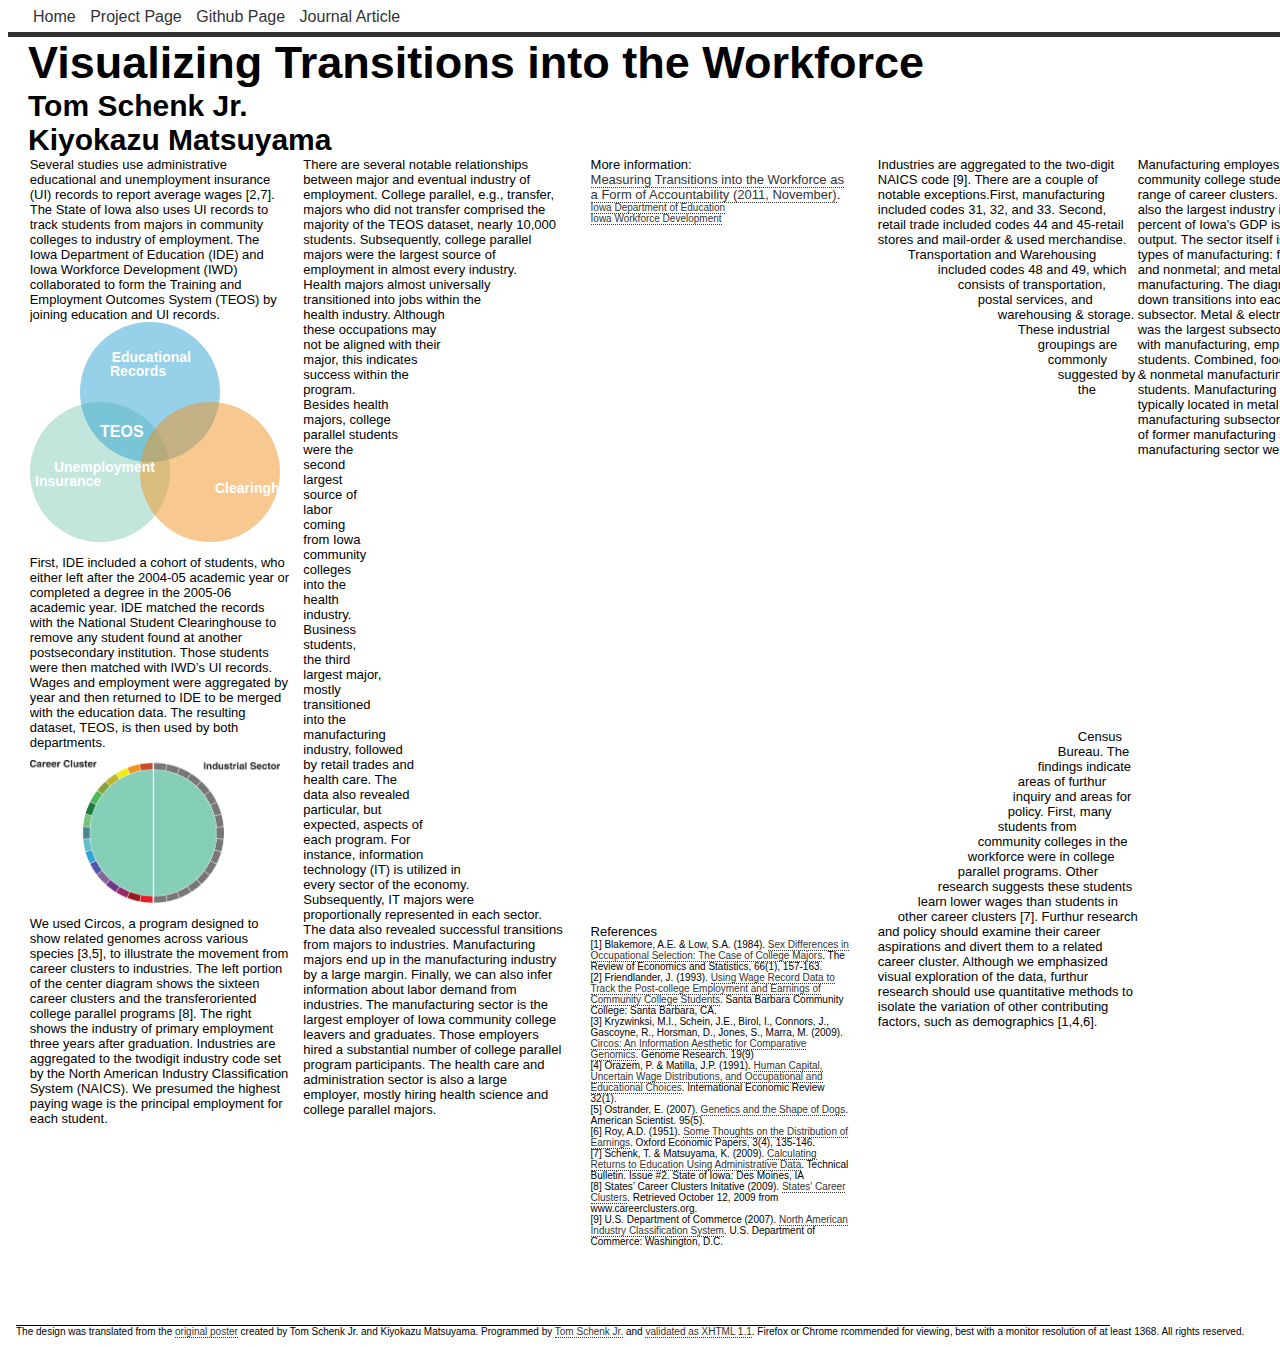
==== visualizing-transitions.html @ 6e51cd20 "Initial commit" ====
<?xml version="1.0" standalone="no"?>
<!DOCTYPE html PUBLIC
    "-//W3C//DTD XHTML 1.1 plus MathML 2.0 plus SVG 1.1//EN"
    "http://www.w3.org/2002/04/xhtml-math-svg/xhtml-math-svg.dtd">
<html version="-//W3C//DTD XHTML 1.1 plus MathML 2.0 plus SVG 1.1//EN"
      xmlns="http://www.w3.org/1999/xhtml" xml:lang="en"
      xmlns:xsi="http://www.w3.org/2001/XMLSchema-instance"
      xmlns:svg="http://www.w3.org/2000/svg"
      xsi:schemaLocation="http://www.w3.org/1999/xhtml
                          http://www.w3.org/MarkUp/SCHEMA/xhtml11.xsd"
>
	<head>
		<meta http-equiv="content-type" content="text/html;charset=utf-8" />
		<title>Visualizing Transitions into the Workforce: 2006-2009</title>
		<script type="text/javascript" src="http://mbostock.github.com/d3/d3.js"></script> 
		<link href="style.css" rel="stylesheet" type="text/css" />
		<link rel="icon" type="image/png" href="favicon.png" />
	</head>
<body>

<div id="nav">
	<ul>
		<li><a href="http://www.tomschenkjr.net">Home</a></li>
		<li><a href="http://tomschenkjr.net/research/visualizing-transitions-from-education-to-industries/">Project Page</a></li>
		<li><a href="https://github.com/tomschenkjr">Github Page</a></li>
		<li><a href="http://www3.airweb.org/images/IRApps32.pdf">Journal Article</a></li>
	</ul>
</div>

<h1 id="title">Visualizing Transitions into the Workforce</h1>
<div id="authors">
	Tom Schenk Jr.<br />
	Kiyokazu Matsuyama
</div>

<div id="body">
	<div class="colmask">
		<div class="colmid">
			<div class="colin">
				<div class="colwu">
					<div class="colleft">
						<div class="col1">
							<!-- God help me, I know this is ugly, but it works and is XHTML valid. This wraps the text around the chord/Circos image. -->
								<div style="height: 13px; width: 0px; float: right; clear: right;"><span></span></div>
								<div style="height: 13px; width: 0px; float: right; clear: right;"><span></span></div>
								<div style="height: 13px; width: 0px; float: right; clear: right;"><span></span></div>
								<div style="height: 13px; width: 0px; float: right; clear: right;"><span></span></div>
								<div style="height: 13px; width: 0px; float: right; clear: right;"><span></span></div>
								<div style="height: 13px; width: 0px; float: right; clear: right;"><span></span></div>
								<div style="height: 13px; width: 0px; float: right; clear: right;"><span></span></div>
								<div style="height: 13px; width: 0px; float: right; clear: right;"><span></span></div>
								<div style="height: 13px; width: 20px; float: right; clear: right;"><span></span></div>
								<div style="height: 13px; width: 40px; float: right; clear: right;"><span></span></div>
								<div style="height: 13px; width: 60px; float: right; clear: right;"><span></span></div>
								<div style="height: 13px; width: 80px; float: right; clear: right;"><span></span></div>
								<div style="height: 13px; width: 100px; float: right; clear: right;"><span></span></div>
								<div style="height: 13px; width: 110px; float: right; clear: right;"><span></span></div>
								<div style="height: 13px; width: 120px; float: right; clear: right;"><span></span></div>
								<div style="height: 13px; width: 130px; float: right; clear: right;"><span></span></div>
								<div style="height: 13px; width: 140px; float: right; clear: right;"><span></span></div>
								<div style="height: 13px; width: 150px; float: right; clear: right;"><span></span></div>
								<div style="height: 13px; width: 160px; float: right; clear: right;"><span></span></div>
								<div style="height: 13px; width: 160px; float: right; clear: right;"><span></span></div>
								<div style="height: 13px; width: 160px; float: right; clear: right;"><span></span></div>
								<div style="height: 13px; width: 165px; float: right; clear: right;"><span></span></div>
								<div style="height: 13px; width: 170px; float: right; clear: right;"><span></span></div>
								<div style="height: 13px; width: 175px; float: right; clear: right;"><span></span></div>
								<div style="height: 13px; width: 180px; float: right; clear: right;"><span></span></div>
								<div style="height: 13px; width: 185px; float: right; clear: right;"><span></span></div>
								<div style="height: 13px; width: 190px; float: right; clear: right;"><span></span></div>
								<div style="height: 13px; width: 190px; float: right; clear: right;"><span></span></div>
								<div style="height: 13px; width: 190px; float: right; clear: right;"><span></span></div>
								<div style="height: 13px; width: 190px; float: right; clear: right;"><span></span></div>
								<div style="height: 13px; width: 190px; float: right; clear: right;"><span></span></div>
								<div style="height: 13px; width: 190px; float: right; clear: right;"><span></span></div>
								<div style="height: 13px; width: 190px; float: right; clear: right;"><span></span></div>
								<div style="height: 13px; width: 190px; float: right; clear: right;"><span></span></div>
								<div style="height: 13px; width: 190px; float: right; clear: right;"><span></span></div>
								<div style="height: 13px; width: 190px; float: right; clear: right;"><span></span></div>
								<div style="height: 13px; width: 190px; float: right; clear: right;"><span></span></div>
								<div style="height: 13px; width: 190px; float: right; clear: right;"><span></span></div>
								<div style="height: 13px; width: 185px; float: right; clear: right;"><span></span></div>
								<div style="height: 13px; width: 180px; float: right; clear: right;"><span></span></div>
								<div style="height: 13px; width: 175px; float: right; clear: right;"><span></span></div>
								<div style="height: 13px; width: 170px; float: right; clear: right;"><span></span></div>
								<div style="height: 13px; width: 165px; float: right; clear: right;"><span></span></div>
								<div style="height: 13px; width: 160px; float: right; clear: right;"><span></span></div>
								<div style="height: 13px; width: 155px; float: right; clear: right;"><span></span></div>
								<div style="height: 13px; width: 150px; float: right; clear: right;"><span></span></div>
								<div style="height: 13px; width: 145px; float: right; clear: right;"><span></span></div>
								<div style="height: 13px; width: 140px; float: right; clear: right;"><span></span></div>
								<div style="height: 13px; width: 135px; float: right; clear: right;"><span></span></div>
								<div style="height: 13px; width: 130px; float: right; clear: right;"><span></span></div>
								<div style="height: 13px; width: 125px; float: right; clear: right;"><span></span></div>
								<div style="height: 13px; width: 120px; float: right; clear: right;"><span></span></div>
								<div style="height: 13px; width: 110px; float: right; clear: right;"><span></span></div>
								<div style="height: 13px; width: 100px; float: right; clear: right;"><span></span></div>
								<div style="height: 13px; width: 80px; float: right; clear: right;"><span></span></div>
								<div style="height: 13px; width: 60px; float: right; clear: right;"><span></span></div>
								<div style="height: 13px; width: 40px; float: right; clear: right;"><span></span></div>
								<div style="height: 13px; width: 20px; float: right; clear: right;"><span></span></div>
							<!-- I hope you didn't cry while reading that. Back to the text -->
							There are several notable relationships between major and eventual industry of employment. College parallel, e.g., transfer, majors who did not transfer comprised the majority of the TEOS dataset, nearly 10,000 students. Subsequently, college parallel majors were the largest source of employment in almost every industry. Health majors almost universally transitioned into jobs within the health industry. Although these occupations may not be aligned with their major, this indicates success within the program. Besides health majors, college parallel students were the second largest source of labor coming from Iowa community colleges into the health industry. Business students, the third largest major, mostly transitioned into the manufacturing industry, followed by retail trades and health care. The data also revealed particular, but expected, aspects of each program. For instance, information technology (IT) is utilized in every sector of the economy. Subsequently, IT majors were proportionally represented in each sector. The data also revealed successful transitions from majors to industries. Manufacturing majors end up in the manufacturing industry by a large margin.  Finally, we can also infer information about labor demand from industries. The manufacturing sector is the largest employer of Iowa community college leavers and graduates. Those employers hired a substantial number of college parallel program participants. The health care and administration sector is also a large employer, mostly hiring health science and college parallel majors.
						</div>

						<div class="col2">
	    					Several studies use administrative educational and unemployment insurance (UI) records to report average wages [2,7]. The State of Iowa also uses UI records to track students from majors in community colleges to industry of employment. The Iowa Department of Education (IDE) and Iowa Workforce Development (IWD) collaborated to form the Training and Employment Outcomes System (TEOS) by joining education and UI records.
	    					<!-- Venn Diagram image -->
								<svg version="1.1" height="230">
	    							<desc>Data sets explained in a Venn diagram</desc>
   									<!-- Unemployment Insurance Records (left)-->
   									<circle cx="70" cy="150" r="70" fill="#85ceb8" fill-opacity="0.5" />
   									<!-- Educational Records (top)-->
   									<circle cx="120" cy="70" r="70" fill="#30a2d3" fill-opacity="0.5" />
   									<!-- National Student Clearinghouse (right)-->
   									<circle cx="180" cy="150" r="70" fill="#f09221" fill-opacity="0.5" />
   									<!-- Text Labels -->
   									<text x="5" y="150" font-family="Helvetica" font-weight="bold" font-size="14" fill="white" >Unemployment<tspan dx="-40%" dy="14px">Insurance</tspan></text>
   									<text x="80" y="40" font-family="Helvetica" font-weight="bold" font-size="14" fill="white" text-align="center">Educational<tspan dx="-27%" dy="14px">Records</tspan></text>
   									<text x="185" y="143" font-family="Helvetica" font-weight="bold" font-size="14" fill="white" text-align="center">National<tspan dx="-22%" dy="14px">Student</tspan><tspan dx="-39%" dy="14px">Clearinghouse</tspan></text>
   									<text x="70" y="115" font-family="Helvetica" font-weight="bold" font-size="16" fill="white" >TEOS</text>
	   							</svg>

	    					First, IDE included a cohort of students, who either left after the 2004-05 academic year or completed a degree in the 2005-06 academic year. IDE matched the records with the National Student Clearinghouse to remove any student found at another postsecondary institution. Those students were then matched with IWD’s UI records. Wages and employment were aggregated by year and then returned to IDE to be merged with the education data. The resulting dataset, TEOS, is then used by both departments. <img src="simple-diagram.png" width="250" alt="A simple diagram" style="float:center;padding: 10px 0 10px 0" />
							We used Circos, a program designed to show related genomes across various species [3,5], to illustrate the movement from career clusters to industries. The left portion of the center diagram shows the sixteen career clusters and the transferoriented college parallel programs [8]. The right shows the industry of primary employment three years after graduation. Industries are aggregated to the twodigit industry code set by the North American Industry Classification System (NAICS). We presumed the highest paying wage is the principal employment for each student.
						</div>

						<div class="col3">
							More information:<br />
							<a href="http://www3.airweb.org/images/IRApps32.pdf">Measuring Transitions into the Workforce as a Form of Accountability (2011, November)</a>.<br />
							<p class="footnote"><a href="http://www.iowa.gov/educate/ccpublications/">Iowa Department of Education</a><br />
							<a href="http://www.iowaworkforce.org/lmi/labsur/edoutcomes.html">Iowa Workforce Development</a></p>

							<div id='chart'>
							<script src='chord.js' type='text/javascript'> </script>
							</div>

							<div id="references">References<br />
							<p class="footnote">[1]  Blakemore, A.E. &amp; Low, S.A. (1984). <a href="http://www.jstor.org/discover/10.2307/1924709?uid=3739832&uid=2129&uid=2&uid=70&uid=4&uid=3739256&sid=21100827480381">Sex Differences in Occupational Selection: The Case of College Majors</a>. The Review of Economics and Statistics, 66(1), 157-163.<br />
							[2]  Friendlander, J. (1993).  <a href="http://www.eric.ed.gov/ERICWebPortal/search/detailmini.jsp?_nfpb=true&_&ERICExtSearch_SearchValue_0=ED360007&ERICExtSearch_SearchType_0=no&accno=ED360007">Using Wage Record Data to Track the Post-college Employment and Earnings of Community College Students</a>. Santa Barbara Community College: Santa Barbara, CA.<br />
							[3]  Kryzwinksi, M.I., Schein, J.E., Birol, I., Connors, J., Gascoyne, R., Horsman, D., Jones, S., 
							Marra, M. (2009). <a href="http://dx.crossref.org/10.1101%2Fgr.092759.109">Circos: An Information Aesthetic for Comparative Genomics</a>. Genome Research. 19(9)<br />
							[4]  Orazem, P. &amp; Matilla,  J.P. (1991). <a href="http://scholar.google.com/scholar?cluster=8621128384009089221&hl=en&as_sdt=0,14&as_vis=1">Human Capital, Uncertain Wage Distributions, and Occupational and Educational Choices</a>. International Economic Review 32(1).<br />
							[5]  Ostrander, E. (2007). <a href="http://www.americanscientist.org/issues/pub/genetics-and-the-shape-of-dogs">Genetics and the Shape of Dogs</a>. American Scientist. 95(5).<br />
							[6]  Roy, A.D. (1951). <a href="http://scholar.google.com/scholar?cluster=14396393429646906485&hl=en&as_sdt=0,14&as_vis=1">Some Thoughts on the Distribution of Earnings</a>. Oxford Economic
							Papers, 3(4), 135-146.<br />
							[7]  Schenk, T. &amp; Matsuyama, K. (2009). <a href="http://tomschenkjr.files.wordpress.com/2010/02/calculating-the-rate-of-return-using-state-longitudinal-data.pdf">Calculating Returns to Education Using Administrative Data</a>. Technical Bulletin. Issue #2. State of Iowa: Des Moines, IA<br />
							[8] States’ Career Clusters Initative (2009). <a href="http://www.careertech.org/career-clusters/glance/at-a-glance.html">States’ Career Clusters</a>. Retrieved October 12, 2009 from www.careerclusters.org.<br />
							[9] U.S. Department of Commerce (2007). <a href="http://www.census.gov/cgi-bin/sssd/naics/naicsrch?chart=2007">North American Industry Classification System</a>. U.S. Department of Commerce: Washington, D.C.</p>
							</div>
						</div>

						<div class="col4">
							<!-- Yeah, I know, it's back. You know the thing about circles? They're symmetrical. So look, we're going to have to see this again. This creates a nice text wrap on the right side. -->
								<div style="height: 13px; width: 0px; float: left; clear: left;"><span></span></div>
								<div style="height: 13px; width: 0px; float: left; clear: left;"><span></span></div>
								<div style="height: 13px; width: 0px; float: left; clear: left;"><span></span></div>
								<div style="height: 13px; width: 0px; float: left; clear: left;"><span></span></div>
								<div style="height: 13px; width: 0px; float: left; clear: left;"><span></span></div>
								<div style="height: 13px; width: 0px; float: left; clear: left;"><span></span></div>
								<div style="height: 13px; width: 0px; float: left; clear: left;"><span></span></div>
								<div style="height: 13px; width: 0px; float: left; clear: left;"><span></span></div>
								<div style="height: 13px; width: 30px; float: left; clear: left;"><span></span></div>
								<div style="height: 13px; width: 60px; float: left; clear: left;"><span></span></div>
								<div style="height: 13px; width: 80px; float: left; clear: left;"><span></span></div>
								<div style="height: 13px; width: 100px; float: left; clear: left;"><span></span></div>
								<div style="height: 13px; width: 120px; float: left; clear: left;"><span></span></div>
								<div style="height: 13px; width: 140px; float: left; clear: left;"><span></span></div>
								<div style="height: 13px; width: 160px; float: left; clear: left;"><span></span></div>
								<div style="height: 13px; width: 160px; float: left; clear: left;"><span></span></div>
								<div style="height: 13px; width: 170px; float: left; clear: left;"><span></span></div>
								<div style="height: 13px; width: 180px; float: left; clear: left;"><span></span></div>
								<div style="height: 13px; width: 200px; float: left; clear: left;"><span></span></div>
								<div style="height: 13px; width: 250px; float: left; clear: left;"><span></span></div>
								<div style="height: 13px; width: 250px; float: left; clear: left;"><span></span></div>
								<div style="height: 13px; width: 250px; float: left; clear: left;"><span></span></div>
								<div style="height: 13px; width: 250px; float: left; clear: left;"><span></span></div>
								<div style="height: 13px; width: 250px; float: left; clear: left;"><span></span></div>
								<div style="height: 13px; width: 250px; float: left; clear: left;"><span></span></div>
								<div style="height: 13px; width: 250px; float: left; clear: left;"><span></span></div>
								<div style="height: 13px; width: 250px; float: left; clear: left;"><span></span></div>
								<div style="height: 13px; width: 250px; float: left; clear: left;"><span></span></div>
								<div style="height: 13px; width: 250px; float: left; clear: left;"><span></span></div>
								<div style="height: 13px; width: 250px; float: left; clear: left;"><span></span></div>
								<div style="height: 13px; width: 250px; float: left; clear: left;"><span></span></div>
								<div style="height: 13px; width: 250px; float: left; clear: left;"><span></span></div>
								<div style="height: 13px; width: 250px; float: left; clear: left;"><span></span></div>
								<div style="height: 13px; width: 250px; float: left; clear: left;"><span></span></div>
								<div style="height: 13px; width: 250px; float: left; clear: left;"><span></span></div>
								<div style="height: 13px; width: 250px; float: left; clear: left;"><span></span></div>
								<div style="height: 13px; width: 250px; float: left; clear: left;"><span></span></div>
								<div style="height: 13px; width: 250px; float: left; clear: left;"><span></span></div>
								<div style="height: 13px; width: 250px; float: left; clear: left;"><span></span></div>
								<div style="height: 13px; width: 250px; float: left; clear: left;"><span></span></div>
								<div style="height: 13px; width: 250px; float: left; clear: left;"><span></span></div>
								<div style="height: 13px; width: 250px; float: left; clear: left;"><span></span></div>
								<div style="height: 13px; width: 250px; float: left; clear: left;"><span></span></div>
								<div style="height: 13px; width: 250px; float: left; clear: left;"><span></span></div>
								<div style="height: 13px; width: 200px; float: left; clear: left;"><span></span></div>
								<div style="height: 13px; width: 180px; float: left; clear: left;"><span></span></div>
								<div style="height: 13px; width: 160px; float: left; clear: left;"><span></span></div>
								<div style="height: 13px; width: 140px; float: left; clear: left;"><span></span></div>
								<div style="height: 13px; width: 135px; float: left; clear: left;"><span></span></div>
								<div style="height: 13px; width: 130px; float: left; clear: left;"><span></span></div>
								<div style="height: 13px; width: 120px; float: left; clear: left;"><span></span></div>
								<div style="height: 13px; width: 110px; float: left; clear: left;"><span></span></div>
								<div style="height: 13px; width: 100px; float: left; clear: left;"><span></span></div>
								<div style="height: 13px; width: 90px; float: left; clear: left;"><span></span></div>
								<div style="height: 13px; width: 80px; float: left; clear: left;"><span></span></div>
								<div style="height: 13px; width: 60px; float: left; clear: left;"><span></span></div>
								<div style="height: 13px; width: 40px; float: left; clear: left;"><span></span></div>
								<div style="height: 13px; width: 20px; float: left; clear: left;"><span></span></div>
							<!-- Back to regularly scheduled programming. -->
							Industries are aggregated to the two-digit NAICS code [9]. There are a couple of notable exceptions.First, manufacturing included codes 31, 32, and 33. Second, retail trade included codes 44 and 45-retail stores and mail-order &amp; used merchandise. Transportation and Warehousing included codes 48 and 49, which consists of transportation, postal services, and warehousing &amp; storage. These industrial groupings are commonly suggested by the Census Bureau.

							The findings indicate areas of furthur inquiry and areas for policy. First, many students from community colleges in the workforce were in college parallel programs. Other research suggests these students learn lower wages than students in other career clusters [7]. Furthur research and policy should examine their career aspirations and divert them to a related career cluster. Although we emphasized visual exploration of the data, furthur research should use quantitative methods to isolate the variation of other contributing factors, such as demographics [1,4,6].
						</div>
		   
						<div class="col5">
							Manufacturing employes a large number of community college students from a diverse range of career clusters. Manufacturing is also the largest industry in Iowa. Twenty-one percent of  Iowa’s GDP is anufacturing output. The sector itself is comprised of three types of manufacturing: food &amp; textile; wood and nonmetal; and metal &amp; electronic manufacturing. The diagram above breaks-down transitions into each manufactuing subsector.  Metal &amp; electronic manufacturing was the largest subsector of employment with manufacturing, employing 1,716 students. Combined, food &amp; textile and wood &amp; nonmetal manufacturing employed 1,512 students. Manufacturing students were typically located in metal &amp; electronic manufacturing subsector. Almost 70 percent of former manufacturing students within the manufacturing sector were employed there.
						</div>
		            </div>
		        </div>
		    </div>
		</div>
		<div class="footer">
			The design was translated from the <a href="http://tomschenkjr.net/research/visualizing-transitions-from-education-to-industries/">original poster</a> created by Tom Schenk Jr. and Kiyokazu Matsuyama. Programmed by <a href="http://www.tomschenkjr.net">Tom Schenk Jr.</a> and <a href="http://validator.w3.org/check?uri=referer">validated as XHTML 1.1</a>. Firefox or Chrome rcommended for viewing, best with a monitor resolution of at least 1368. All rights reserved.
		</div>
	</div>
</div>

</body>
</html>
---- style.css ----
/* Link colors */
a:link {
	color:#333;
	text-decoration: none;
	border-bottom: 1px dotted;
}

a:visited {color:#333;}
a:hover {color:#333;}
a:active {color:#333;}

/* Start Class IDs for title, authors, and fonts in columns*/
#nav{
	width: 1368px;
	border-bottom: 5px solid #333;
	font-family:"Trebuchet MS", "Lucida Grande", "Lucida Sans", Verdana, Arial, sans-serif;
	font-size: 1em;
	color: #333;
}

#nav a{
	text-decoration: none;
	border-bottom: none;
	margin: 0px 5px 0px 5px;
}

#nav a:hover{
	border-top: 4px solid;
}

#nav ul{
	list-style-type: none;
	margin: 3px 0px 6px 20px;
	padding: 0px;
	text-decoration: none;
}

#nav li{
	display:inline;
	text-decoration: none;
}

#title{
	font-family: "Futura","Futura2-Normal","Univers","Helvetica","Arial",sans-serif;
	font-weight: 600;
	font-size: 45px;
	padding-left: 20px;
	margin: 0px;
}

#authors{
	font-family: "Futura","Futura2-Normal","Univers","Futura","Helvetica","Arial",sans-serif;
	font-weight: 550;
	font-size: 30px;
	padding-left: 20px;
}

/*Gives the chord/Circos diagram the correct coloring*/
#chart {
  font: 9px "Univers","Futura","Helvetica","Arial",sans-serif;
  padding: 20px 20px 20px 20px;
  position: absolute;
  left: -90%;
  top: 12%;
  z-index:100;	/* Must be above all other layers */
}

.chord path {
  fill-opacity: .67;
}

#venn {
	font: 10px: "Univers","Futura","Helvetica","Arial",sans-serif;
 	padding: 0px;
 	/*padding: 10px 0 10px 0;*/
 	margin: 0px;
}

#body{
	font-family: "Helvetica","Arial",sans-serif;
	font-size: 13px;
	padding-left: 8px;
	margin: 0px;
}

#references{
	position: relative;
	top: 700px;
}

.footnote{
	font-size: 10px;
	color: #000;
	text-decoration: none;
	margin: 0px;
}

/* Start of columns, set width with .colmask. */
.colmask{
	width: 1368px;
	clear: both;
	float: left;
	overflow: hidden;
	position: relative;
}

/* Backgrounds for columns */
.colmid{ 
	right: 20%;
	float: left;
	width: 100%;
	position: relative;
	border-bottom: 1px solid #000;	/* Draws border above footnote. Only need one border-bottom */
}
.colin{
	right: 20%;
	float: left;
	width: 100%;
	position: relative;
}
.colwu{ 
	right: 20%;
	float: left;
	width: 100%;
	position: relative;
}
.colleft{ 
	right: 20%;
	float: left;
	width: 100%;
	position: relative;
}

/* Actual format for columns */
.col1{
   width: 19%;
   left: 101%;
   padding: 0px 0px 16em 0px;	/* Gives room for references in the third column */
   overflow: hidden;
   float: left;
   position: relative;
}
.col2{
	width: 19%;
	left: 62%;
	padding: 0px 0px 1em 0px;
	overflow: hidden;
	float: left;
	position: relative;
}
.col3{
	width: 19%;
	left: 84%;
	padding: 0px 0px 1em 0px;
	overflow: visible;
	float: left;
	position: relative;
}
.col4{
	width: 19%;
	left: 86%;
	padding: 0px 0px 1em 0px;
	overflow: hidden;
	float: left;
	position: relative;
}
.col5{
	width: 19%;
	left: 86%;
	padding: 0px 0px 1em 0px;
	overflow: visible;
	float: left;
	position: relative;
}
.footer{
   font-size: 10px;
   width: 100%;
   left: 0%;
   margin: 0px;
   padding-bottom: 10px;
}
.header{
   clear: both;
   float: left;
   position: relative;
   border-bottom: #000 1px solid;
}
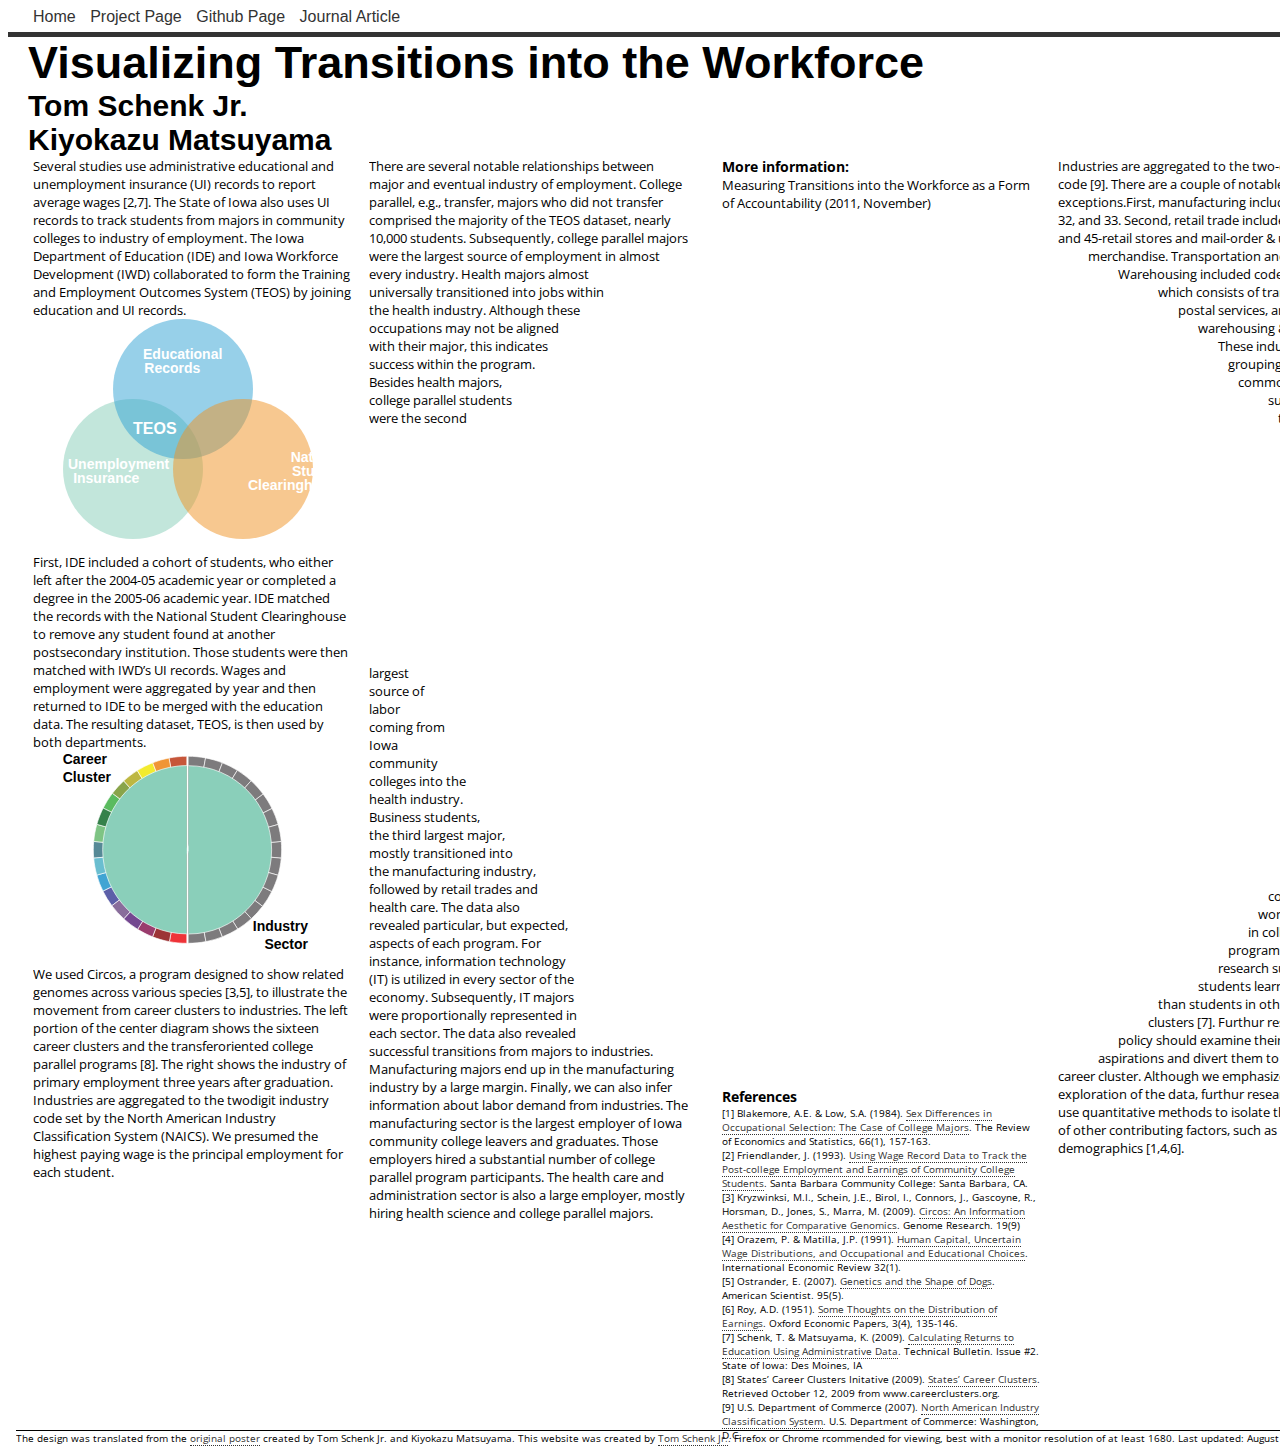
==== commit 550dc2da: "Updated Chord diagram with labels, changed dimensions" ====
--- a/visualizing-transitions.html
+++ b/visualizing-transitions.html
@@ -22,7 +22,7 @@
 	<ul>
 		<li><a href="http://www.tomschenkjr.net">Home</a></li>
 		<li><a href="http://tomschenkjr.net/research/visualizing-transitions-from-education-to-industries/">Project Page</a></li>
-		<li><a href="https://github.com/tomschenkjr">Github Page</a></li>
+		<li><a href="https://github.com/tomschenkjr/Transitions-to-Workforce-d3">Github Page</a></li>
 		<li><a href="http://www3.airweb.org/images/IRApps32.pdf">Journal Article</a></li>
 	</ul>
 </div>
@@ -40,7 +40,7 @@
 				<div class="colwu">
 					<div class="colleft">
 						<div class="col1">
-							<!-- God help me, I know this is ugly, but it works and is XHTML valid. This wraps the text around the chord/Circos image. -->
+							<!-- God help me, I know this is ugly, but it works. This wraps the text around the chord/Circos image by creating a white space behind it. -->
 								<div style="height: 13px; width: 0px; float: right; clear: right;"><span></span></div>
 								<div style="height: 13px; width: 0px; float: right; clear: right;"><span></span></div>
 								<div style="height: 13px; width: 0px; float: right; clear: right;"><span></span></div>
@@ -60,46 +60,56 @@
 								<div style="height: 13px; width: 140px; float: right; clear: right;"><span></span></div>
 								<div style="height: 13px; width: 150px; float: right; clear: right;"><span></span></div>
 								<div style="height: 13px; width: 160px; float: right; clear: right;"><span></span></div>
+								<div style="height: 13px; width: 170px; float: right; clear: right;"><span></span></div>
+								<div style="height: 13px; width: 180px; float: right; clear: right;"><span></span></div>
+								<div style="height: 13px; width: 190px; float: right; clear: right;"><span></span></div>
+								<div style="height: 13px; width: 300px; float: right; clear: right;"><span></span></div>
+								<div style="height: 13px; width: 300px; float: right; clear: right;"><span></span></div>
+								<div style="height: 13px; width: 300px; float: right; clear: right;"><span></span></div>
+								<div style="height: 13px; width: 300px; float: right; clear: right;"><span></span></div>
+								<div style="height: 13px; width: 300px; float: right; clear: right;"><span></span></div>
+								<div style="height: 13px; width: 300px; float: right; clear: right;"><span></span></div>
+								<div style="height: 13px; width: 300px; float: right; clear: right;"><span></span></div>
+								<div style="height: 13px; width: 300px; float: right; clear: right;"><span></span></div>
+								<div style="height: 13px; width: 300px; float: right; clear: right;"><span></span></div>
+								<div style="height: 13px; width: 300px; float: right; clear: right;"><span></span></div>
+								<div style="height: 13px; width: 300px; float: right; clear: right;"><span></span></div>
+								<div style="height: 13px; width: 300px; float: right; clear: right;"><span></span></div>
+								<div style="height: 13px; width: 300px; float: right; clear: right;"><span></span></div>
+								<div style="height: 13px; width: 300px; float: right; clear: right;"><span></span></div>
+								<div style="height: 13px; width: 300px; float: right; clear: right;"><span></span></div>
+								<div style="height: 13px; width: 300px; float: right; clear: right;"><span></span></div>
+								<div style="height: 13px; width: 300px; float: right; clear: right;"><span></span></div>
+								<div style="height: 13px; width: 270px; float: right; clear: right;"><span></span></div>
+								<div style="height: 13px; width: 260px; float: right; clear: right;"><span></span></div>
+								<div style="height: 13px; width: 250px; float: right; clear: right;"><span></span></div>
+								<div style="height: 13px; width: 240px; float: right; clear: right;"><span></span></div>
+								<div style="height: 13px; width: 240px; float: right; clear: right;"><span></span></div>
+								<div style="height: 13px; width: 240px; float: right; clear: right;"><span></span></div>
+								<div style="height: 13px; width: 240px; float: right; clear: right;"><span></span></div>
+								<div style="height: 13px; width: 230px; float: right; clear: right;"><span></span></div>
+								<div style="height: 13px; width: 220px; float: right; clear: right;"><span></span></div>
+								<div style="height: 13px; width: 210px; float: right; clear: right;"><span></span></div>
+								<div style="height: 13px; width: 200px; float: right; clear: right;"><span></span></div>
+								<div style="height: 13px; width: 190px; float: right; clear: right;"><span></span></div>
+								<div style="height: 13px; width: 180px; float: right; clear: right;"><span></span></div>
+								<div style="height: 13px; width: 170px; float: right; clear: right;"><span></span></div>
 								<div style="height: 13px; width: 160px; float: right; clear: right;"><span></span></div>
-								<div style="height: 13px; width: 160px; float: right; clear: right;"><span></span></div>
-								<div style="height: 13px; width: 165px; float: right; clear: right;"><span></span></div>
-								<div style="height: 13px; width: 170px; float: right; clear: right;"><span></span></div>
-								<div style="height: 13px; width: 175px; float: right; clear: right;"><span></span></div>
-								<div style="height: 13px; width: 180px; float: right; clear: right;"><span></span></div>
-								<div style="height: 13px; width: 185px; float: right; clear: right;"><span></span></div>
-								<div style="height: 13px; width: 190px; float: right; clear: right;"><span></span></div>
-								<div style="height: 13px; width: 190px; float: right; clear: right;"><span></span></div>
-								<div style="height: 13px; width: 190px; float: right; clear: right;"><span></span></div>
-								<div style="height: 13px; width: 190px; float: right; clear: right;"><span></span></div>
-								<div style="height: 13px; width: 190px; float: right; clear: right;"><span></span></div>
-								<div style="height: 13px; width: 190px; float: right; clear: right;"><span></span></div>
-								<div style="height: 13px; width: 190px; float: right; clear: right;"><span></span></div>
-								<div style="height: 13px; width: 190px; float: right; clear: right;"><span></span></div>
-								<div style="height: 13px; width: 190px; float: right; clear: right;"><span></span></div>
-								<div style="height: 13px; width: 190px; float: right; clear: right;"><span></span></div>
-								<div style="height: 13px; width: 190px; float: right; clear: right;"><span></span></div>
-								<div style="height: 13px; width: 190px; float: right; clear: right;"><span></span></div>
-								<div style="height: 13px; width: 185px; float: right; clear: right;"><span></span></div>
-								<div style="height: 13px; width: 180px; float: right; clear: right;"><span></span></div>
-								<div style="height: 13px; width: 175px; float: right; clear: right;"><span></span></div>
-								<div style="height: 13px; width: 170px; float: right; clear: right;"><span></span></div>
-								<div style="height: 13px; width: 165px; float: right; clear: right;"><span></span></div>
-								<div style="height: 13px; width: 160px; float: right; clear: right;"><span></span></div>
-								<div style="height: 13px; width: 155px; float: right; clear: right;"><span></span></div>
 								<div style="height: 13px; width: 150px; float: right; clear: right;"><span></span></div>
-								<div style="height: 13px; width: 145px; float: right; clear: right;"><span></span></div>
 								<div style="height: 13px; width: 140px; float: right; clear: right;"><span></span></div>
-								<div style="height: 13px; width: 135px; float: right; clear: right;"><span></span></div>
 								<div style="height: 13px; width: 130px; float: right; clear: right;"><span></span></div>
-								<div style="height: 13px; width: 125px; float: right; clear: right;"><span></span></div>
 								<div style="height: 13px; width: 120px; float: right; clear: right;"><span></span></div>
+								<div style="height: 13px; width: 115px; float: right; clear: right;"><span></span></div>
+								<div style="height: 13px; width: 115px; float: right; clear: right;"><span></span></div>
 								<div style="height: 13px; width: 110px; float: right; clear: right;"><span></span></div>
+								<div style="height: 13px; width: 105px; float: right; clear: right;"><span></span></div>
 								<div style="height: 13px; width: 100px; float: right; clear: right;"><span></span></div>
+								<div style="height: 13px; width: 95px; float: right; clear: right;"><span></span></div>
+								<div style="height: 13px; width: 90px; float: right; clear: right;"><span></span></div>
+								<div style="height: 13px; width: 85px; float: right; clear: right;"><span></span></div>
 								<div style="height: 13px; width: 80px; float: right; clear: right;"><span></span></div>
-								<div style="height: 13px; width: 60px; float: right; clear: right;"><span></span></div>
-								<div style="height: 13px; width: 40px; float: right; clear: right;"><span></span></div>
-								<div style="height: 13px; width: 20px; float: right; clear: right;"><span></span></div>
-							<!-- I hope you didn't cry while reading that. Back to the text -->
+								<div style="height: 13px; width: 75px; float: right; clear: right;"><span></span></div>
+							<!-- You may say to yourself what I did was dumb and archaic. You know what? It was, but it works. Let me know if there is a better way to do this. Back to the text. -->
 							There are several notable relationships between major and eventual industry of employment. College parallel, e.g., transfer, majors who did not transfer comprised the majority of the TEOS dataset, nearly 10,000 students. Subsequently, college parallel majors were the largest source of employment in almost every industry. Health majors almost universally transitioned into jobs within the health industry. Although these occupations may not be aligned with their major, this indicates success within the program. Besides health majors, college parallel students were the second largest source of labor coming from Iowa community colleges into the health industry. Business students, the third largest major, mostly transitioned into the manufacturing industry, followed by retail trades and health care. The data also revealed particular, but expected, aspects of each program. For instance, information technology (IT) is utilized in every sector of the economy. Subsequently, IT majors were proportionally represented in each sector. The data also revealed successful transitions from majors to industries. Manufacturing majors end up in the manufacturing industry by a large margin.  Finally, we can also infer information about labor demand from industries. The manufacturing sector is the largest employer of Iowa community college leavers and graduates. Those employers hired a substantial number of college parallel program participants. The health care and administration sector is also a large employer, mostly hiring health science and college parallel majors.
 						</div>
 
@@ -109,27 +119,4287 @@
 								<svg version="1.1" height="230">
 	    							<desc>Data sets explained in a Venn diagram</desc>
    									<!-- Unemployment Insurance Records (left)-->
-   									<circle cx="70" cy="150" r="70" fill="#85ceb8" fill-opacity="0.5" />
+   									<circle cx="100" cy="150" r="70" fill="#85ceb8" fill-opacity="0.5" />
    									<!-- Educational Records (top)-->
-   									<circle cx="120" cy="70" r="70" fill="#30a2d3" fill-opacity="0.5" />
+   									<circle cx="150" cy="70" r="70" fill="#30a2d3" fill-opacity="0.5" />
    									<!-- National Student Clearinghouse (right)-->
-   									<circle cx="180" cy="150" r="70" fill="#f09221" fill-opacity="0.5" />
+   									<circle cx="210" cy="150" r="70" fill="#f09221" fill-opacity="0.5" />
    									<!-- Text Labels -->
-   									<text x="5" y="150" font-family="Helvetica" font-weight="bold" font-size="14" fill="white" >Unemployment<tspan dx="-40%" dy="14px">Insurance</tspan></text>
-   									<text x="80" y="40" font-family="Helvetica" font-weight="bold" font-size="14" fill="white" text-align="center">Educational<tspan dx="-27%" dy="14px">Records</tspan></text>
-   									<text x="185" y="143" font-family="Helvetica" font-weight="bold" font-size="14" fill="white" text-align="center">National<tspan dx="-22%" dy="14px">Student</tspan><tspan dx="-39%" dy="14px">Clearinghouse</tspan></text>
-   									<text x="70" y="115" font-family="Helvetica" font-weight="bold" font-size="16" fill="white" >TEOS</text>
+   									<text x="35" y="150" font-family="Helvetica" font-weight="bold" font-size="14" fill="white" >Unemployment<tspan dx="-32%" dy="14px">Insurance</tspan></text>
+   									<text x="110" y="40" font-family="Helvetica" font-weight="bold" font-size="14" fill="white" text-align="center">Educational<tspan dx="-26%" dy="14px">Records</tspan></text>
+   									<text x="215" y="143" font-family="Helvetica" font-weight="bold" font-size="14" fill="white" text-align="center">National<tspan dx="-18%" dy="14px">Student</tspan><tspan dx="-32%" dy="14px">Clearinghouse</tspan></text>
+   									<text x="100" y="115" font-family="Helvetica" font-weight="bold" font-size="16" fill="white" >TEOS</text>
 	   							</svg>
 
-	    					First, IDE included a cohort of students, who either left after the 2004-05 academic year or completed a degree in the 2005-06 academic year. IDE matched the records with the National Student Clearinghouse to remove any student found at another postsecondary institution. Those students were then matched with IWD’s UI records. Wages and employment were aggregated by year and then returned to IDE to be merged with the education data. The resulting dataset, TEOS, is then used by both departments. <img src="simple-diagram.png" width="250" alt="A simple diagram" style="float:center;padding: 10px 0 10px 0" />
+	    					First, IDE included a cohort of students, who either left after the 2004-05 academic year or completed a degree in the 2005-06 academic year. IDE matched the records with the National Student Clearinghouse to remove any student found at another postsecondary institution. Those students were then matched with IWD’s UI records. Wages and employment were aggregated by year and then returned to IDE to be merged with the education data. The resulting dataset, TEOS, is then used by both departments. <br />
+	    					<!-- Do you know awesome SVG is? I created this image in Adobe Illustrator, saved it, opened it in a text editor, copied and pasted it here. This shit rules. -->
+								<?xml version="1.0" encoding="UTF-8" standalone="no"?>
+								<!-- Created with Inkscape (http://www.inkscape.org/) -->
+
+								<svg
+								   xmlns:dc="http://purl.org/dc/elements/1.1/"
+								   xmlns:cc="http://creativecommons.org/ns#"
+								   xmlns:rdf="http://www.w3.org/1999/02/22-rdf-syntax-ns#"
+								   xmlns:svg="http://www.w3.org/2000/svg"
+								   xmlns="http://www.w3.org/2000/svg"
+								   xmlns:sodipodi="http://sodipodi.sourceforge.net/DTD/sodipodi-0.dtd"
+								   xmlns:inkscape="http://www.inkscape.org/namespaces/inkscape"
+								   version="1.1"
+								   width="300"
+								   height="210"
+								   id="svg28323"
+								   inkscape:version="0.48.2 r9819"
+								   sodipodi:docname="Ideogram Example.svg">
+								  <title
+								     id="title3905">Ideogram Example</title>
+								  <sodipodi:namedview
+								     pagecolor="#ffffff"
+								     bordercolor="#666666"
+								     borderopacity="1"
+								     objecttolerance="10"
+								     gridtolerance="10"
+								     guidetolerance="10"
+								     inkscape:pageopacity="0"
+								     inkscape:pageshadow="2"
+								     inkscape:window-width="1920"
+								     inkscape:window-height="1138"
+								     id="namedview928"
+								     showgrid="false"
+								     inkscape:zoom="1.8238278"
+								     inkscape:cx="213.56694"
+								     inkscape:cy="18.344237"
+								     inkscape:window-x="-8"
+								     inkscape:window-y="-8"
+								     inkscape:window-maximized="1"
+								     inkscape:current-layer="svg28323"
+								     fit-margin-top="0"
+								     fit-margin-left="0"
+								     fit-margin-right="0"
+								     fit-margin-bottom="0" />
+								  <defs
+								     id="defs28325" />
+								  <metadata
+								     id="metadata28328">
+								    <rdf:RDF>
+								      <cc:Work
+								         rdf:about="">
+								        <dc:format>image/svg+xml</dc:format>
+								        <dc:type
+								           rdf:resource="http://purl.org/dc/dcmitype/StillImage" />
+								        <dc:title>Ideogram Example</dc:title>
+								        <dc:creator>
+								          <cc:Agent>
+								            <dc:title>Tom Schenk Jr.</dc:title>
+								          </cc:Agent>
+								        </dc:creator>
+								        <cc:license
+								           rdf:resource="http://creativecommons.org/licenses/publicdomain/" />
+								      </cc:Work>
+								      <cc:License
+								         rdf:about="http://creativecommons.org/licenses/publicdomain/">
+								        <cc:permits
+								           rdf:resource="http://creativecommons.org/ns#Reproduction" />
+								        <cc:permits
+								           rdf:resource="http://creativecommons.org/ns#Distribution" />
+								        <cc:permits
+								           rdf:resource="http://creativecommons.org/ns#DerivativeWorks" />
+								      </cc:License>
+								    </rdf:RDF>
+								  </metadata>
+								  <g
+								     id="layer1"
+								     transform="matrix(0.51947097,0,0,0.51947097,60.039204,5.3586572)">
+								    <g
+								       transform="matrix(1.25,0,0,-1.25,179.63028,179.41892)"
+								       id="g4255">
+								      <path
+								         d="M 0,0 -0.015,-0.038 -0.09,-0.045 0,0 z"
+								         id="path4257"
+								         style="fill:#373535;fill-opacity:1;fill-rule:nonzero;stroke:none"
+								         inkscape:connector-curvature="0" />
+								    </g>
+								    <g
+								       transform="matrix(1.25,0,0,-1.25,179.63028,179.41892)"
+								       id="g4259">
+								      <path
+								         d="M 0,0 -0.015,-0.038 -0.09,-0.045 0,0 z"
+								         id="path4261"
+								         style="fill:none;stroke:#ffffff;stroke-width:1;stroke-linecap:butt;stroke-linejoin:miter;stroke-miterlimit:4;stroke-opacity:1;stroke-dasharray:none"
+								         inkscape:connector-curvature="0" />
+								    </g>
+								    <g
+								       transform="matrix(1.25,0,0,-1.25,179.64428,179.41162)"
+								       id="g4263">
+								      <path
+								         d="M 0,0 0.016,-0.04 -0.026,-0.044 -0.011,-0.006 0,0 z"
+								         id="path4265"
+								         style="fill:#373535;fill-opacity:1;fill-rule:nonzero;stroke:none"
+								         inkscape:connector-curvature="0" />
+								    </g>
+								    <g
+								       transform="matrix(1.25,0,0,-1.25,179.64428,179.41162)"
+								       id="g4267">
+								      <path
+								         d="M 0,0 0.016,-0.04 -0.026,-0.044 -0.011,-0.006 0,0 z"
+								         id="path4269"
+								         style="fill:none;stroke:#ffffff;stroke-width:1;stroke-linecap:butt;stroke-linejoin:miter;stroke-miterlimit:4;stroke-opacity:1;stroke-dasharray:none"
+								         inkscape:connector-curvature="0" />
+								    </g>
+								    <g
+								       transform="matrix(1.25,0,0,-1.25,179.61129,179.46652)"
+								       id="g4271">
+								      <path
+								         d="M 0,0 0.042,0.004 0.081,-0.097 -0.052,-0.135 0,0 z"
+								         id="path4273"
+								         style="fill:#373535;fill-opacity:1;fill-rule:nonzero;stroke:none"
+								         inkscape:connector-curvature="0" />
+								    </g>
+								    <g
+								       transform="matrix(1.25,0,0,-1.25,179.61129,179.46652)"
+								       id="g4275">
+								      <path
+								         d="M 0,0 0.042,0.004 0.081,-0.097 -0.052,-0.135 0,0 z"
+								         id="path4277"
+								         style="fill:none;stroke:#ffffff;stroke-width:1;stroke-linecap:butt;stroke-linejoin:miter;stroke-miterlimit:4;stroke-opacity:1;stroke-dasharray:none"
+								         inkscape:connector-curvature="0" />
+								    </g>
+								    <g
+								       transform="matrix(1.25,0,0,-1.25,179.88779,179.44092)"
+								       id="g4279">
+								      <path
+								         d="M 0,0 0.099,-0.05 -0.14,-0.117 -0.179,-0.017 0,0 z"
+								         id="path4281"
+								         style="fill:#373535;fill-opacity:1;fill-rule:nonzero;stroke:none"
+								         inkscape:connector-curvature="0" />
+								    </g>
+								    <g
+								       transform="matrix(1.25,0,0,-1.25,179.88779,179.44092)"
+								       id="g4283">
+								      <path
+								         d="M 0,0 0.099,-0.05 -0.14,-0.117 -0.179,-0.017 0,0 z"
+								         id="path4285"
+								         style="fill:none;stroke:#ffffff;stroke-width:1;stroke-linecap:butt;stroke-linejoin:miter;stroke-miterlimit:4;stroke-opacity:1;stroke-dasharray:none"
+								         inkscape:connector-curvature="0" />
+								    </g>
+								    <g
+								       transform="matrix(1.25,0,0,-1.25,179.57353,179.22982)"
+								       id="g4287">
+								      <path
+								         d="M 0,0 0.147,0.111 0.073,-0.08 0.021,-0.055 0,0 z"
+								         id="path4289"
+								         style="fill:#373535;fill-opacity:1;fill-rule:nonzero;stroke:none"
+								         inkscape:connector-curvature="0" />
+								    </g>
+								    <g
+								       transform="matrix(1.25,0,0,-1.25,179.57353,179.22982)"
+								       id="g4291">
+								      <path
+								         d="M 0,0 0.147,0.111 0.073,-0.08 0.021,-0.055 0,0 z"
+								         id="path4293"
+								         style="fill:none;stroke:#ffffff;stroke-width:1;stroke-linecap:butt;stroke-linejoin:miter;stroke-miterlimit:4;stroke-opacity:1;stroke-dasharray:none"
+								         inkscape:connector-curvature="0" />
+								    </g>
+								    <g
+								       transform="matrix(1.25,0,0,-1.25,179.98978,180.30282)"
+								       id="g4295">
+								      <path
+								         d="M 0,0 0.122,-0.012 0.06,-0.079 0.008,-0.022 0,0 z"
+								         id="path4297"
+								         style="fill:#373535;fill-opacity:1;fill-rule:nonzero;stroke:none"
+								         inkscape:connector-curvature="0" />
+								    </g>
+								    <g
+								       transform="matrix(1.25,0,0,-1.25,179.98978,180.30282)"
+								       id="g4299">
+								      <path
+								         d="M 0,0 0.122,-0.012 0.06,-0.079 0.008,-0.022 0,0 z"
+								         id="path4301"
+								         style="fill:none;stroke:#ffffff;stroke-width:1;stroke-linecap:butt;stroke-linejoin:miter;stroke-miterlimit:4;stroke-opacity:1;stroke-dasharray:none"
+								         inkscape:connector-curvature="0" />
+								    </g>
+								    <g
+								       transform="matrix(1.25,0,0,-1.25,179.98978,180.30282)"
+								       id="g4303">
+								      <path
+								         d="M 0,0 -0.026,0.067 0.009,0.253 0.29,0.173 0.122,-0.012 0,0 z"
+								         id="path4305"
+								         style="fill:#373535;fill-opacity:1;fill-rule:nonzero;stroke:none"
+								         inkscape:connector-curvature="0" />
+								    </g>
+								    <g
+								       transform="matrix(1.25,0,0,-1.25,179.98978,180.30282)"
+								       id="g4307">
+								      <path
+								         d="M 0,0 -0.026,0.067 0.009,0.253 0.29,0.173 0.122,-0.012 0,0 z"
+								         id="path4309"
+								         style="fill:none;stroke:#ffffff;stroke-width:1;stroke-linecap:butt;stroke-linejoin:miter;stroke-miterlimit:4;stroke-opacity:1;stroke-dasharray:none"
+								         inkscape:connector-curvature="0" />
+								    </g>
+								    <g
+								       transform="matrix(1.25,0,0,-1.25,179.85053,179.94392)"
+								       id="g4311">
+								      <path
+								         d="M 0,0 0.12,-0.034 0.085,-0.22 0,0 z"
+								         id="path4313"
+								         style="fill:#373535;fill-opacity:1;fill-rule:nonzero;stroke:none"
+								         inkscape:connector-curvature="0" />
+								    </g>
+								    <g
+								       transform="matrix(1.25,0,0,-1.25,179.85053,179.94392)"
+								       id="g4315">
+								      <path
+								         d="M 0,0 0.12,-0.034 0.085,-0.22 0,0 z"
+								         id="path4317"
+								         style="fill:none;stroke:#ffffff;stroke-width:1;stroke-linecap:butt;stroke-linejoin:miter;stroke-miterlimit:4;stroke-opacity:1;stroke-dasharray:none"
+								         inkscape:connector-curvature="0" />
+								    </g>
+								    <g
+								       transform="matrix(1.25,0,0,-1.25,179.71266,179.58742)"
+								       id="g4319">
+								      <path
+								         d="M 0,0 0.239,0.067 0.297,0.039 0.23,-0.319 0.11,-0.285 0,0 z"
+								         id="path4321"
+								         style="fill:#373535;fill-opacity:1;fill-rule:nonzero;stroke:none"
+								         inkscape:connector-curvature="0" />
+								    </g>
+								    <g
+								       transform="matrix(1.25,0,0,-1.25,179.71266,179.58742)"
+								       id="g4323">
+								      <path
+								         d="M 0,0 0.239,0.067 0.297,0.039 0.23,-0.319 0.11,-0.285 0,0 z"
+								         id="path4325"
+								         style="fill:none;stroke:#ffffff;stroke-width:1;stroke-linecap:butt;stroke-linejoin:miter;stroke-miterlimit:4;stroke-opacity:1;stroke-dasharray:none"
+								         inkscape:connector-curvature="0" />
+								    </g>
+								    <g
+								       transform="matrix(1.25,0,0,-1.25,179.23416,179.76802)"
+								       id="g4327">
+								      <path
+								         d="M 0,0 -0.063,0.018 -0.006,0.033 0,0 z"
+								         id="path4329"
+								         style="fill:#373535;fill-opacity:1;fill-rule:nonzero;stroke:none"
+								         inkscape:connector-curvature="0" />
+								    </g>
+								    <g
+								       transform="matrix(1.25,0,0,-1.25,179.23416,179.76802)"
+								       id="g4331">
+								      <path
+								         d="M 0,0 -0.063,0.018 -0.006,0.033 0,0 z"
+								         id="path4333"
+								         style="fill:none;stroke:#ffffff;stroke-width:1;stroke-linecap:butt;stroke-linejoin:miter;stroke-miterlimit:4;stroke-opacity:1;stroke-dasharray:none"
+								         inkscape:connector-curvature="0" />
+								    </g>
+								    <g
+								       transform="matrix(1.25,0,0,-1.25,179.40316,179.67652)"
+								       id="g4335">
+								      <path
+								         d="M 0,0 0.072,-0.078 0.053,-0.127 -0.135,-0.073 -0.142,-0.04 0,0 z"
+								         id="path4337"
+								         style="fill:#373535;fill-opacity:1;fill-rule:nonzero;stroke:none"
+								         inkscape:connector-curvature="0" />
+								    </g>
+								    <g
+								       transform="matrix(1.25,0,0,-1.25,179.40316,179.67652)"
+								       id="g4339">
+								      <path
+								         d="M 0,0 0.072,-0.078 0.053,-0.127 -0.135,-0.073 -0.142,-0.04 0,0 z"
+								         id="path4341"
+								         style="fill:none;stroke:#ffffff;stroke-width:1;stroke-linecap:butt;stroke-linejoin:miter;stroke-miterlimit:4;stroke-opacity:1;stroke-dasharray:none"
+								         inkscape:connector-curvature="0" />
+								    </g>
+								    <g
+								       transform="matrix(1.25,0,0,-1.25,179.04004,179.71312)"
+								       id="g4343">
+								      <path
+								         d="M 0,0 -0.062,0.018 0.118,0.154 0.135,0.067 0,0 z"
+								         id="path4345"
+								         style="fill:#373535;fill-opacity:1;fill-rule:nonzero;stroke:none"
+								         inkscape:connector-curvature="0" />
+								    </g>
+								    <g
+								       transform="matrix(1.25,0,0,-1.25,179.04004,179.71312)"
+								       id="g4347">
+								      <path
+								         d="M 0,0 -0.062,0.018 0.118,0.154 0.135,0.067 0,0 z"
+								         id="path4349"
+								         style="fill:none;stroke:#ffffff;stroke-width:1;stroke-linecap:butt;stroke-linejoin:miter;stroke-miterlimit:4;stroke-opacity:1;stroke-dasharray:none"
+								         inkscape:connector-curvature="0" />
+								    </g>
+								    <g
+								       transform="matrix(1.25,0,0,-1.25,179.15603,179.74612)"
+								       id="g4351">
+								      <path
+								         d="M 0,0 -0.341,-0.097 -0.093,0.026 0,0 z"
+								         id="path4353"
+								         style="fill:#373535;fill-opacity:1;fill-rule:nonzero;stroke:none"
+								         inkscape:connector-curvature="0" />
+								    </g>
+								    <g
+								       transform="matrix(1.25,0,0,-1.25,179.15603,179.74612)"
+								       id="g4355">
+								      <path
+								         d="M 0,0 -0.341,-0.097 -0.093,0.026 0,0 z"
+								         id="path4357"
+								         style="fill:none;stroke:#ffffff;stroke-width:1;stroke-linecap:butt;stroke-linejoin:miter;stroke-miterlimit:4;stroke-opacity:1;stroke-dasharray:none"
+								         inkscape:connector-curvature="0" />
+								    </g>
+								    <g
+								       transform="matrix(1.25,0,0,-1.25,179.20853,179.62892)"
+								       id="g4359">
+								      <path
+								         d="M 0,0 0.014,-0.078 -0.042,-0.094 -0.135,-0.067 0,0 z"
+								         id="path4361"
+								         style="fill:#373535;fill-opacity:1;fill-rule:nonzero;stroke:none"
+								         inkscape:connector-curvature="0" />
+								    </g>
+								    <g
+								       transform="matrix(1.25,0,0,-1.25,179.20853,179.62892)"
+								       id="g4363">
+								      <path
+								         d="M 0,0 0.014,-0.078 -0.042,-0.094 -0.135,-0.067 0,0 z"
+								         id="path4365"
+								         style="fill:none;stroke:#ffffff;stroke-width:1;stroke-linecap:butt;stroke-linejoin:miter;stroke-miterlimit:4;stroke-opacity:1;stroke-dasharray:none"
+								         inkscape:connector-curvature="0" />
+								    </g>
+								    <g
+								       transform="matrix(1.25,0,0,-1.25,178.73003,179.86692)"
+								       id="g4367">
+								      <path
+								         d="M 0,0 -0.002,-0.001 0.186,0.141 0.248,0.123 0,0 z"
+								         id="path4369"
+								         style="fill:#373535;fill-opacity:1;fill-rule:nonzero;stroke:none"
+								         inkscape:connector-curvature="0" />
+								    </g>
+								    <g
+								       transform="matrix(1.25,0,0,-1.25,178.73003,179.86692)"
+								       id="g4371">
+								      <path
+								         d="M 0,0 -0.002,-0.001 0.186,0.141 0.248,0.123 0,0 z"
+								         id="path4373"
+								         style="fill:none;stroke:#ffffff;stroke-width:1;stroke-linecap:butt;stroke-linejoin:miter;stroke-miterlimit:4;stroke-opacity:1;stroke-dasharray:none"
+								         inkscape:connector-curvature="0" />
+								    </g>
+								    <g
+								       transform="matrix(1.25,0,0,-1.25,179.31354,179.57642)"
+								       id="g4375">
+								      <path
+								         d="M 0,0 -0.084,-0.042 -0.101,0.045 -0.083,0.058 -0.056,0.061 0,0 z"
+								         id="path4377"
+								         style="fill:#373535;fill-opacity:1;fill-rule:nonzero;stroke:none"
+								         inkscape:connector-curvature="0" />
+								    </g>
+								    <g
+								       transform="matrix(1.25,0,0,-1.25,179.31354,179.57642)"
+								       id="g4379">
+								      <path
+								         d="M 0,0 -0.084,-0.042 -0.101,0.045 -0.083,0.058 -0.056,0.061 0,0 z"
+								         id="path4381"
+								         style="fill:none;stroke:#ffffff;stroke-width:1;stroke-linecap:butt;stroke-linejoin:miter;stroke-miterlimit:4;stroke-opacity:1;stroke-dasharray:none"
+								         inkscape:connector-curvature="0" />
+								    </g>
+								    <g
+								       transform="matrix(1.25,0,0,-1.25,179.20966,179.50442)"
+								       id="g4383">
+								      <path
+								         d="M 0,0 0.018,0.014 0.027,0.003 0,0 z"
+								         id="path4385"
+								         style="fill:#373535;fill-opacity:1;fill-rule:nonzero;stroke:none"
+								         inkscape:connector-curvature="0" />
+								    </g>
+								    <g
+								       transform="matrix(1.25,0,0,-1.25,179.20966,179.50442)"
+								       id="g4387">
+								      <path
+								         d="M 0,0 0.018,0.014 0.027,0.003 0,0 z"
+								         id="path4389"
+								         style="fill:none;stroke:#ffffff;stroke-width:1;stroke-linecap:butt;stroke-linejoin:miter;stroke-miterlimit:4;stroke-opacity:1;stroke-dasharray:none"
+								         inkscape:connector-curvature="0" />
+								    </g>
+								    <g
+								       transform="matrix(1.25,0,0,-1.25,179.24391,179.50082)"
+								       id="g4391">
+								      <path
+								         d="M 0,0 -0.01,0.011 0.051,0.057 0.082,0.008 0,0 z"
+								         id="path4393"
+								         style="fill:#373535;fill-opacity:1;fill-rule:nonzero;stroke:none"
+								         inkscape:connector-curvature="0" />
+								    </g>
+								    <g
+								       transform="matrix(1.25,0,0,-1.25,179.24391,179.50082)"
+								       id="g4395">
+								      <path
+								         d="M 0,0 -0.01,0.011 0.051,0.057 0.082,0.008 0,0 z"
+								         id="path4397"
+								         style="fill:none;stroke:#ffffff;stroke-width:1;stroke-linecap:butt;stroke-linejoin:miter;stroke-miterlimit:4;stroke-opacity:1;stroke-dasharray:none"
+								         inkscape:connector-curvature="0" />
+								    </g>
+								    <g
+								       transform="matrix(1.25,0,0,-1.25,179.63878,179.39702)"
+								       id="g4399">
+								      <path
+								         d="m 0,0 -0.007,-0.018 -0.09,-0.045 -0.137,-0.012 -0.031,0.049 0.178,0.133 L -0.031,0.079 0,0 z"
+								         id="path4401"
+								         style="fill:#373535;fill-opacity:1;fill-rule:nonzero;stroke:none"
+								         inkscape:connector-curvature="0" />
+								    </g>
+								    <g
+								       transform="matrix(1.25,0,0,-1.25,179.63878,179.39702)"
+								       id="g4403">
+								      <path
+								         d="m 0,0 -0.007,-0.018 -0.09,-0.045 -0.137,-0.012 -0.031,0.049 0.178,0.133 L -0.031,0.079 0,0 z"
+								         id="path4405"
+								         style="fill:none;stroke:#ffffff;stroke-width:1;stroke-linecap:butt;stroke-linejoin:miter;stroke-miterlimit:4;stroke-opacity:1;stroke-dasharray:none"
+								         inkscape:connector-curvature="0" />
+								    </g>
+								    <g
+								       transform="matrix(1.25,0,0,-1.25,180.06478,180.40162)"
+								       id="g4407">
+								      <path
+								         d="M 0,0 -0.021,-0.022 -0.052,0.057 0,0 z"
+								         id="path4409"
+								         style="fill:#373535;fill-opacity:1;fill-rule:nonzero;stroke:none"
+								         inkscape:connector-curvature="0" />
+								    </g>
+								    <g
+								       transform="matrix(1.25,0,0,-1.25,180.06478,180.40162)"
+								       id="g4411">
+								      <path
+								         d="M 0,0 -0.021,-0.022 -0.052,0.057 0,0 z"
+								         id="path4413"
+								         style="fill:none;stroke:#ffffff;stroke-width:1;stroke-linecap:butt;stroke-linejoin:miter;stroke-miterlimit:4;stroke-opacity:1;stroke-dasharray:none"
+								         inkscape:connector-curvature="0" />
+								    </g>
+								    <g
+								       transform="matrix(1.25,0,0,-1.25,179.52954,179.26262)"
+								       id="g4415">
+								      <path
+								         d="M 0,0 0.035,0.026 0.057,-0.028 0,0 z"
+								         id="path4417"
+								         style="fill:#373535;fill-opacity:1;fill-rule:nonzero;stroke:none"
+								         inkscape:connector-curvature="0" />
+								    </g>
+								    <g
+								       transform="matrix(1.25,0,0,-1.25,179.52954,179.26262)"
+								       id="g4419">
+								      <path
+								         d="M 0,0 0.035,0.026 0.057,-0.028 0,0 z"
+								         id="path4421"
+								         style="fill:none;stroke:#ffffff;stroke-width:1;stroke-linecap:butt;stroke-linejoin:miter;stroke-miterlimit:4;stroke-opacity:1;stroke-dasharray:none"
+								         inkscape:connector-curvature="0" />
+								    </g>
+								    <g
+								       transform="matrix(1.25,0,0,-1.25,179.94216,180.29792)"
+								       id="g4423">
+								      <path
+								         d="M 0,0 0.025,-0.003 0.046,-0.026 0.077,-0.105 0.024,-0.164 -0.018,-0.096 0,0 z"
+								         id="path4425"
+								         style="fill:#373535;fill-opacity:1;fill-rule:nonzero;stroke:none"
+								         inkscape:connector-curvature="0" />
+								    </g>
+								    <g
+								       transform="matrix(1.25,0,0,-1.25,179.94216,180.29792)"
+								       id="g4427">
+								      <path
+								         d="M 0,0 0.025,-0.003 0.046,-0.026 0.077,-0.105 0.024,-0.164 -0.018,-0.096 0,0 z"
+								         id="path4429"
+								         style="fill:none;stroke:#ffffff;stroke-width:1;stroke-linecap:butt;stroke-linejoin:miter;stroke-miterlimit:4;stroke-opacity:1;stroke-dasharray:none"
+								         inkscape:connector-curvature="0" />
+								    </g>
+								    <g
+								       transform="matrix(1.25,0,0,-1.25,179.97266,180.50292)"
+								       id="g4431">
+								      <path
+								         d="M 0,0 -0.069,-0.075 -0.042,0.068 0,0 z"
+								         id="path4433"
+								         style="fill:#373535;fill-opacity:1;fill-rule:nonzero;stroke:none"
+								         inkscape:connector-curvature="0" />
+								    </g>
+								    <g
+								       transform="matrix(1.25,0,0,-1.25,179.97266,180.50292)"
+								       id="g4435">
+								      <path
+								         d="M 0,0 -0.069,-0.075 -0.042,0.068 0,0 z"
+								         id="path4437"
+								         style="fill:none;stroke:#ffffff;stroke-width:1;stroke-linecap:butt;stroke-linejoin:miter;stroke-miterlimit:4;stroke-opacity:1;stroke-dasharray:none"
+								         inkscape:connector-curvature="0" />
+								    </g>
+								    <g
+								       transform="matrix(1.25,0,0,-1.25,179.57653,179.86582)"
+								       id="g4439">
+								      <path
+								         d="M 0,0 0.003,-0.004 0.21,-0.339 -0.203,-0.3 -0.206,-0.285 -0.086,0.024 0,0 z"
+								         id="path4441"
+								         style="fill:#373535;fill-opacity:1;fill-rule:nonzero;stroke:none"
+								         inkscape:connector-curvature="0" />
+								    </g>
+								    <g
+								       transform="matrix(1.25,0,0,-1.25,179.57653,179.86582)"
+								       id="g4443">
+								      <path
+								         d="M 0,0 0.003,-0.004 0.21,-0.339 -0.203,-0.3 -0.206,-0.285 -0.086,0.024 0,0 z"
+								         id="path4445"
+								         style="fill:none;stroke:#ffffff;stroke-width:1;stroke-linecap:butt;stroke-linejoin:miter;stroke-miterlimit:4;stroke-opacity:1;stroke-dasharray:none"
+								         inkscape:connector-curvature="0" />
+								    </g>
+								    <g
+								       transform="matrix(1.25,0,0,-1.25,179.31904,180.22212)"
+								       id="g4447">
+								      <path
+								         d="M 0,0 -0.068,0.363 0.12,0.31 0,0 z"
+								         id="path4449"
+								         style="fill:#373535;fill-opacity:1;fill-rule:nonzero;stroke:none"
+								         inkscape:connector-curvature="0" />
+								    </g>
+								    <g
+								       transform="matrix(1.25,0,0,-1.25,179.31904,180.22212)"
+								       id="g4451">
+								      <path
+								         d="M 0,0 -0.068,0.363 0.12,0.31 0,0 z"
+								         id="path4453"
+								         style="fill:none;stroke:#ffffff;stroke-width:1;stroke-linecap:butt;stroke-linejoin:miter;stroke-miterlimit:4;stroke-opacity:1;stroke-dasharray:none"
+								         inkscape:connector-curvature="0" />
+								    </g>
+								    <g
+								       transform="matrix(1.25,0,0,-1.25,179.83966,180.28932)"
+								       id="g4455">
+								      <path
+								         d="M 0,0 0.064,-0.103 0.037,-0.246 -0.292,-0.608 -0.414,0.039 0,0 z"
+								         id="path4457"
+								         style="fill:#373535;fill-opacity:1;fill-rule:nonzero;stroke:none"
+								         inkscape:connector-curvature="0" />
+								    </g>
+								    <g
+								       transform="matrix(1.25,0,0,-1.25,179.83966,180.28932)"
+								       id="g4459">
+								      <path
+								         d="M 0,0 0.064,-0.103 0.037,-0.246 -0.292,-0.608 -0.414,0.039 0,0 z"
+								         id="path4461"
+								         style="fill:none;stroke:#ffffff;stroke-width:1;stroke-linecap:butt;stroke-linejoin:miter;stroke-miterlimit:4;stroke-opacity:1;stroke-dasharray:none"
+								         inkscape:connector-curvature="0" />
+								    </g>
+								    <g
+								       transform="matrix(1.25,0,0,-1.25,179.97329,180.30152)"
+								       id="g4463">
+								      <path
+								         d="M 0,0 0.013,-0.001 0.021,-0.023 0,0 z"
+								         id="path4465"
+								         style="fill:#373535;fill-opacity:1;fill-rule:nonzero;stroke:none"
+								         inkscape:connector-curvature="0" />
+								    </g>
+								    <g
+								       transform="matrix(1.25,0,0,-1.25,179.97329,180.30152)"
+								       id="g4467">
+								      <path
+								         d="M 0,0 0.013,-0.001 0.021,-0.023 0,0 z"
+								         id="path4469"
+								         style="fill:none;stroke:#ffffff;stroke-width:1;stroke-linecap:butt;stroke-linejoin:miter;stroke-miterlimit:4;stroke-opacity:1;stroke-dasharray:none"
+								         inkscape:connector-curvature="0" />
+								    </g>
+								    <g
+								       transform="matrix(1.25,0,0,-1.25,180.09529,179.47872)"
+								       id="g4471">
+								      <path
+								         d="M 0,0 -0.009,-0.048 -0.067,-0.02 0,0 z"
+								         id="path4473"
+								         style="fill:#373535;fill-opacity:1;fill-rule:nonzero;stroke:none"
+								         inkscape:connector-curvature="0" />
+								    </g>
+								    <g
+								       transform="matrix(1.25,0,0,-1.25,180.09529,179.47872)"
+								       id="g4475">
+								      <path
+								         d="M 0,0 -0.009,-0.048 -0.067,-0.02 0,0 z"
+								         id="path4477"
+								         style="fill:none;stroke:#ffffff;stroke-width:1;stroke-linecap:butt;stroke-linejoin:miter;stroke-miterlimit:4;stroke-opacity:1;stroke-dasharray:none"
+								         inkscape:connector-curvature="0" />
+								    </g>
+								    <g
+								       transform="matrix(1.25,0,0,-1.25,178.72628,179.86942)"
+								       id="g4479">
+								      <path
+								         d="M 0,0 0.001,0.001 0.003,0.002 0,0 z"
+								         id="path4481"
+								         style="fill:#373535;fill-opacity:1;fill-rule:nonzero;stroke:none"
+								         inkscape:connector-curvature="0" />
+								    </g>
+								    <g
+								       transform="matrix(1.25,0,0,-1.25,178.72628,179.86942)"
+								       id="g4483">
+								      <path
+								         d="M 0,0 0.001,0.001 0.003,0.002 0,0 z"
+								         id="path4485"
+								         style="fill:none;stroke:#ffffff;stroke-width:1;stroke-linecap:butt;stroke-linejoin:miter;stroke-miterlimit:4;stroke-opacity:1;stroke-dasharray:none"
+								         inkscape:connector-curvature="0" />
+								    </g>
+								    <g
+								       transform="matrix(1.25,0,0,-1.25,179.11204,179.11252)"
+								       id="g4487">
+								      <path
+								         d="M 0,0 -0.01,0.051 0.334,-0.12 0.157,-0.254 0,0 z"
+								         id="path4489"
+								         style="fill:#373535;fill-opacity:1;fill-rule:nonzero;stroke:none"
+								         inkscape:connector-curvature="0" />
+								    </g>
+								    <g
+								       transform="matrix(1.25,0,0,-1.25,179.11204,179.11252)"
+								       id="g4491">
+								      <path
+								         d="M 0,0 -0.01,0.051 0.334,-0.12 0.157,-0.254 0,0 z"
+								         id="path4493"
+								         style="fill:none;stroke:#ffffff;stroke-width:1;stroke-linecap:butt;stroke-linejoin:miter;stroke-miterlimit:4;stroke-opacity:1;stroke-dasharray:none"
+								         inkscape:connector-curvature="0" />
+								    </g>
+								    <g
+								       transform="matrix(1.25,0,0,-1.25,179.63878,179.39702)"
+								       id="g4495">
+								      <path
+								         d="M 0,0 0.004,-0.012 -0.007,-0.018 0,0 z"
+								         id="path4497"
+								         style="fill:#373535;fill-opacity:1;fill-rule:nonzero;stroke:none"
+								         inkscape:connector-curvature="0" />
+								    </g>
+								    <g
+								       transform="matrix(1.25,0,0,-1.25,179.63878,179.39702)"
+								       id="g4499">
+								      <path
+								         d="M 0,0 0.004,-0.012 -0.007,-0.018 0,0 z"
+								         id="path4501"
+								         style="fill:none;stroke:#ffffff;stroke-width:1;stroke-linecap:butt;stroke-linejoin:miter;stroke-miterlimit:4;stroke-opacity:1;stroke-dasharray:none"
+								         inkscape:connector-curvature="0" />
+								    </g>
+								    <g
+								       transform="matrix(1.25,0,0,-1.25,179.46916,179.83532)"
+								       id="g4503">
+								      <path
+								         d="M 0,0 0.019,0.049 0.086,-0.024 0,0 z"
+								         id="path4505"
+								         style="fill:#373535;fill-opacity:1;fill-rule:nonzero;stroke:none"
+								         inkscape:connector-curvature="0" />
+								    </g>
+								    <g
+								       transform="matrix(1.25,0,0,-1.25,179.46916,179.83532)"
+								       id="g4507">
+								      <path
+								         d="M 0,0 0.019,0.049 0.086,-0.024 0,0 z"
+								         id="path4509"
+								         style="fill:none;stroke:#ffffff;stroke-width:1;stroke-linecap:butt;stroke-linejoin:miter;stroke-miterlimit:4;stroke-opacity:1;stroke-dasharray:none"
+								         inkscape:connector-curvature="0" />
+								    </g>
+								    <g
+								       transform="matrix(1.25,0,0,-1.25,179.22616,179.72652)"
+								       id="g4511">
+								      <path
+								         d="M 0,0 -0.014,0.078 0.07,0.12 0.142,0.04 0,0 z"
+								         id="path4513"
+								         style="fill:#373535;fill-opacity:1;fill-rule:nonzero;stroke:none"
+								         inkscape:connector-curvature="0" />
+								    </g>
+								    <g
+								       transform="matrix(1.25,0,0,-1.25,179.22616,179.72652)"
+								       id="g4515">
+								      <path
+								         d="M 0,0 -0.014,0.078 0.07,0.12 0.142,0.04 0,0 z"
+								         id="path4517"
+								         style="fill:none;stroke:#ffffff;stroke-width:1;stroke-linecap:butt;stroke-linejoin:miter;stroke-miterlimit:4;stroke-opacity:1;stroke-dasharray:none"
+								         inkscape:connector-curvature="0" />
+								    </g>
+								    <g
+								       transform="matrix(1.25,0,0,-1.25,179.05953,179.02952)"
+								       id="g4519">
+								      <path
+								         d="M 0,0 0.032,-0.016 0.042,-0.066 0,0 z"
+								         id="path4521"
+								         style="fill:#373535;fill-opacity:1;fill-rule:nonzero;stroke:none"
+								         inkscape:connector-curvature="0" />
+								    </g>
+								    <g
+								       transform="matrix(1.25,0,0,-1.25,179.05953,179.02952)"
+								       id="g4523">
+								      <path
+								         d="M 0,0 0.032,-0.016 0.042,-0.066 0,0 z"
+								         id="path4525"
+								         style="fill:none;stroke:#ffffff;stroke-width:1;stroke-linecap:butt;stroke-linejoin:miter;stroke-miterlimit:4;stroke-opacity:1;stroke-dasharray:none"
+								         inkscape:connector-curvature="0" />
+								    </g>
+								    <g
+								       transform="matrix(1.25,0,0,-1.25,180.55003,179.34942)"
+								       id="g4527">
+								      <path
+								         d="M 0,0 0,-0.024 -0.126,-0.036 0,0 z"
+								         id="path4529"
+								         style="fill:#373535;fill-opacity:1;fill-rule:nonzero;stroke:none"
+								         inkscape:connector-curvature="0" />
+								    </g>
+								    <g
+								       transform="matrix(1.25,0,0,-1.25,180.55003,179.34942)"
+								       id="g4531">
+								      <path
+								         d="M 0,0 0,-0.024 -0.126,-0.036 0,0 z"
+								         id="path4533"
+								         style="fill:none;stroke:#ffffff;stroke-width:1;stroke-linecap:butt;stroke-linejoin:miter;stroke-miterlimit:4;stroke-opacity:1;stroke-dasharray:none"
+								         inkscape:connector-curvature="0" />
+								    </g>
+								    <g
+								       transform="matrix(1.25,0,0,-1.25,178.72329,177.03362)"
+								       id="g4535">
+								      <path
+								         d="M 0,0 0.398,-1.027 0.158,-0.846 0,0 z"
+								         id="path4537"
+								         style="fill:#373535;fill-opacity:1;fill-rule:nonzero;stroke:none"
+								         inkscape:connector-curvature="0" />
+								    </g>
+								    <g
+								       transform="matrix(1.25,0,0,-1.25,178.72329,177.03362)"
+								       id="g4539">
+								      <path
+								         d="M 0,0 0.398,-1.027 0.158,-0.846 0,0 z"
+								         id="path4541"
+								         style="fill:none;stroke:#ffffff;stroke-width:1;stroke-linecap:butt;stroke-linejoin:miter;stroke-miterlimit:4;stroke-opacity:1;stroke-dasharray:none"
+								         inkscape:connector-curvature="0" />
+								    </g>
+								    <g
+								       transform="matrix(1.25,0,0,-1.25,180.23516,178.72932)"
+								       id="g4543">
+								      <path
+								         d="M 0,0 -0.046,-0.249 -0.188,-0.143 0,0 z"
+								         id="path4545"
+								         style="fill:#373535;fill-opacity:1;fill-rule:nonzero;stroke:none"
+								         inkscape:connector-curvature="0" />
+								    </g>
+								    <g
+								       transform="matrix(1.25,0,0,-1.25,180.23516,178.72932)"
+								       id="g4547">
+								      <path
+								         d="M 0,0 -0.046,-0.249 -0.188,-0.143 0,0 z"
+								         id="path4549"
+								         style="fill:none;stroke:#ffffff;stroke-width:1;stroke-linecap:butt;stroke-linejoin:miter;stroke-miterlimit:4;stroke-opacity:1;stroke-dasharray:none"
+								         inkscape:connector-curvature="0" />
+								    </g>
+								    <g
+								       transform="matrix(1.25,0,0,-1.25,179.79378,181.09252)"
+								       id="g4551">
+								      <path
+								         d="M 0,0 -0.125,-0.667 -0.192,-0.31 0,0 z"
+								         id="path4553"
+								         style="fill:#373535;fill-opacity:1;fill-rule:nonzero;stroke:none"
+								         inkscape:connector-curvature="0" />
+								    </g>
+								    <g
+								       transform="matrix(1.25,0,0,-1.25,179.79378,181.09252)"
+								       id="g4555">
+								      <path
+								         d="M 0,0 -0.125,-0.667 -0.192,-0.31 0,0 z"
+								         id="path4557"
+								         style="fill:none;stroke:#ffffff;stroke-width:1;stroke-linecap:butt;stroke-linejoin:miter;stroke-miterlimit:4;stroke-opacity:1;stroke-dasharray:none"
+								         inkscape:connector-curvature="0" />
+								    </g>
+								    <g
+								       transform="matrix(1.25,0,0,-1.25,180.55003,179.87062)"
+								       id="g4559">
+								      <path
+								         d="M 0,0 0,-0.218 -0.115,-0.185 0,0 z"
+								         id="path4561"
+								         style="fill:#373535;fill-opacity:1;fill-rule:nonzero;stroke:none"
+								         inkscape:connector-curvature="0" />
+								    </g>
+								    <g
+								       transform="matrix(1.25,0,0,-1.25,180.55003,179.87062)"
+								       id="g4563">
+								      <path
+								         d="M 0,0 0,-0.218 -0.115,-0.185 0,0 z"
+								         id="path4565"
+								         style="fill:none;stroke:#ffffff;stroke-width:1;stroke-linecap:butt;stroke-linejoin:miter;stroke-miterlimit:4;stroke-opacity:1;stroke-dasharray:none"
+								         inkscape:connector-curvature="0" />
+								    </g>
+								    <g
+								       transform="matrix(1.25,0,0,-1.25,180.22529,180.91192)"
+								       id="g4567">
+								      <path
+								         d="M 0,0 -0.128,0.207 -0.099,0.255 0,0 z"
+								         id="path4569"
+								         style="fill:#373535;fill-opacity:1;fill-rule:nonzero;stroke:none"
+								         inkscape:connector-curvature="0" />
+								    </g>
+								    <g
+								       transform="matrix(1.25,0,0,-1.25,180.22529,180.91192)"
+								       id="g4571">
+								      <path
+								         d="M 0,0 -0.128,0.207 -0.099,0.255 0,0 z"
+								         id="path4573"
+								         style="fill:none;stroke:#ffffff;stroke-width:1;stroke-linecap:butt;stroke-linejoin:miter;stroke-miterlimit:4;stroke-opacity:1;stroke-dasharray:none"
+								         inkscape:connector-curvature="0" />
+								    </g>
+								    <g
+								       transform="matrix(1.25,0,0,-1.25,179.45203,179.66192)"
+								       id="g4575">
+								      <path
+								         d="M 0,0 -0.039,-0.012 -0.111,0.068 -0.059,0.094 0,0 z"
+								         id="path4577"
+								         style="fill:#373535;fill-opacity:1;fill-rule:nonzero;stroke:none"
+								         inkscape:connector-curvature="0" />
+								    </g>
+								    <g
+								       transform="matrix(1.25,0,0,-1.25,179.45203,179.66192)"
+								       id="g4579">
+								      <path
+								         d="M 0,0 -0.039,-0.012 -0.111,0.068 -0.059,0.094 0,0 z"
+								         id="path4581"
+								         style="fill:none;stroke:#ffffff;stroke-width:1;stroke-linecap:butt;stroke-linejoin:miter;stroke-miterlimit:4;stroke-opacity:1;stroke-dasharray:none"
+								         inkscape:connector-curvature="0" />
+								    </g>
+								    <g
+								       transform="matrix(1.25,0,0,-1.25,179.37878,179.54462)"
+								       id="g4583">
+								      <path
+								         d="M 0,0 0.111,0.056 0.186,0.063 0.134,-0.072 0.059,-0.094 0,0 z"
+								         id="path4585"
+								         style="fill:#373535;fill-opacity:1;fill-rule:nonzero;stroke:none"
+								         inkscape:connector-curvature="0" />
+								    </g>
+								    <g
+								       transform="matrix(1.25,0,0,-1.25,179.37878,179.54462)"
+								       id="g4587">
+								      <path
+								         d="M 0,0 0.111,0.056 0.186,0.063 0.134,-0.072 0.059,-0.094 0,0 z"
+								         id="path4589"
+								         style="fill:none;stroke:#ffffff;stroke-width:1;stroke-linecap:butt;stroke-linejoin:miter;stroke-miterlimit:4;stroke-opacity:1;stroke-dasharray:none"
+								         inkscape:connector-curvature="0" />
+								    </g>
+								    <g
+								       transform="matrix(1.25,0,0,-1.25,179.40316,179.67652)"
+								       id="g4591">
+								      <path
+								         d="M 0,0 0.039,0.012 0.081,-0.056 0.072,-0.078 0,0 z"
+								         id="path4593"
+								         style="fill:#373535;fill-opacity:1;fill-rule:nonzero;stroke:none"
+								         inkscape:connector-curvature="0" />
+								    </g>
+								    <g
+								       transform="matrix(1.25,0,0,-1.25,179.40316,179.67652)"
+								       id="g4595">
+								      <path
+								         d="M 0,0 0.039,0.012 0.081,-0.056 0.072,-0.078 0,0 z"
+								         id="path4597"
+								         style="fill:none;stroke:#ffffff;stroke-width:1;stroke-linecap:butt;stroke-linejoin:miter;stroke-miterlimit:4;stroke-opacity:1;stroke-dasharray:none"
+								         inkscape:connector-curvature="0" />
+								    </g>
+								    <g
+								       transform="matrix(1.25,0,0,-1.25,179.49291,179.77412)"
+								       id="g4599">
+								      <path
+								         d="m 0,0 0.009,0.022 0.059,-0.095 -0.001,0 L 0,0 z"
+								         id="path4601"
+								         style="fill:#373535;fill-opacity:1;fill-rule:nonzero;stroke:none"
+								         inkscape:connector-curvature="0" />
+								    </g>
+								    <g
+								       transform="matrix(1.25,0,0,-1.25,179.49291,179.77412)"
+								       id="g4603">
+								      <path
+								         d="m 0,0 0.009,0.022 0.059,-0.095 -0.001,0 L 0,0 z"
+								         id="path4605"
+								         style="fill:none;stroke:#ffffff;stroke-width:1;stroke-linecap:butt;stroke-linejoin:miter;stroke-miterlimit:4;stroke-opacity:1;stroke-dasharray:none"
+								         inkscape:connector-curvature="0" />
+								    </g>
+								    <g
+								       transform="matrix(1.25,0,0,-1.25,179.57841,179.86582)"
+								       id="g4607">
+								      <path
+								         d="M 0,0 0.002,-0.004 -0.001,0 0,0 z"
+								         id="path4609"
+								         style="fill:#373535;fill-opacity:1;fill-rule:nonzero;stroke:none"
+								         inkscape:connector-curvature="0" />
+								    </g>
+								    <g
+								       transform="matrix(1.25,0,0,-1.25,179.57841,179.86582)"
+								       id="g4611">
+								      <path
+								         d="M 0,0 0.002,-0.004 -0.001,0 0,0 z"
+								         id="path4613"
+								         style="fill:none;stroke:#ffffff;stroke-width:1;stroke-linecap:butt;stroke-linejoin:miter;stroke-miterlimit:4;stroke-opacity:1;stroke-dasharray:none"
+								         inkscape:connector-curvature="0" />
+								    </g>
+								    <g
+								       transform="matrix(1.25,0,0,-1.25,179.34578,179.49102)"
+								       id="g4615">
+								      <path
+								         d="M 0,0 0.137,0.013 0.026,-0.043 0,0 z"
+								         id="path4617"
+								         style="fill:#373535;fill-opacity:1;fill-rule:nonzero;stroke:none"
+								         inkscape:connector-curvature="0" />
+								    </g>
+								    <g
+								       transform="matrix(1.25,0,0,-1.25,179.34578,179.49102)"
+								       id="g4619">
+								      <path
+								         d="M 0,0 0.137,0.013 0.026,-0.043 0,0 z"
+								         id="path4621"
+								         style="fill:none;stroke:#ffffff;stroke-width:1;stroke-linecap:butt;stroke-linejoin:miter;stroke-miterlimit:4;stroke-opacity:1;stroke-dasharray:none"
+								         inkscape:connector-curvature="0" />
+								    </g>
+								    <g
+								       transform="matrix(1.25,0,0,-1.25,179.31354,179.57642)"
+								       id="g4623">
+								      <path
+								         d="M 0,0 -0.056,0.061 0.026,0.068 0.052,0.025 0,0 z"
+								         id="path4625"
+								         style="fill:#373535;fill-opacity:1;fill-rule:nonzero;stroke:none"
+								         inkscape:connector-curvature="0" />
+								    </g>
+								    <g
+								       transform="matrix(1.25,0,0,-1.25,179.31354,179.57642)"
+								       id="g4627">
+								      <path
+								         d="M 0,0 -0.056,0.061 0.026,0.068 0.052,0.025 0,0 z"
+								         id="path4629"
+								         style="fill:none;stroke:#ffffff;stroke-width:1;stroke-linecap:butt;stroke-linejoin:miter;stroke-miterlimit:4;stroke-opacity:1;stroke-dasharray:none"
+								         inkscape:connector-curvature="0" />
+								    </g>
+								    <g
+								       transform="matrix(1.25,0,0,-1.25,179.94703,180.27232)"
+								       id="g4631">
+								      <path
+								         d="M 0,0 -0.004,-0.021 -0.086,-0.014 -0.293,0.321 0,0 z"
+								         id="path4633"
+								         style="fill:#373535;fill-opacity:1;fill-rule:nonzero;stroke:none"
+								         inkscape:connector-curvature="0" />
+								    </g>
+								    <g
+								       transform="matrix(1.25,0,0,-1.25,179.94703,180.27232)"
+								       id="g4635">
+								      <path
+								         d="M 0,0 -0.004,-0.021 -0.086,-0.014 -0.293,0.321 0,0 z"
+								         id="path4637"
+								         style="fill:none;stroke:#ffffff;stroke-width:1;stroke-linecap:butt;stroke-linejoin:miter;stroke-miterlimit:4;stroke-opacity:1;stroke-dasharray:none"
+								         inkscape:connector-curvature="0" />
+								    </g>
+								    <g
+								       transform="matrix(1.25,0,0,-1.25,179.50391,179.74612)"
+								       id="g4639">
+								      <path
+								         d="M 0,0 0.034,0.089 0.167,0.127 0.277,-0.158 0.06,-0.096 0,0 z"
+								         id="path4641"
+								         style="fill:#373535;fill-opacity:1;fill-rule:nonzero;stroke:none"
+								         inkscape:connector-curvature="0" />
+								    </g>
+								    <g
+								       transform="matrix(1.25,0,0,-1.25,179.50391,179.74612)"
+								       id="g4643">
+								      <path
+								         d="M 0,0 0.034,0.089 0.167,0.127 0.277,-0.158 0.06,-0.096 0,0 z"
+								         id="path4645"
+								         style="fill:none;stroke:#ffffff;stroke-width:1;stroke-linecap:butt;stroke-linejoin:miter;stroke-miterlimit:4;stroke-opacity:1;stroke-dasharray:none"
+								         inkscape:connector-curvature="0" />
+								    </g>
+								    <g
+								       transform="matrix(1.25,0,0,-1.25,179.54666,179.63502)"
+								       id="g4647">
+								      <path
+								         d="M 0,0 -0.034,-0.089 -0.076,-0.021 0,0 z"
+								         id="path4649"
+								         style="fill:#373535;fill-opacity:1;fill-rule:nonzero;stroke:none"
+								         inkscape:connector-curvature="0" />
+								    </g>
+								    <g
+								       transform="matrix(1.25,0,0,-1.25,179.54666,179.63502)"
+								       id="g4651">
+								      <path
+								         d="M 0,0 -0.034,-0.089 -0.076,-0.021 0,0 z"
+								         id="path4653"
+								         style="fill:none;stroke:#ffffff;stroke-width:1;stroke-linecap:butt;stroke-linejoin:miter;stroke-miterlimit:4;stroke-opacity:1;stroke-dasharray:none"
+								         inkscape:connector-curvature="0" />
+								    </g>
+								    <g
+								       transform="matrix(1.25,0,0,-1.25,179.60029,179.29812)"
+								       id="g4655">
+								      <path
+								         d="M 0,0 0.051,-0.025 0.031,-0.079 0,0 z"
+								         id="path4657"
+								         style="fill:#373535;fill-opacity:1;fill-rule:nonzero;stroke:none"
+								         inkscape:connector-curvature="0" />
+								    </g>
+								    <g
+								       transform="matrix(1.25,0,0,-1.25,179.60029,179.29812)"
+								       id="g4659">
+								      <path
+								         d="M 0,0 0.051,-0.025 0.031,-0.079 0,0 z"
+								         id="path4661"
+								         style="fill:none;stroke:#ffffff;stroke-width:1;stroke-linecap:butt;stroke-linejoin:miter;stroke-miterlimit:4;stroke-opacity:1;stroke-dasharray:none"
+								         inkscape:connector-curvature="0" />
+								    </g>
+								    <g
+								       transform="matrix(1.25,0,0,-1.25,179.91954,180.41752)"
+								       id="g4663">
+								      <path
+								         d="M 0,0 -0.064,0.103 0.018,0.096 0,0 z"
+								         id="path4665"
+								         style="fill:#373535;fill-opacity:1;fill-rule:nonzero;stroke:none"
+								         inkscape:connector-curvature="0" />
+								    </g>
+								    <g
+								       transform="matrix(1.25,0,0,-1.25,179.91954,180.41752)"
+								       id="g4667">
+								      <path
+								         d="M 0,0 -0.064,0.103 0.018,0.096 0,0 z"
+								         id="path4669"
+								         style="fill:none;stroke:#ffffff;stroke-width:1;stroke-linecap:butt;stroke-linejoin:miter;stroke-miterlimit:4;stroke-opacity:1;stroke-dasharray:none"
+								         inkscape:connector-curvature="0" />
+								    </g>
+								    <g
+								       transform="matrix(1.25,0,0,-1.25,179.94703,180.27232)"
+								       id="g4671">
+								      <path
+								         d="M 0,0 0.008,0.043 0.034,-0.024 0.021,-0.023 0,0 z"
+								         id="path4673"
+								         style="fill:#373535;fill-opacity:1;fill-rule:nonzero;stroke:none"
+								         inkscape:connector-curvature="0" />
+								    </g>
+								    <g
+								       transform="matrix(1.25,0,0,-1.25,179.94703,180.27232)"
+								       id="g4675">
+								      <path
+								         d="M 0,0 0.008,0.043 0.034,-0.024 0.021,-0.023 0,0 z"
+								         id="path4677"
+								         style="fill:none;stroke:#ffffff;stroke-width:1;stroke-linecap:butt;stroke-linejoin:miter;stroke-miterlimit:4;stroke-opacity:1;stroke-dasharray:none"
+								         inkscape:connector-curvature="0" />
+								    </g>
+								    <g
+								       transform="matrix(1.25,0,0,-1.25,179.97329,180.30152)"
+								       id="g4679">
+								      <path
+								         d="M 0,0 -0.025,0.003 -0.021,0.023 0,0 z"
+								         id="path4681"
+								         style="fill:#373535;fill-opacity:1;fill-rule:nonzero;stroke:none"
+								         inkscape:connector-curvature="0" />
+								    </g>
+								    <g
+								       transform="matrix(1.25,0,0,-1.25,179.97329,180.30152)"
+								       id="g4683">
+								      <path
+								         d="M 0,0 -0.025,0.003 -0.021,0.023 0,0 z"
+								         id="path4685"
+								         style="fill:none;stroke:#ffffff;stroke-width:1;stroke-linecap:butt;stroke-linejoin:miter;stroke-miterlimit:4;stroke-opacity:1;stroke-dasharray:none"
+								         inkscape:connector-curvature="0" />
+								    </g>
+								    <g
+								       transform="matrix(1.25,0,0,-1.25,179.58079,179.87062)"
+								       id="g4687">
+								      <path
+								         d="M 0,0 -0.002,0.004 0.216,-0.059 0.301,-0.278 0.293,-0.321 0,0 z"
+								         id="path4689"
+								         style="fill:#373535;fill-opacity:1;fill-rule:nonzero;stroke:none"
+								         inkscape:connector-curvature="0" />
+								    </g>
+								    <g
+								       transform="matrix(1.25,0,0,-1.25,179.58079,179.87062)"
+								       id="g4691">
+								      <path
+								         d="M 0,0 -0.002,0.004 0.216,-0.059 0.301,-0.278 0.293,-0.321 0,0 z"
+								         id="path4693"
+								         style="fill:none;stroke:#ffffff;stroke-width:1;stroke-linecap:butt;stroke-linejoin:miter;stroke-miterlimit:4;stroke-opacity:1;stroke-dasharray:none"
+								         inkscape:connector-curvature="0" />
+								    </g>
+								    <g
+								       transform="matrix(1.25,0,0,-1.25,146.95991,356.72732)"
+								       id="g4695">
+								      <path
+								         d="m 0,0 26.142,139.841 0.73,-3.905 0,-138.45 C 17.688,-2.514 8.707,-1.644 0,0"
+								         id="path4697"
+								         style="fill:#ee3338;fill-opacity:1;fill-rule:nonzero;stroke:none"
+								         inkscape:connector-curvature="0" />
+								    </g>
+								    <g
+								       transform="matrix(1.25,0,0,-1.25,146.95991,356.72732)"
+								       id="g4699">
+								      <path
+								         d="m 0,0 26.142,139.841 0.73,-3.905 0,-138.45 C 17.688,-2.514 8.707,-1.644 0,0 z"
+								         id="path4701"
+								         style="fill:none;stroke:#ffffff;stroke-width:1;stroke-linecap:butt;stroke-linejoin:miter;stroke-miterlimit:4;stroke-opacity:1;stroke-dasharray:none"
+								         inkscape:connector-curvature="0" />
+								    </g>
+								    <g
+								       transform="matrix(1.25,0,0,-1.25,179.55391,181.47952)"
+								       id="g4703">
+								      <path
+								         d="m 0,0 0.067,-0.357 -26.142,-139.841 c -8.961,1.691 -17.631,4.203 -25.922,7.471 L -1.543,-2.491 0,0 z"
+								         id="path4705"
+								         style="fill:#9c3336;fill-opacity:1;fill-rule:nonzero;stroke:none"
+								         inkscape:connector-curvature="0" />
+								    </g>
+								    <g
+								       transform="matrix(1.25,0,0,-1.25,179.55391,181.47952)"
+								       id="g4707">
+								      <path
+								         d="m 0,0 0.067,-0.357 -26.142,-139.841 c -8.961,1.691 -17.631,4.203 -25.922,7.471 L -1.543,-2.491 0,0 z"
+								         id="path4709"
+								         style="fill:none;stroke:#ffffff;stroke-width:1;stroke-linecap:butt;stroke-linejoin:miter;stroke-miterlimit:4;stroke-opacity:1;stroke-dasharray:none"
+								         inkscape:connector-curvature="0" />
+								    </g>
+								    <g
+								       transform="matrix(1.25,0,0,-1.25,179.79378,181.09252)"
+								       id="g4711">
+								      <path
+								         d="m 0,0 0.217,0.352 0.128,-0.207 0.26,-0.67 0,-4.047 -0.73,3.905 L 0,0 z"
+								         id="path4713"
+								         style="fill:#373535;fill-opacity:1;fill-rule:nonzero;stroke:none"
+								         inkscape:connector-curvature="0" />
+								    </g>
+								    <g
+								       transform="matrix(1.25,0,0,-1.25,179.79378,181.09252)"
+								       id="g4715">
+								      <path
+								         d="m 0,0 0.217,0.352 0.128,-0.207 0.26,-0.67 0,-4.047 -0.73,3.905 L 0,0 z"
+								         id="path4717"
+								         style="fill:none;stroke:#ffffff;stroke-width:1;stroke-linecap:butt;stroke-linejoin:miter;stroke-miterlimit:4;stroke-opacity:1;stroke-dasharray:none"
+								         inkscape:connector-curvature="0" />
+								    </g>
+								    <g
+								       transform="matrix(1.25,0,0,-1.25,178.35278,180.15142)"
+								       id="g4719">
+								      <path
+								         d="m 0,0 -113.691,-85.854 c -5.243,7.02 -9.853,14.541 -13.764,22.467 L -0.13,0.013 0,0 z"
+								         id="path4721"
+								         style="fill:#5c5fa8;fill-opacity:1;fill-rule:nonzero;stroke:none"
+								         inkscape:connector-curvature="0" />
+								    </g>
+								    <g
+								       transform="matrix(1.25,0,0,-1.25,178.35278,180.15142)"
+								       id="g4723">
+								      <path
+								         d="m 0,0 -113.691,-85.854 c -5.243,7.02 -9.853,14.541 -13.764,22.467 L -0.13,0.013 0,0 z"
+								         id="path4725"
+								         style="fill:none;stroke:#ffffff;stroke-width:1;stroke-linecap:butt;stroke-linejoin:miter;stroke-miterlimit:4;stroke-opacity:1;stroke-dasharray:none"
+								         inkscape:connector-curvature="0" />
+								    </g>
+								    <g
+								       transform="matrix(1.25,0,0,-1.25,179.31228,180.24052)"
+								       id="g4727">
+								      <path
+								         d="m 0,0 -0.532,-1.373 -95.489,-104.745 c -6.768,6.173 -12.946,12.982 -18.437,20.335 L -0.768,0.071 0,0 z"
+								         id="path4729"
+								         style="fill:#896d9b;fill-opacity:1;fill-rule:nonzero;stroke:none"
+								         inkscape:connector-curvature="0" />
+								    </g>
+								    <g
+								       transform="matrix(1.25,0,0,-1.25,179.31228,180.24052)"
+								       id="g4731">
+								      <path
+								         d="m 0,0 -0.532,-1.373 -95.489,-104.745 c -6.768,6.173 -12.946,12.982 -18.437,20.335 L -0.768,0.071 0,0 z"
+								         id="path4733"
+								         style="fill:none;stroke:#ffffff;stroke-width:1;stroke-linecap:butt;stroke-linejoin:miter;stroke-miterlimit:4;stroke-opacity:1;stroke-dasharray:none"
+								         inkscape:connector-curvature="0" />
+								    </g>
+								    <g
+								       transform="matrix(1.25,0,0,-1.25,180.55003,181.43552)"
+								       id="g4735">
+								      <path
+								         d="M 0,0 0,-0.251 -0.26,0.419 0,0 z"
+								         id="path4737"
+								         style="fill:#373535;fill-opacity:1;fill-rule:nonzero;stroke:none"
+								         inkscape:connector-curvature="0" />
+								    </g>
+								    <g
+								       transform="matrix(1.25,0,0,-1.25,180.55003,181.43552)"
+								       id="g4739">
+								      <path
+								         d="M 0,0 0,-0.251 -0.26,0.419 0,0 z"
+								         id="path4741"
+								         style="fill:none;stroke:#ffffff;stroke-width:1;stroke-linecap:butt;stroke-linejoin:miter;stroke-miterlimit:4;stroke-opacity:1;stroke-dasharray:none"
+								         inkscape:connector-curvature="0" />
+								    </g>
+								    <g
+								       transform="matrix(1.25,0,0,-1.25,114.55828,347.38762)"
+								       id="g4743">
+								      <path
+								         d="M 0,0 C -8.055,3.176 -15.75,7.064 -23.018,11.575 L 50.454,130.235 0,0 z"
+								         id="path4745"
+								         style="fill:#9a3c6d;fill-opacity:1;fill-rule:nonzero;stroke:none"
+								         inkscape:connector-curvature="0" />
+								    </g>
+								    <g
+								       transform="matrix(1.25,0,0,-1.25,114.55828,347.38762)"
+								       id="g4747">
+								      <path
+								         d="M 0,0 C -8.055,3.176 -15.75,7.064 -23.018,11.575 L 50.454,130.235 0,0 z"
+								         id="path4749"
+								         style="fill:none;stroke:#ffffff;stroke-width:1;stroke-linecap:butt;stroke-linejoin:miter;stroke-miterlimit:4;stroke-opacity:1;stroke-dasharray:none"
+								         inkscape:connector-curvature="0" />
+								    </g>
+								    <g
+								       transform="matrix(1.25,0,0,-1.25,177.62529,184.59352)"
+								       id="g4751">
+								      <path
+								         d="m 0,0 -73.472,-118.66 c -7.56,4.691 -14.658,10.056 -21.2,16.024 L 0.817,2.109 0,0 z"
+								         id="path4753"
+								         style="fill:#744790;fill-opacity:1;fill-rule:nonzero;stroke:none"
+								         inkscape:connector-curvature="0" />
+								    </g>
+								    <g
+								       transform="matrix(1.25,0,0,-1.25,177.62529,184.59352)"
+								       id="g4755">
+								      <path
+								         d="m 0,0 -73.472,-118.66 c -7.56,4.691 -14.658,10.056 -21.2,16.024 L 0.817,2.109 0,0 z"
+								         id="path4757"
+								         style="fill:none;stroke:#ffffff;stroke-width:1;stroke-linecap:butt;stroke-linejoin:miter;stroke-miterlimit:4;stroke-opacity:1;stroke-dasharray:none"
+								         inkscape:connector-curvature="0" />
+								    </g>
+								    <g
+								       transform="matrix(1.25,0,0,-1.25,180.26253,179.10402)"
+								       id="g4759">
+								      <path
+								         d="M 0,0 -0.086,-0.043 -0.068,0.051 0,0 z"
+								         id="path4761"
+								         style="fill:#373535;fill-opacity:1;fill-rule:nonzero;stroke:none"
+								         inkscape:connector-curvature="0" />
+								    </g>
+								    <g
+								       transform="matrix(1.25,0,0,-1.25,180.26253,179.10402)"
+								       id="g4763">
+								      <path
+								         d="M 0,0 -0.086,-0.043 -0.068,0.051 0,0 z"
+								         id="path4765"
+								         style="fill:none;stroke:#ffffff;stroke-width:1;stroke-linecap:butt;stroke-linejoin:miter;stroke-miterlimit:4;stroke-opacity:1;stroke-dasharray:none"
+								         inkscape:connector-curvature="0" />
+								    </g>
+								    <g
+								       transform="matrix(1.25,0,0,-1.25,179.66441,179.32992)"
+								       id="g4767">
+								      <path
+								         d="M 0,0 0.074,0.191 0.269,0.338 0.41,0.231 0.393,0.138 0.058,-0.029 0,0 z"
+								         id="path4769"
+								         style="fill:#373535;fill-opacity:1;fill-rule:nonzero;stroke:none"
+								         inkscape:connector-curvature="0" />
+								    </g>
+								    <g
+								       transform="matrix(1.25,0,0,-1.25,179.66441,179.32992)"
+								       id="g4771">
+								      <path
+								         d="M 0,0 0.074,0.191 0.269,0.338 0.41,0.231 0.393,0.138 0.058,-0.029 0,0 z"
+								         id="path4773"
+								         style="fill:none;stroke:#ffffff;stroke-width:1;stroke-linecap:butt;stroke-linejoin:miter;stroke-miterlimit:4;stroke-opacity:1;stroke-dasharray:none"
+								         inkscape:connector-curvature="0" />
+								    </g>
+								    <g
+								       transform="matrix(1.25,0,0,-1.25,180.10628,179.42142)"
+								       id="g4775">
+								      <path
+								         d="M 0,0 0.039,0.211 0.125,0.254 0.355,0.08 0.355,0.058 0.229,0.021 0,0 z"
+								         id="path4777"
+								         style="fill:#373535;fill-opacity:1;fill-rule:nonzero;stroke:none"
+								         inkscape:connector-curvature="0" />
+								    </g>
+								    <g
+								       transform="matrix(1.25,0,0,-1.25,180.10628,179.42142)"
+								       id="g4779">
+								      <path
+								         d="M 0,0 0.039,0.211 0.125,0.254 0.355,0.08 0.355,0.058 0.229,0.021 0,0 z"
+								         id="path4781"
+								         style="fill:none;stroke:#ffffff;stroke-width:1;stroke-linecap:butt;stroke-linejoin:miter;stroke-miterlimit:4;stroke-opacity:1;stroke-dasharray:none"
+								         inkscape:connector-curvature="0" />
+								    </g>
+								    <g
+								       transform="matrix(1.25,0,0,-1.25,180.10203,180.59332)"
+								       id="g4783">
+								      <path
+								         d="m 0,0 0.045,0.071 0.313,-0.343 0,-0.402 L 0.099,-0.255 0,0 z"
+								         id="path4785"
+								         style="fill:#373535;fill-opacity:1;fill-rule:nonzero;stroke:none"
+								         inkscape:connector-curvature="0" />
+								    </g>
+								    <g
+								       transform="matrix(1.25,0,0,-1.25,180.10203,180.59332)"
+								       id="g4787">
+								      <path
+								         d="m 0,0 0.045,0.071 0.313,-0.343 0,-0.402 L 0.099,-0.255 0,0 z"
+								         id="path4789"
+								         style="fill:none;stroke:#ffffff;stroke-width:1;stroke-linecap:butt;stroke-linejoin:miter;stroke-miterlimit:4;stroke-opacity:1;stroke-dasharray:none"
+								         inkscape:connector-curvature="0" />
+								    </g>
+								    <g
+								       transform="matrix(1.25,0,0,-1.25,180.26691,180.32842)"
+								       id="g4791">
+								      <path
+								         d="m 0,0 0.227,-0.021 0,-0.463 -0.314,0.343 L 0,0 z"
+								         id="path4793"
+								         style="fill:#373535;fill-opacity:1;fill-rule:nonzero;stroke:none"
+								         inkscape:connector-curvature="0" />
+								    </g>
+								    <g
+								       transform="matrix(1.25,0,0,-1.25,180.26691,180.32842)"
+								       id="g4795">
+								      <path
+								         d="m 0,0 0.227,-0.021 0,-0.463 -0.314,0.343 L 0,0 z"
+								         id="path4797"
+								         style="fill:none;stroke:#ffffff;stroke-width:1;stroke-linecap:butt;stroke-linejoin:miter;stroke-miterlimit:4;stroke-opacity:1;stroke-dasharray:none"
+								         inkscape:connector-curvature="0" />
+								    </g>
+								    <g
+								       transform="matrix(1.25,0,0,-1.25,180.55003,178.96112)"
+								       id="g4799">
+								      <path
+								         d="M 0,0 0,-0.288 -0.23,-0.114 0,0 z"
+								         id="path4801"
+								         style="fill:#373535;fill-opacity:1;fill-rule:nonzero;stroke:none"
+								         inkscape:connector-curvature="0" />
+								    </g>
+								    <g
+								       transform="matrix(1.25,0,0,-1.25,180.55003,178.96112)"
+								       id="g4803">
+								      <path
+								         d="M 0,0 0,-0.288 -0.23,-0.114 0,0 z"
+								         id="path4805"
+								         style="fill:none;stroke:#ffffff;stroke-width:1;stroke-linecap:butt;stroke-linejoin:miter;stroke-miterlimit:4;stroke-opacity:1;stroke-dasharray:none"
+								         inkscape:connector-curvature="0" />
+								    </g>
+								    <g
+								       transform="matrix(1.25,0,0,-1.25,180.40666,180.10122)"
+								       id="g4807">
+								      <path
+								         d="m 0,0 0.115,-0.033 0,-0.17 -0.227,0.021 L 0,0 z"
+								         id="path4809"
+								         style="fill:#373535;fill-opacity:1;fill-rule:nonzero;stroke:none"
+								         inkscape:connector-curvature="0" />
+								    </g>
+								    <g
+								       transform="matrix(1.25,0,0,-1.25,180.40666,180.10122)"
+								       id="g4811">
+								      <path
+								         d="m 0,0 0.115,-0.033 0,-0.17 -0.227,0.021 L 0,0 z"
+								         id="path4813"
+								         style="fill:none;stroke:#ffffff;stroke-width:1;stroke-linecap:butt;stroke-linejoin:miter;stroke-miterlimit:4;stroke-opacity:1;stroke-dasharray:none"
+								         inkscape:connector-curvature="0" />
+								    </g>
+								    <g
+								       transform="matrix(1.25,0,0,-1.25,180.55003,177.04592)"
+								       id="g4815">
+								      <path
+								         d="M 0,0 0,-1.157 -0.252,-1.347 0,0 z"
+								         id="path4817"
+								         style="fill:#373535;fill-opacity:1;fill-rule:nonzero;stroke:none"
+								         inkscape:connector-curvature="0" />
+								    </g>
+								    <g
+								       transform="matrix(1.25,0,0,-1.25,180.55003,177.04592)"
+								       id="g4819">
+								      <path
+								         d="M 0,0 0,-1.157 -0.252,-1.347 0,0 z"
+								         id="path4821"
+								         style="fill:none;stroke:#ffffff;stroke-width:1;stroke-linecap:butt;stroke-linejoin:miter;stroke-miterlimit:4;stroke-opacity:1;stroke-dasharray:none"
+								         inkscape:connector-curvature="0" />
+								    </g>
+								    <g
+								       transform="matrix(1.25,0,0,-1.25,175.83329,175.75932)"
+								       id="g4823">
+								      <path
+								         d="m 0,0 -93.657,102.737 c 6.497,5.974 13.546,11.356 21.06,16.066 L 1.807,-1.364 0,0 z"
+								         id="path4825"
+								         style="fill:#bdb741;fill-opacity:1;fill-rule:nonzero;stroke:none"
+								         inkscape:connector-curvature="0" />
+								    </g>
+								    <g
+								       transform="matrix(1.25,0,0,-1.25,175.83329,175.75932)"
+								       id="g4827">
+								      <path
+								         d="m 0,0 -93.657,102.737 c 6.497,5.974 13.546,11.356 21.06,16.066 L 1.807,-1.364 0,0 z"
+								         id="path4829"
+								         style="fill:none;stroke:#ffffff;stroke-width:1;stroke-linecap:butt;stroke-linejoin:miter;stroke-miterlimit:4;stroke-opacity:1;stroke-dasharray:none"
+								         inkscape:connector-curvature="0" />
+								    </g>
+								    <g
+								       transform="matrix(1.25,0,0,-1.25,178.92103,178.09082)"
+								       id="g4831">
+								      <path
+								         d="m 0,0 -0.664,0.501 -74.403,120.167 c 7.509,4.707 15.479,8.746 23.833,12.021 L -0.158,0.846 0,0 z"
+								         id="path4833"
+								         style="fill:#f3eb2f;fill-opacity:1;fill-rule:nonzero;stroke:none"
+								         inkscape:connector-curvature="0" />
+								    </g>
+								    <g
+								       transform="matrix(1.25,0,0,-1.25,178.92103,178.09082)"
+								       id="g4835">
+								      <path
+								         d="m 0,0 -0.664,0.501 -74.403,120.167 c 7.509,4.707 15.479,8.746 23.833,12.021 L -0.158,0.846 0,0 z"
+								         id="path4837"
+								         style="fill:none;stroke:#ffffff;stroke-width:1;stroke-linecap:butt;stroke-linejoin:miter;stroke-miterlimit:4;stroke-opacity:1;stroke-dasharray:none"
+								         inkscape:connector-curvature="0" />
+								    </g>
+								    <g
+								       transform="matrix(1.25,0,0,-1.25,179.22066,178.31792)"
+								       id="g4839">
+								      <path
+								         d="M 0,0 -0.398,1.027 -26.4,140.132 c 8.891,1.717 18.07,2.627 27.463,2.627 L 1.063,1.019 0.518,-0.391 0,0 z"
+								         id="path4841"
+								         style="fill:#c6563a;fill-opacity:1;fill-rule:nonzero;stroke:none"
+								         inkscape:connector-curvature="0" />
+								    </g>
+								    <g
+								       transform="matrix(1.25,0,0,-1.25,179.22066,178.31792)"
+								       id="g4843">
+								      <path
+								         d="M 0,0 -0.398,1.027 -26.4,140.132 c 8.891,1.717 18.07,2.627 27.463,2.627 L 1.063,1.019 0.518,-0.391 0,0 z"
+								         id="path4845"
+								         style="fill:none;stroke:#ffffff;stroke-width:1;stroke-linecap:butt;stroke-linejoin:miter;stroke-miterlimit:4;stroke-opacity:1;stroke-dasharray:none"
+								         inkscape:connector-curvature="0" />
+								    </g>
+								    <g
+								       transform="matrix(1.25,0,0,-1.25,114.87866,12.22902)"
+								       id="g4847">
+								      <path
+								         d="M 0,0 C 8.03,3.148 16.415,5.588 25.073,7.261 L 51.076,-131.844 0,0 z"
+								         id="path4849"
+								         style="fill:#f09536;fill-opacity:1;fill-rule:nonzero;stroke:none"
+								         inkscape:connector-curvature="0" />
+								    </g>
+								    <g
+								       transform="matrix(1.25,0,0,-1.25,114.87866,12.22902)"
+								       id="g4851">
+								      <path
+								         d="M 0,0 C 8.03,3.148 16.415,5.588 25.073,7.261 L 51.076,-131.844 0,0 z"
+								         id="path4853"
+								         style="fill:none;stroke:#ffffff;stroke-width:1;stroke-linecap:butt;stroke-linejoin:miter;stroke-miterlimit:4;stroke-opacity:1;stroke-dasharray:none"
+								         inkscape:connector-curvature="0" />
+								    </g>
+								    <g
+								       transform="matrix(1.25,0,0,-1.25,180.17716,179.04052)"
+								       id="g4855">
+								      <path
+								         d="m 0,0 0.046,0.249 0.252,0.189 0,-0.375 L 0.068,-0.051 0,0 z"
+								         id="path4857"
+								         style="fill:#373535;fill-opacity:1;fill-rule:nonzero;stroke:none"
+								         inkscape:connector-curvature="0" />
+								    </g>
+								    <g
+								       transform="matrix(1.25,0,0,-1.25,180.17716,179.04052)"
+								       id="g4859">
+								      <path
+								         d="m 0,0 0.046,0.249 0.252,0.189 0,-0.375 L 0.068,-0.051 0,0 z"
+								         id="path4861"
+								         style="fill:none;stroke:#ffffff;stroke-width:1;stroke-linecap:butt;stroke-linejoin:miter;stroke-miterlimit:4;stroke-opacity:1;stroke-dasharray:none"
+								         inkscape:connector-curvature="0" />
+								    </g>
+								    <g
+								       transform="matrix(1.25,0,0,-1.25,179.63878,179.39702)"
+								       id="g4863">
+								      <path
+								         d="M 0,0 0.021,0.054 0.079,0.024 0.004,-0.012 0,0 z"
+								         id="path4865"
+								         style="fill:#373535;fill-opacity:1;fill-rule:nonzero;stroke:none"
+								         inkscape:connector-curvature="0" />
+								    </g>
+								    <g
+								       transform="matrix(1.25,0,0,-1.25,179.63878,179.39702)"
+								       id="g4867">
+								      <path
+								         d="M 0,0 0.021,0.054 0.079,0.024 0.004,-0.012 0,0 z"
+								         id="path4869"
+								         style="fill:none;stroke:#ffffff;stroke-width:1;stroke-linecap:butt;stroke-linejoin:miter;stroke-miterlimit:4;stroke-opacity:1;stroke-dasharray:none"
+								         inkscape:connector-curvature="0" />
+								    </g>
+								    <g
+								       transform="matrix(1.25,0,0,-1.25,179.86766,178.80612)"
+								       id="g4871">
+								      <path
+								         d="M 0,0 0.106,-0.081 -0.088,-0.228 0,0 z"
+								         id="path4873"
+								         style="fill:#373535;fill-opacity:1;fill-rule:nonzero;stroke:none"
+								         inkscape:connector-curvature="0" />
+								    </g>
+								    <g
+								       transform="matrix(1.25,0,0,-1.25,179.86766,178.80612)"
+								       id="g4875">
+								      <path
+								         d="M 0,0 0.106,-0.081 -0.088,-0.228 0,0 z"
+								         id="path4877"
+								         style="fill:none;stroke:#ffffff;stroke-width:1;stroke-linecap:butt;stroke-linejoin:miter;stroke-miterlimit:4;stroke-opacity:1;stroke-dasharray:none"
+								         inkscape:connector-curvature="0" />
+								    </g>
+								    <g
+								       transform="matrix(1.25,0,0,-1.25,1.27703,195.99132)"
+								       id="g4879">
+								      <path
+								         d="m 0,0 c -0.377,4.25 -0.582,8.55 -0.582,12.897 0,4.35 0.205,8.651 0.582,12.903 L 139.21,12.899 0,0 z"
+								         id="path4881"
+								         style="fill:#568996;fill-opacity:1;fill-rule:nonzero;stroke:none"
+								         inkscape:connector-curvature="0" />
+								    </g>
+								    <g
+								       transform="matrix(1.25,0,0,-1.25,1.27703,195.99132)"
+								       id="g4883">
+								      <path
+								         d="m 0,0 c -0.377,4.25 -0.582,8.55 -0.582,12.897 0,4.35 0.205,8.651 0.582,12.903 L 139.21,12.899 0,0 z"
+								         id="path4885"
+								         style="fill:none;stroke:#ffffff;stroke-width:1;stroke-linecap:butt;stroke-linejoin:miter;stroke-miterlimit:4;stroke-opacity:1;stroke-dasharray:none"
+								         inkscape:connector-curvature="0" />
+								    </g>
+								    <g
+								       transform="matrix(1.25,0,0,-1.25,175.29004,179.86692)"
+								       id="g4887">
+								      <path
+								         d="m 0,0 -139.21,12.9 c 0.802,9.037 2.431,17.834 4.825,26.313 L 2.59,0.24 0,0 z"
+								         id="path4889"
+								         style="fill:#7ec484;fill-opacity:1;fill-rule:nonzero;stroke:none"
+								         inkscape:connector-curvature="0" />
+								    </g>
+								    <g
+								       transform="matrix(1.25,0,0,-1.25,175.29004,179.86692)"
+								       id="g4891">
+								      <path
+								         d="m 0,0 -139.21,12.9 c 0.802,9.037 2.431,17.834 4.825,26.313 L 2.59,0.24 0,0 z"
+								         id="path4893"
+								         style="fill:none;stroke:#ffffff;stroke-width:1;stroke-linecap:butt;stroke-linejoin:miter;stroke-miterlimit:4;stroke-opacity:1;stroke-dasharray:none"
+								         inkscape:connector-curvature="0" />
+								    </g>
+								    <g
+								       transform="matrix(1.25,0,0,-1.25,178.19041,180.13552)"
+								       id="g4895">
+								      <path
+								         d="m 0,0 -127.325,-63.399 c -3.857,7.82 -7.03,16.038 -9.43,24.581 L -0.244,0.022 0,0 z"
+								         id="path4897"
+								         style="fill:#40a4d3;fill-opacity:1;fill-rule:nonzero;stroke:none"
+								         inkscape:connector-curvature="0" />
+								    </g>
+								    <g
+								       transform="matrix(1.25,0,0,-1.25,178.19041,180.13552)"
+								       id="g4899">
+								      <path
+								         d="m 0,0 -127.325,-63.399 c -3.857,7.82 -7.03,16.038 -9.43,24.581 L -0.244,0.022 0,0 z"
+								         id="path4901"
+								         style="fill:none;stroke:#ffffff;stroke-width:1;stroke-linecap:butt;stroke-linejoin:miter;stroke-miterlimit:4;stroke-opacity:1;stroke-dasharray:none"
+								         inkscape:connector-curvature="0" />
+								    </g>
+								    <g
+								       transform="matrix(1.25,0,0,-1.25,177.88528,180.10742)"
+								       id="g4903">
+								      <path
+								         d="m 0,0 -136.511,-38.841 c -2.367,8.424 -3.979,17.161 -4.776,26.134 L -2.076,0.192 0,0 z"
+								         id="path4905"
+								         style="fill:#6abed0;fill-opacity:1;fill-rule:nonzero;stroke:none"
+								         inkscape:connector-curvature="0" />
+								    </g>
+								    <g
+								       transform="matrix(1.25,0,0,-1.25,177.88528,180.10742)"
+								       id="g4907">
+								      <path
+								         d="m 0,0 -136.511,-38.841 c -2.367,8.424 -3.979,17.161 -4.776,26.134 L -2.076,0.192 0,0 z"
+								         id="path4909"
+								         style="fill:none;stroke:#ffffff;stroke-width:1;stroke-linecap:butt;stroke-linejoin:miter;stroke-miterlimit:4;stroke-opacity:1;stroke-dasharray:none"
+								         inkscape:connector-curvature="0" />
+								    </g>
+								    <g
+								       transform="matrix(1.25,0,0,-1.25,178.60916,178.80492)"
+								       id="g4911">
+								      <path
+								         d="m 0,0 -127.338,63.408 c 4.026,8.06 8.783,15.688 14.189,22.799 L -2.221,2.437 0,0 z"
+								         id="path4913"
+								         style="fill:#5abb5f;fill-opacity:1;fill-rule:nonzero;stroke:none"
+								         inkscape:connector-curvature="0" />
+								    </g>
+								    <g
+								       transform="matrix(1.25,0,0,-1.25,178.60916,178.80492)"
+								       id="g4915">
+								      <path
+								         d="m 0,0 -127.338,63.408 c 4.026,8.06 8.783,15.688 14.189,22.799 L -2.221,2.437 0,0 z"
+								         id="path4917"
+								         style="fill:none;stroke:#ffffff;stroke-width:1;stroke-linecap:butt;stroke-linejoin:miter;stroke-miterlimit:4;stroke-opacity:1;stroke-dasharray:none"
+								         inkscape:connector-curvature="0" />
+								    </g>
+								    <g
+								       transform="matrix(1.25,0,0,-1.25,37.17303,71.04612)"
+								       id="g4919">
+								      <path
+								         d="M 0,0 C 5.188,6.825 10.97,13.173 17.271,18.967 L 110.928,-83.771 0,0 z"
+								         id="path4921"
+								         style="fill:#89a44a;fill-opacity:1;fill-rule:nonzero;stroke:none"
+								         inkscape:connector-curvature="0" />
+								    </g>
+								    <g
+								       transform="matrix(1.25,0,0,-1.25,37.17303,71.04612)"
+								       id="g4923">
+								      <path
+								         d="M 0,0 C 5.188,6.825 10.97,13.173 17.271,18.967 L 110.928,-83.771 0,0 z"
+								         id="path4925"
+								         style="fill:none;stroke:#ffffff;stroke-width:1;stroke-linecap:butt;stroke-linejoin:miter;stroke-miterlimit:4;stroke-opacity:1;stroke-dasharray:none"
+								         inkscape:connector-curvature="0" />
+								    </g>
+								    <g
+								       transform="matrix(1.25,0,0,-1.25,179.16878,179.41892)"
+								       id="g4927">
+								      <path
+								         d="m 0,0 0.013,-0.069 -0.526,-0.049 -136.975,38.972 c 2.46,8.713 5.727,17.087 9.702,25.045 L -0.448,0.491 0,0 z"
+								         id="path4929"
+								         style="fill:#35814a;fill-opacity:1;fill-rule:nonzero;stroke:none"
+								         inkscape:connector-curvature="0" />
+								    </g>
+								    <g
+								       transform="matrix(1.25,0,0,-1.25,179.16878,179.41892)"
+								       id="g4931">
+								      <path
+								         d="m 0,0 0.013,-0.069 -0.526,-0.049 -136.975,38.972 c 2.46,8.713 5.727,17.087 9.702,25.045 L -0.448,0.491 0,0 z"
+								         id="path4933"
+								         style="fill:none;stroke:#ffffff;stroke-width:1;stroke-linecap:butt;stroke-linejoin:miter;stroke-miterlimit:4;stroke-opacity:1;stroke-dasharray:none"
+								         inkscape:connector-curvature="0" />
+								    </g>
+								    <g
+								       transform="matrix(1.25,0,0,-1.25,180.00079,178.90752)"
+								       id="g4935">
+								      <path
+								         d="M 0,0 -0.106,0.081 0.439,1.49 0.439,1.489 0.188,0.143 0,0 z"
+								         id="path4937"
+								         style="fill:#373535;fill-opacity:1;fill-rule:nonzero;stroke:none"
+								         inkscape:connector-curvature="0" />
+								    </g>
+								    <g
+								       transform="matrix(1.25,0,0,-1.25,180.00079,178.90752)"
+								       id="g4939">
+								      <path
+								         d="M 0,0 -0.106,0.081 0.439,1.49 0.439,1.489 0.188,0.143 0,0 z"
+								         id="path4941"
+								         style="fill:none;stroke:#ffffff;stroke-width:1;stroke-linecap:butt;stroke-linejoin:miter;stroke-miterlimit:4;stroke-opacity:1;stroke-dasharray:none"
+								         inkscape:connector-curvature="0" />
+								    </g>
+								    <g
+								       transform="matrix(1.25,0,0,-1.25,180.14178,180.31742)"
+								       id="g4943">
+								      <path
+								         d="M 0,0 0.1,-0.009 0.013,-0.149 -0.062,-0.067 0,0 z"
+								         id="path4945"
+								         style="fill:#373535;fill-opacity:1;fill-rule:nonzero;stroke:none"
+								         inkscape:connector-curvature="0" />
+								    </g>
+								    <g
+								       transform="matrix(1.25,0,0,-1.25,180.14178,180.31742)"
+								       id="g4947">
+								      <path
+								         d="M 0,0 0.1,-0.009 0.013,-0.149 -0.062,-0.067 0,0 z"
+								         id="path4949"
+								         style="fill:none;stroke:#ffffff;stroke-width:1;stroke-linecap:butt;stroke-linejoin:miter;stroke-miterlimit:4;stroke-opacity:1;stroke-dasharray:none"
+								         inkscape:connector-curvature="0" />
+								    </g>
+								    <g
+								       transform="matrix(1.25,0,0,-1.25,179.55391,181.47952)"
+								       id="g4951">
+								      <path
+								         d="m 0,0 -1.543,-2.491 0.817,2.109 0.662,0.726 L 0,0 z"
+								         id="path4953"
+								         style="fill:#373535;fill-opacity:1;fill-rule:nonzero;stroke:none"
+								         inkscape:connector-curvature="0" />
+								    </g>
+								    <g
+								       transform="matrix(1.25,0,0,-1.25,179.55391,181.47952)"
+								       id="g4955">
+								      <path
+								         d="m 0,0 -1.543,-2.491 0.817,2.109 0.662,0.726 L 0,0 z"
+								         id="path4957"
+								         style="fill:none;stroke:#ffffff;stroke-width:1;stroke-linecap:butt;stroke-linejoin:miter;stroke-miterlimit:4;stroke-opacity:1;stroke-dasharray:none"
+								         inkscape:connector-curvature="0" />
+								    </g>
+								    <g
+								       transform="matrix(1.25,0,0,-1.25,180.06478,180.40162)"
+								       id="g4959">
+								      <path
+								         d="M 0,0 0.075,-0.082 0.03,-0.153 -0.021,-0.022 0,0 z"
+								         id="path4961"
+								         style="fill:#373535;fill-opacity:1;fill-rule:nonzero;stroke:none"
+								         inkscape:connector-curvature="0" />
+								    </g>
+								    <g
+								       transform="matrix(1.25,0,0,-1.25,180.06478,180.40162)"
+								       id="g4963">
+								      <path
+								         d="M 0,0 0.075,-0.082 0.03,-0.153 -0.021,-0.022 0,0 z"
+								         id="path4965"
+								         style="fill:none;stroke:#ffffff;stroke-width:1;stroke-linecap:butt;stroke-linejoin:miter;stroke-miterlimit:4;stroke-opacity:1;stroke-dasharray:none"
+								         inkscape:connector-curvature="0" />
+								    </g>
+								    <g
+								       transform="matrix(1.25,0,0,-1.25,180.35228,180.08662)"
+								       id="g4967">
+								      <path
+								         d="m 0,0 0.158,0.174 0,-0.001 L 0.043,-0.012 0,0 z"
+								         id="path4969"
+								         style="fill:#373535;fill-opacity:1;fill-rule:nonzero;stroke:none"
+								         inkscape:connector-curvature="0" />
+								    </g>
+								    <g
+								       transform="matrix(1.25,0,0,-1.25,180.35228,180.08662)"
+								       id="g4971">
+								      <path
+								         d="m 0,0 0.158,0.174 0,-0.001 L 0.043,-0.012 0,0 z"
+								         id="path4973"
+								         style="fill:none;stroke:#ffffff;stroke-width:1;stroke-linecap:butt;stroke-linejoin:miter;stroke-miterlimit:4;stroke-opacity:1;stroke-dasharray:none"
+								         inkscape:connector-curvature="0" />
+								    </g>
+								    <g
+								       transform="matrix(1.25,0,0,-1.25,180.03853,180.42962)"
+								       id="g4975">
+								      <path
+								         d="M 0,0 0.051,-0.131 0.021,-0.179 -0.053,-0.059 0,0 z"
+								         id="path4977"
+								         style="fill:#373535;fill-opacity:1;fill-rule:nonzero;stroke:none"
+								         inkscape:connector-curvature="0" />
+								    </g>
+								    <g
+								       transform="matrix(1.25,0,0,-1.25,180.03853,180.42962)"
+								       id="g4979">
+								      <path
+								         d="M 0,0 0.051,-0.131 0.021,-0.179 -0.053,-0.059 0,0 z"
+								         id="path4981"
+								         style="fill:none;stroke:#ffffff;stroke-width:1;stroke-linecap:butt;stroke-linejoin:miter;stroke-miterlimit:4;stroke-opacity:1;stroke-dasharray:none"
+								         inkscape:connector-curvature="0" />
+								    </g>
+								    <g
+								       transform="matrix(1.25,0,0,-1.25,179.47403,181.04982)"
+								       id="g4983">
+								      <path
+								         d="M 0,0 0.33,0.362 0.256,-0.034 0.064,-0.344 0,0 z"
+								         id="path4985"
+								         style="fill:#373535;fill-opacity:1;fill-rule:nonzero;stroke:none"
+								         inkscape:connector-curvature="0" />
+								    </g>
+								    <g
+								       transform="matrix(1.25,0,0,-1.25,179.47403,181.04982)"
+								       id="g4987">
+								      <path
+								         d="M 0,0 0.33,0.362 0.256,-0.034 0.064,-0.344 0,0 z"
+								         id="path4989"
+								         style="fill:none;stroke:#ffffff;stroke-width:1;stroke-linecap:butt;stroke-linejoin:miter;stroke-miterlimit:4;stroke-opacity:1;stroke-dasharray:none"
+								         inkscape:connector-curvature="0" />
+								    </g>
+								    <g
+								       transform="matrix(1.25,0,0,-1.25,179.97266,180.50292)"
+								       id="g4991">
+								      <path
+								         d="M 0,0 0.074,-0.12 -0.143,-0.472 -0.069,-0.075 0,0 z"
+								         id="path4993"
+								         style="fill:#373535;fill-opacity:1;fill-rule:nonzero;stroke:none"
+								         inkscape:connector-curvature="0" />
+								    </g>
+								    <g
+								       transform="matrix(1.25,0,0,-1.25,179.97266,180.50292)"
+								       id="g4995">
+								      <path
+								         d="M 0,0 0.074,-0.12 -0.143,-0.472 -0.069,-0.075 0,0 z"
+								         id="path4997"
+								         style="fill:none;stroke:#ffffff;stroke-width:1;stroke-linecap:butt;stroke-linejoin:miter;stroke-miterlimit:4;stroke-opacity:1;stroke-dasharray:none"
+								         inkscape:connector-curvature="0" />
+								    </g>
+								    <g
+								       transform="matrix(1.25,0,0,-1.25,180.35228,180.08662)"
+								       id="g4999">
+								      <path
+								         d="m 0,0 0.043,-0.012 -0.111,-0.181 -0.1,0.008 L 0,0 z"
+								         id="path5001"
+								         style="fill:#373535;fill-opacity:1;fill-rule:nonzero;stroke:none"
+								         inkscape:connector-curvature="0" />
+								    </g>
+								    <g
+								       transform="matrix(1.25,0,0,-1.25,180.35228,180.08662)"
+								       id="g5003">
+								      <path
+								         d="m 0,0 0.043,-0.012 -0.111,-0.181 -0.1,0.008 L 0,0 z"
+								         id="path5005"
+								         style="fill:none;stroke:#ffffff;stroke-width:1;stroke-linecap:butt;stroke-linejoin:miter;stroke-miterlimit:4;stroke-opacity:1;stroke-dasharray:none"
+								         inkscape:connector-curvature="0" />
+								    </g>
+								    <g
+								       transform="matrix(1.25,0,0,-1.25,179.73704,179.36652)"
+								       id="g5007">
+								      <path
+								         d="M 0,0 0.334,0.167 0.295,-0.044 0.121,-0.06 0,0 z"
+								         id="path5009"
+								         style="fill:#373535;fill-opacity:1;fill-rule:nonzero;stroke:none"
+								         inkscape:connector-curvature="0" />
+								    </g>
+								    <g
+								       transform="matrix(1.25,0,0,-1.25,179.73704,179.36652)"
+								       id="g5011">
+								      <path
+								         d="M 0,0 0.334,0.167 0.295,-0.044 0.121,-0.06 0,0 z"
+								         id="path5013"
+								         style="fill:none;stroke:#ffffff;stroke-width:1;stroke-linecap:butt;stroke-linejoin:miter;stroke-miterlimit:4;stroke-opacity:1;stroke-dasharray:none"
+								         inkscape:connector-curvature="0" />
+								    </g>
+								    <g
+								       transform="matrix(1.25,0,0,-1.25,180.00079,179.98652)"
+								       id="g5015">
+								      <path
+								         d="M 0,0 0.066,0.358 0.439,0.173 0.439,0.094 0.281,-0.08 0,0 z"
+								         id="path5017"
+								         style="fill:#373535;fill-opacity:1;fill-rule:nonzero;stroke:none"
+								         inkscape:connector-curvature="0" />
+								    </g>
+								    <g
+								       transform="matrix(1.25,0,0,-1.25,180.00079,179.98652)"
+								       id="g5019">
+								      <path
+								         d="M 0,0 0.066,0.358 0.439,0.173 0.439,0.094 0.281,-0.08 0,0 z"
+								         id="path5021"
+								         style="fill:none;stroke:#ffffff;stroke-width:1;stroke-linecap:butt;stroke-linejoin:miter;stroke-miterlimit:4;stroke-opacity:1;stroke-dasharray:none"
+								         inkscape:connector-curvature="0" />
+								    </g>
+								    <g
+								       transform="matrix(1.25,0,0,-1.25,179.88779,179.44092)"
+								       id="g5023">
+								      <path
+								         d="M 0,0 0.175,0.016 0.166,-0.03 0.099,-0.05 0,0 z"
+								         id="path5025"
+								         style="fill:#373535;fill-opacity:1;fill-rule:nonzero;stroke:none"
+								         inkscape:connector-curvature="0" />
+								    </g>
+								    <g
+								       transform="matrix(1.25,0,0,-1.25,179.88779,179.44092)"
+								       id="g5027">
+								      <path
+								         d="M 0,0 0.175,0.016 0.166,-0.03 0.099,-0.05 0,0 z"
+								         id="path5029"
+								         style="fill:none;stroke:#ffffff;stroke-width:1;stroke-linecap:butt;stroke-linejoin:miter;stroke-miterlimit:4;stroke-opacity:1;stroke-dasharray:none"
+								         inkscape:connector-curvature="0" />
+								    </g>
+								    <g
+								       transform="matrix(1.25,0,0,-1.25,179.64428,179.41162)"
+								       id="g5031">
+								      <path
+								         d="M 0,0 0.074,0.036 0.195,-0.023 0.016,-0.04 0,0 z"
+								         id="path5033"
+								         style="fill:#373535;fill-opacity:1;fill-rule:nonzero;stroke:none"
+								         inkscape:connector-curvature="0" />
+								    </g>
+								    <g
+								       transform="matrix(1.25,0,0,-1.25,179.64428,179.41162)"
+								       id="g5035">
+								      <path
+								         d="M 0,0 0.074,0.036 0.195,-0.023 0.016,-0.04 0,0 z"
+								         id="path5037"
+								         style="fill:none;stroke:#ffffff;stroke-width:1;stroke-linecap:butt;stroke-linejoin:miter;stroke-miterlimit:4;stroke-opacity:1;stroke-dasharray:none"
+								         inkscape:connector-curvature="0" />
+								    </g>
+								    <g
+								       transform="matrix(1.25,0,0,-1.25,180.09529,179.47872)"
+								       id="g5039">
+								      <path
+								         d="m 0,0 0.238,0.067 0.126,0.012 0,-0.312 -0.373,0.185 L 0,0 z"
+								         id="path5041"
+								         style="fill:#373535;fill-opacity:1;fill-rule:nonzero;stroke:none"
+								         inkscape:connector-curvature="0" />
+								    </g>
+								    <g
+								       transform="matrix(1.25,0,0,-1.25,180.09529,179.47872)"
+								       id="g5043">
+								      <path
+								         d="m 0,0 0.238,0.067 0.126,0.012 0,-0.312 -0.373,0.185 L 0,0 z"
+								         id="path5045"
+								         style="fill:none;stroke:#ffffff;stroke-width:1;stroke-linecap:butt;stroke-linejoin:miter;stroke-miterlimit:4;stroke-opacity:1;stroke-dasharray:none"
+								         inkscape:connector-curvature="0" />
+								    </g>
+								    <g
+								       transform="matrix(1.25,0,0,-1.25,180.39254,179.39452)"
+								       id="g5047">
+								      <path
+								         d="M 0,0 -0.238,-0.067 -0.229,-0.021 0,0 z"
+								         id="path5049"
+								         style="fill:#373535;fill-opacity:1;fill-rule:nonzero;stroke:none"
+								         inkscape:connector-curvature="0" />
+								    </g>
+								    <g
+								       transform="matrix(1.25,0,0,-1.25,180.39254,179.39452)"
+								       id="g5051">
+								      <path
+								         d="M 0,0 -0.238,-0.067 -0.229,-0.021 0,0 z"
+								         id="path5053"
+								         style="fill:none;stroke:#ffffff;stroke-width:1;stroke-linecap:butt;stroke-linejoin:miter;stroke-miterlimit:4;stroke-opacity:1;stroke-dasharray:none"
+								         inkscape:connector-curvature="0" />
+								    </g>
+								    <g
+								       transform="matrix(1.25,0,0,-1.25,179.52954,179.26262)"
+								       id="g5055">
+								      <path
+								         d="M 0,0 -0.344,0.171 -0.487,0.938 -0.247,0.756 0.035,0.026 0,0 z"
+								         id="path5057"
+								         style="fill:#373535;fill-opacity:1;fill-rule:nonzero;stroke:none"
+								         inkscape:connector-curvature="0" />
+								    </g>
+								    <g
+								       transform="matrix(1.25,0,0,-1.25,179.52954,179.26262)"
+								       id="g5059">
+								      <path
+								         d="M 0,0 -0.344,0.171 -0.487,0.938 -0.247,0.756 0.035,0.026 0,0 z"
+								         id="path5061"
+								         style="fill:none;stroke:#ffffff;stroke-width:1;stroke-linecap:butt;stroke-linejoin:miter;stroke-miterlimit:4;stroke-opacity:1;stroke-dasharray:none"
+								         inkscape:connector-curvature="0" />
+								    </g>
+								    <g
+								       transform="matrix(1.25,0,0,-1.25,179.30803,179.42992)"
+								       id="g5063">
+								      <path
+								         d="M 0,0 -0.061,-0.046 -0.111,0.009 -0.157,0.254 0,0 z"
+								         id="path5065"
+								         style="fill:#373535;fill-opacity:1;fill-rule:nonzero;stroke:none"
+								         inkscape:connector-curvature="0" />
+								    </g>
+								    <g
+								       transform="matrix(1.25,0,0,-1.25,179.30803,179.42992)"
+								       id="g5067">
+								      <path
+								         d="M 0,0 -0.061,-0.046 -0.111,0.009 -0.157,0.254 0,0 z"
+								         id="path5069"
+								         style="fill:none;stroke:#ffffff;stroke-width:1;stroke-linecap:butt;stroke-linejoin:miter;stroke-miterlimit:4;stroke-opacity:1;stroke-dasharray:none"
+								         inkscape:connector-curvature="0" />
+								    </g>
+								    <g
+								       transform="matrix(1.25,0,0,-1.25,179.11204,179.11252)"
+								       id="g5071">
+								      <path
+								         d="M 0,0 0.045,-0.245 -0.402,0.246 -0.042,0.066 0,0 z"
+								         id="path5073"
+								         style="fill:#373535;fill-opacity:1;fill-rule:nonzero;stroke:none"
+								         inkscape:connector-curvature="0" />
+								    </g>
+								    <g
+								       transform="matrix(1.25,0,0,-1.25,179.11204,179.11252)"
+								       id="g5075">
+								      <path
+								         d="M 0,0 0.045,-0.245 -0.402,0.246 -0.042,0.066 0,0 z"
+								         id="path5077"
+								         style="fill:none;stroke:#ffffff;stroke-width:1;stroke-linecap:butt;stroke-linejoin:miter;stroke-miterlimit:4;stroke-opacity:1;stroke-dasharray:none"
+								         inkscape:connector-curvature="0" />
+								    </g>
+								    <g
+								       transform="matrix(1.25,0,0,-1.25,179.20966,179.50442)"
+								       id="g5079">
+								      <path
+								         d="M 0,0 -0.02,-0.001 -0.033,0.068 0.018,0.014 0,0 z"
+								         id="path5081"
+								         style="fill:#373535;fill-opacity:1;fill-rule:nonzero;stroke:none"
+								         inkscape:connector-curvature="0" />
+								    </g>
+								    <g
+								       transform="matrix(1.25,0,0,-1.25,179.20966,179.50442)"
+								       id="g5083">
+								      <path
+								         d="M 0,0 -0.02,-0.001 -0.033,0.068 0.018,0.014 0,0 z"
+								         id="path5085"
+								         style="fill:none;stroke:#ffffff;stroke-width:1;stroke-linecap:butt;stroke-linejoin:miter;stroke-miterlimit:4;stroke-opacity:1;stroke-dasharray:none"
+								         inkscape:connector-curvature="0" />
+								    </g>
+								    <g
+								       transform="matrix(1.25,0,0,-1.25,179.57353,179.22982)"
+								       id="g5087">
+								      <path
+								         d="M 0,0 -0.282,0.729 0.235,0.339 0.147,0.111 0,0 z"
+								         id="path5089"
+								         style="fill:#373535;fill-opacity:1;fill-rule:nonzero;stroke:none"
+								         inkscape:connector-curvature="0" />
+								    </g>
+								    <g
+								       transform="matrix(1.25,0,0,-1.25,179.57353,179.22982)"
+								       id="g5091">
+								      <path
+								         d="M 0,0 -0.282,0.729 0.235,0.339 0.147,0.111 0,0 z"
+								         id="path5093"
+								         style="fill:none;stroke:#ffffff;stroke-width:1;stroke-linecap:butt;stroke-linejoin:miter;stroke-miterlimit:4;stroke-opacity:1;stroke-dasharray:none"
+								         inkscape:connector-curvature="0" />
+								    </g>
+								    <g
+								       transform="matrix(1.25,0,0,-1.25,179.18779,179.52032)"
+								       id="g5095">
+								      <path
+								         d="M 0,0 -0.002,0.012 0.018,0.013 0,0 z"
+								         id="path5097"
+								         style="fill:#373535;fill-opacity:1;fill-rule:nonzero;stroke:none"
+								         inkscape:connector-curvature="0" />
+								    </g>
+								    <g
+								       transform="matrix(1.25,0,0,-1.25,179.18779,179.52032)"
+								       id="g5099">
+								      <path
+								         d="M 0,0 -0.002,0.012 0.018,0.013 0,0 z"
+								         id="path5101"
+								         style="fill:none;stroke:#ffffff;stroke-width:1;stroke-linecap:butt;stroke-linejoin:miter;stroke-miterlimit:4;stroke-opacity:1;stroke-dasharray:none"
+								         inkscape:connector-curvature="0" />
+								    </g>
+								    <g
+								       transform="matrix(1.25,0,0,-1.25,179.05953,179.02952)"
+								       id="g5103">
+								      <path
+								         d="M 0,0 -0.774,1.252 -0.111,0.751 0.032,-0.016 0,0 z"
+								         id="path5105"
+								         style="fill:#373535;fill-opacity:1;fill-rule:nonzero;stroke:none"
+								         inkscape:connector-curvature="0" />
+								    </g>
+								    <g
+								       transform="matrix(1.25,0,0,-1.25,179.05953,179.02952)"
+								       id="g5107">
+								      <path
+								         d="M 0,0 -0.774,1.252 -0.111,0.751 0.032,-0.016 0,0 z"
+								         id="path5109"
+								         style="fill:none;stroke:#ffffff;stroke-width:1;stroke-linecap:butt;stroke-linejoin:miter;stroke-miterlimit:4;stroke-opacity:1;stroke-dasharray:none"
+								         inkscape:connector-curvature="0" />
+								    </g>
+								    <g
+								       transform="matrix(1.25,0,0,-1.25,178.60916,178.80492)"
+								       id="g5111">
+								      <path
+								         d="M 0,0 -2.221,2.437 -0.414,1.072 0.36,-0.18 0,0 z"
+								         id="path5113"
+								         style="fill:#373535;fill-opacity:1;fill-rule:nonzero;stroke:none"
+								         inkscape:connector-curvature="0" />
+								    </g>
+								    <g
+								       transform="matrix(1.25,0,0,-1.25,178.60916,178.80492)"
+								       id="g5115">
+								      <path
+								         d="M 0,0 -2.221,2.437 -0.414,1.072 0.36,-0.18 0,0 z"
+								         id="path5117"
+								         style="fill:none;stroke:#ffffff;stroke-width:1;stroke-linecap:butt;stroke-linejoin:miter;stroke-miterlimit:4;stroke-opacity:1;stroke-dasharray:none"
+								         inkscape:connector-curvature="0" />
+								    </g>
+								    <g
+								       transform="matrix(1.25,0,0,-1.25,179.47403,181.04982)"
+								       id="g5119">
+								      <path
+								         d="m 0,0 -0.662,-0.726 0.533,1.373 0.008,0 L 0,0 z"
+								         id="path5121"
+								         style="fill:#373535;fill-opacity:1;fill-rule:nonzero;stroke:none"
+								         inkscape:connector-curvature="0" />
+								    </g>
+								    <g
+								       transform="matrix(1.25,0,0,-1.25,179.47403,181.04982)"
+								       id="g5123">
+								      <path
+								         d="m 0,0 -0.662,-0.726 0.533,1.373 0.008,0 L 0,0 z"
+								         id="path5125"
+								         style="fill:none;stroke:#ffffff;stroke-width:1;stroke-linecap:butt;stroke-linejoin:miter;stroke-miterlimit:4;stroke-opacity:1;stroke-dasharray:none"
+								         inkscape:connector-curvature="0" />
+								    </g>
+								    <g
+								       transform="matrix(1.25,0,0,-1.25,178.73003,179.86692)"
+								       id="g5127">
+								      <path
+								         d="M 0,0 0.341,0.097 0.403,0.079 0.471,-0.284 0.466,-0.299 -0.302,-0.228 -0.003,-0.002 0,0 z"
+								         id="path5129"
+								         style="fill:#373535;fill-opacity:1;fill-rule:nonzero;stroke:none"
+								         inkscape:connector-curvature="0" />
+								    </g>
+								    <g
+								       transform="matrix(1.25,0,0,-1.25,178.73003,179.86692)"
+								       id="g5131">
+								      <path
+								         d="M 0,0 0.341,0.097 0.403,0.079 0.471,-0.284 0.466,-0.299 -0.302,-0.228 -0.003,-0.002 0,0 z"
+								         id="path5133"
+								         style="fill:none;stroke:#ffffff;stroke-width:1;stroke-linecap:butt;stroke-linejoin:miter;stroke-miterlimit:4;stroke-opacity:1;stroke-dasharray:none"
+								         inkscape:connector-curvature="0" />
+								    </g>
+								    <g
+								       transform="matrix(1.25,0,0,-1.25,179.32266,180.24052)"
+								       id="g5135">
+								      <path
+								         d="M 0,0 -0.008,0 -0.003,0.015 0,0 z"
+								         id="path5137"
+								         style="fill:#373535;fill-opacity:1;fill-rule:nonzero;stroke:none"
+								         inkscape:connector-curvature="0" />
+								    </g>
+								    <g
+								       transform="matrix(1.25,0,0,-1.25,179.32266,180.24052)"
+								       id="g5139">
+								      <path
+								         d="M 0,0 -0.008,0 -0.003,0.015 0,0 z"
+								         id="path5141"
+								         style="fill:none;stroke:#ffffff;stroke-width:1;stroke-linecap:butt;stroke-linejoin:miter;stroke-miterlimit:4;stroke-opacity:1;stroke-dasharray:none"
+								         inkscape:connector-curvature="0" />
+								    </g>
+								    <g
+								       transform="matrix(1.25,0,0,-1.25,178.96254,179.69112)"
+								       id="g5143">
+								      <path
+								         d="M 0,0 -0.348,0.1 0.178,0.148 0.18,0.137 0,0 z"
+								         id="path5145"
+								         style="fill:#373535;fill-opacity:1;fill-rule:nonzero;stroke:none"
+								         inkscape:connector-curvature="0" />
+								    </g>
+								    <g
+								       transform="matrix(1.25,0,0,-1.25,178.96254,179.69112)"
+								       id="g5147">
+								      <path
+								         d="M 0,0 -0.348,0.1 0.178,0.148 0.18,0.137 0,0 z"
+								         id="path5149"
+								         style="fill:none;stroke:#ffffff;stroke-width:1;stroke-linecap:butt;stroke-linejoin:miter;stroke-miterlimit:4;stroke-opacity:1;stroke-dasharray:none"
+								         inkscape:connector-curvature="0" />
+								    </g>
+								    <g
+								       transform="matrix(1.25,0,0,-1.25,178.35278,180.15142)"
+								       id="g5151">
+								      <path
+								         d="M 0,0 -0.13,0.013 0.299,0.226 0,0 z"
+								         id="path5153"
+								         style="fill:#373535;fill-opacity:1;fill-rule:nonzero;stroke:none"
+								         inkscape:connector-curvature="0" />
+								    </g>
+								    <g
+								       transform="matrix(1.25,0,0,-1.25,178.35278,180.15142)"
+								       id="g5155">
+								      <path
+								         d="M 0,0 -0.13,0.013 0.299,0.226 0,0 z"
+								         id="path5157"
+								         style="fill:none;stroke:#ffffff;stroke-width:1;stroke-linecap:butt;stroke-linejoin:miter;stroke-miterlimit:4;stroke-opacity:1;stroke-dasharray:none"
+								         inkscape:connector-curvature="0" />
+								    </g>
+								    <g
+								       transform="matrix(1.25,0,0,-1.25,178.72754,179.86812)"
+								       id="g5159">
+								      <path
+								         d="M 0,0 -0.674,-0.191 -2.75,0.001 -0.16,0.241 0.188,0.142 0,0 z"
+								         id="path5161"
+								         style="fill:#373535;fill-opacity:1;fill-rule:nonzero;stroke:none"
+								         inkscape:connector-curvature="0" />
+								    </g>
+								    <g
+								       transform="matrix(1.25,0,0,-1.25,178.72754,179.86812)"
+								       id="g5163">
+								      <path
+								         d="M 0,0 -0.674,-0.191 -2.75,0.001 -0.16,0.241 0.188,0.142 0,0 z"
+								         id="path5165"
+								         style="fill:none;stroke:#ffffff;stroke-width:1;stroke-linecap:butt;stroke-linejoin:miter;stroke-miterlimit:4;stroke-opacity:1;stroke-dasharray:none"
+								         inkscape:connector-curvature="0" />
+								    </g>
+								    <g
+								       transform="matrix(1.25,0,0,-1.25,178.72628,179.86942)"
+								       id="g5167">
+								      <path
+								         d="M 0,0 -0.429,-0.213 -0.673,-0.19 0.001,0.001 0,0 z"
+								         id="path5169"
+								         style="fill:#373535;fill-opacity:1;fill-rule:nonzero;stroke:none"
+								         inkscape:connector-curvature="0" />
+								    </g>
+								    <g
+								       transform="matrix(1.25,0,0,-1.25,178.72628,179.86942)"
+								       id="g5171">
+								      <path
+								         d="M 0,0 -0.429,-0.213 -0.673,-0.19 0.001,0.001 0,0 z"
+								         id="path5173"
+								         style="fill:none;stroke:#ffffff;stroke-width:1;stroke-linecap:butt;stroke-linejoin:miter;stroke-miterlimit:4;stroke-opacity:1;stroke-dasharray:none"
+								         inkscape:connector-curvature="0" />
+								    </g>
+								    <path
+								       d="m 180.55003,17.74662 c -89.47,0 -162,72.52875 -162,162 0,89.47 72.53,161.99875 162,161.99875"
+								       id="path5177"
+								       style="fill:#8acfba;fill-opacity:1;fill-rule:nonzero;stroke:#ffffff;stroke-width:1.24250007;stroke-linecap:butt;stroke-linejoin:miter;stroke-miterlimit:4;stroke-opacity:1;stroke-dasharray:none"
+								       inkscape:connector-curvature="0" />
+								    <g
+								       transform="matrix(1.25,0,0,-1.25,183.96991,180.31972)"
+								       id="g5179">
+								      <path
+								         d="M 0,0 0.015,0.038 0.09,0.045 0,0 z"
+								         id="path5181"
+								         style="fill:#7d7b7d;fill-opacity:1;fill-rule:nonzero;stroke:none"
+								         inkscape:connector-curvature="0" />
+								    </g>
+								    <g
+								       transform="matrix(1.25,0,0,-1.25,183.96991,180.31972)"
+								       id="g5183">
+								      <path
+								         d="M 0,0 0.015,0.038 0.09,0.045 0,0 z"
+								         id="path5185"
+								         style="fill:none;stroke:#ffffff;stroke-width:1;stroke-linecap:butt;stroke-linejoin:miter;stroke-miterlimit:4;stroke-opacity:1;stroke-dasharray:none"
+								         inkscape:connector-curvature="0" />
+								    </g>
+								    <g
+								       transform="matrix(1.25,0,0,-1.25,183.95579,180.32712)"
+								       id="g5187">
+								      <path
+								         d="M 0,0 -0.016,0.04 0.026,0.044 0.011,0.006 0,0 z"
+								         id="path5189"
+								         style="fill:#7d7b7d;fill-opacity:1;fill-rule:nonzero;stroke:none"
+								         inkscape:connector-curvature="0" />
+								    </g>
+								    <g
+								       transform="matrix(1.25,0,0,-1.25,183.95579,180.32712)"
+								       id="g5191">
+								      <path
+								         d="M 0,0 -0.016,0.04 0.026,0.044 0.011,0.006 0,0 z"
+								         id="path5193"
+								         style="fill:none;stroke:#ffffff;stroke-width:1;stroke-linecap:butt;stroke-linejoin:miter;stroke-miterlimit:4;stroke-opacity:1;stroke-dasharray:none"
+								         inkscape:connector-curvature="0" />
+								    </g>
+								    <g
+								       transform="matrix(1.25,0,0,-1.25,183.98879,180.27232)"
+								       id="g5195">
+								      <path
+								         d="M 0,0 -0.042,-0.004 -0.081,0.097 0.052,0.135 0,0 z"
+								         id="path5197"
+								         style="fill:#7d7b7d;fill-opacity:1;fill-rule:nonzero;stroke:none"
+								         inkscape:connector-curvature="0" />
+								    </g>
+								    <g
+								       transform="matrix(1.25,0,0,-1.25,183.98879,180.27232)"
+								       id="g5199">
+								      <path
+								         d="M 0,0 -0.042,-0.004 -0.081,0.097 0.052,0.135 0,0 z"
+								         id="path5201"
+								         style="fill:none;stroke:#ffffff;stroke-width:1;stroke-linecap:butt;stroke-linejoin:miter;stroke-miterlimit:4;stroke-opacity:1;stroke-dasharray:none"
+								         inkscape:connector-curvature="0" />
+								    </g>
+								    <g
+								       transform="matrix(1.25,0,0,-1.25,183.71229,180.29792)"
+								       id="g5203">
+								      <path
+								         d="M 0,0 -0.099,0.05 0.14,0.117 0.179,0.017 0,0 z"
+								         id="path5205"
+								         style="fill:#7d7b7d;fill-opacity:1;fill-rule:nonzero;stroke:none"
+								         inkscape:connector-curvature="0" />
+								    </g>
+								    <g
+								       transform="matrix(1.25,0,0,-1.25,183.71229,180.29792)"
+								       id="g5207">
+								      <path
+								         d="M 0,0 -0.099,0.05 0.14,0.117 0.179,0.017 0,0 z"
+								         id="path5209"
+								         style="fill:none;stroke:#ffffff;stroke-width:1;stroke-linecap:butt;stroke-linejoin:miter;stroke-miterlimit:4;stroke-opacity:1;stroke-dasharray:none"
+								         inkscape:connector-curvature="0" />
+								    </g>
+								    <g
+								       transform="matrix(1.25,0,0,-1.25,184.02666,180.50902)"
+								       id="g5211">
+								      <path
+								         d="M 0,0 -0.147,-0.111 -0.073,0.08 -0.021,0.055 0,0 z"
+								         id="path5213"
+								         style="fill:#7d7b7d;fill-opacity:1;fill-rule:nonzero;stroke:none"
+								         inkscape:connector-curvature="0" />
+								    </g>
+								    <g
+								       transform="matrix(1.25,0,0,-1.25,184.02666,180.50902)"
+								       id="g5215">
+								      <path
+								         d="M 0,0 -0.147,-0.111 -0.073,0.08 -0.021,0.055 0,0 z"
+								         id="path5217"
+								         style="fill:none;stroke:#ffffff;stroke-width:1;stroke-linecap:butt;stroke-linejoin:miter;stroke-miterlimit:4;stroke-opacity:1;stroke-dasharray:none"
+								         inkscape:connector-curvature="0" />
+								    </g>
+								    <g
+								       transform="matrix(1.25,0,0,-1.25,183.61041,179.43602)"
+								       id="g5219">
+								      <path
+								         d="M 0,0 -0.122,0.012 -0.06,0.079 -0.008,0.022 0,0 z"
+								         id="path5221"
+								         style="fill:#7d7b7d;fill-opacity:1;fill-rule:nonzero;stroke:none"
+								         inkscape:connector-curvature="0" />
+								    </g>
+								    <g
+								       transform="matrix(1.25,0,0,-1.25,183.61041,179.43602)"
+								       id="g5223">
+								      <path
+								         d="M 0,0 -0.122,0.012 -0.06,0.079 -0.008,0.022 0,0 z"
+								         id="path5225"
+								         style="fill:none;stroke:#ffffff;stroke-width:1;stroke-linecap:butt;stroke-linejoin:miter;stroke-miterlimit:4;stroke-opacity:1;stroke-dasharray:none"
+								         inkscape:connector-curvature="0" />
+								    </g>
+								    <g
+								       transform="matrix(1.25,0,0,-1.25,183.61041,179.43602)"
+								       id="g5227">
+								      <path
+								         d="M 0,0 0.026,-0.067 -0.009,-0.253 -0.29,-0.173 -0.122,0.012 0,0 z"
+								         id="path5229"
+								         style="fill:#7d7b7d;fill-opacity:1;fill-rule:nonzero;stroke:none"
+								         inkscape:connector-curvature="0" />
+								    </g>
+								    <g
+								       transform="matrix(1.25,0,0,-1.25,183.61041,179.43602)"
+								       id="g5231">
+								      <path
+								         d="M 0,0 0.026,-0.067 -0.009,-0.253 -0.29,-0.173 -0.122,0.012 0,0 z"
+								         id="path5233"
+								         style="fill:none;stroke:#ffffff;stroke-width:1;stroke-linecap:butt;stroke-linejoin:miter;stroke-miterlimit:4;stroke-opacity:1;stroke-dasharray:none"
+								         inkscape:connector-curvature="0" />
+								    </g>
+								    <g
+								       transform="matrix(1.25,0,0,-1.25,183.74953,179.79492)"
+								       id="g5235">
+								      <path
+								         d="M 0,0 -0.12,0.034 -0.085,0.22 0,0 z"
+								         id="path5237"
+								         style="fill:#7d7b7d;fill-opacity:1;fill-rule:nonzero;stroke:none"
+								         inkscape:connector-curvature="0" />
+								    </g>
+								    <g
+								       transform="matrix(1.25,0,0,-1.25,183.74953,179.79492)"
+								       id="g5239">
+								      <path
+								         d="M 0,0 -0.12,0.034 -0.085,0.22 0,0 z"
+								         id="path5241"
+								         style="fill:none;stroke:#ffffff;stroke-width:1;stroke-linecap:butt;stroke-linejoin:miter;stroke-miterlimit:4;stroke-opacity:1;stroke-dasharray:none"
+								         inkscape:connector-curvature="0" />
+								    </g>
+								    <g
+								       transform="matrix(1.25,0,0,-1.25,183.88741,180.15142)"
+								       id="g5243">
+								      <path
+								         d="M 0,0 -0.239,-0.067 -0.297,-0.039 -0.23,0.319 -0.11,0.285 0,0 z"
+								         id="path5245"
+								         style="fill:#7d7b7d;fill-opacity:1;fill-rule:nonzero;stroke:none"
+								         inkscape:connector-curvature="0" />
+								    </g>
+								    <g
+								       transform="matrix(1.25,0,0,-1.25,183.88741,180.15142)"
+								       id="g5247">
+								      <path
+								         d="M 0,0 -0.239,-0.067 -0.297,-0.039 -0.23,0.319 -0.11,0.285 0,0 z"
+								         id="path5249"
+								         style="fill:none;stroke:#ffffff;stroke-width:1;stroke-linecap:butt;stroke-linejoin:miter;stroke-miterlimit:4;stroke-opacity:1;stroke-dasharray:none"
+								         inkscape:connector-curvature="0" />
+								    </g>
+								    <g
+								       transform="matrix(1.25,0,0,-1.25,184.36591,179.97082)"
+								       id="g5251">
+								      <path
+								         d="M 0,0 0.063,-0.018 0.006,-0.033 0,0 z"
+								         id="path5253"
+								         style="fill:#7d7b7d;fill-opacity:1;fill-rule:nonzero;stroke:none"
+								         inkscape:connector-curvature="0" />
+								    </g>
+								    <g
+								       transform="matrix(1.25,0,0,-1.25,184.36591,179.97082)"
+								       id="g5255">
+								      <path
+								         d="M 0,0 0.063,-0.018 0.006,-0.033 0,0 z"
+								         id="path5257"
+								         style="fill:none;stroke:#ffffff;stroke-width:1;stroke-linecap:butt;stroke-linejoin:miter;stroke-miterlimit:4;stroke-opacity:1;stroke-dasharray:none"
+								         inkscape:connector-curvature="0" />
+								    </g>
+								    <g
+								       transform="matrix(1.25,0,0,-1.25,184.19691,180.06232)"
+								       id="g5259">
+								      <path
+								         d="M 0,0 -0.072,0.078 -0.053,0.127 0.135,0.073 0.142,0.04 0,0 z"
+								         id="path5261"
+								         style="fill:#7d7b7d;fill-opacity:1;fill-rule:nonzero;stroke:none"
+								         inkscape:connector-curvature="0" />
+								    </g>
+								    <g
+								       transform="matrix(1.25,0,0,-1.25,184.19691,180.06232)"
+								       id="g5263">
+								      <path
+								         d="M 0,0 -0.072,0.078 -0.053,0.127 0.135,0.073 0.142,0.04 0,0 z"
+								         id="path5265"
+								         style="fill:none;stroke:#ffffff;stroke-width:1;stroke-linecap:butt;stroke-linejoin:miter;stroke-miterlimit:4;stroke-opacity:1;stroke-dasharray:none"
+								         inkscape:connector-curvature="0" />
+								    </g>
+								    <g
+								       transform="matrix(1.25,0,0,-1.25,184.56003,180.02562)"
+								       id="g5267">
+								      <path
+								         d="M 0,0 0.062,-0.018 -0.118,-0.154 -0.135,-0.067 0,0 z"
+								         id="path5269"
+								         style="fill:#7d7b7d;fill-opacity:1;fill-rule:nonzero;stroke:none"
+								         inkscape:connector-curvature="0" />
+								    </g>
+								    <g
+								       transform="matrix(1.25,0,0,-1.25,184.56003,180.02562)"
+								       id="g5271">
+								      <path
+								         d="M 0,0 0.062,-0.018 -0.118,-0.154 -0.135,-0.067 0,0 z"
+								         id="path5273"
+								         style="fill:none;stroke:#ffffff;stroke-width:1;stroke-linecap:butt;stroke-linejoin:miter;stroke-miterlimit:4;stroke-opacity:1;stroke-dasharray:none"
+								         inkscape:connector-curvature="0" />
+								    </g>
+								    <g
+								       transform="matrix(1.25,0,0,-1.25,184.44404,179.99262)"
+								       id="g5275">
+								      <path
+								         d="M 0,0 0.341,0.097 0.093,-0.026 0,0 z"
+								         id="path5277"
+								         style="fill:#7d7b7d;fill-opacity:1;fill-rule:nonzero;stroke:none"
+								         inkscape:connector-curvature="0" />
+								    </g>
+								    <g
+								       transform="matrix(1.25,0,0,-1.25,184.44404,179.99262)"
+								       id="g5279">
+								      <path
+								         d="M 0,0 0.341,0.097 0.093,-0.026 0,0 z"
+								         id="path5281"
+								         style="fill:none;stroke:#ffffff;stroke-width:1;stroke-linecap:butt;stroke-linejoin:miter;stroke-miterlimit:4;stroke-opacity:1;stroke-dasharray:none"
+								         inkscape:connector-curvature="0" />
+								    </g>
+								    <g
+								       transform="matrix(1.25,0,0,-1.25,184.39166,180.10992)"
+								       id="g5283">
+								      <path
+								         d="M 0,0 -0.014,0.078 0.042,0.094 0.135,0.067 0,0 z"
+								         id="path5285"
+								         style="fill:#7d7b7d;fill-opacity:1;fill-rule:nonzero;stroke:none"
+								         inkscape:connector-curvature="0" />
+								    </g>
+								    <g
+								       transform="matrix(1.25,0,0,-1.25,184.39166,180.10992)"
+								       id="g5287">
+								      <path
+								         d="M 0,0 -0.014,0.078 0.042,0.094 0.135,0.067 0,0 z"
+								         id="path5289"
+								         style="fill:none;stroke:#ffffff;stroke-width:1;stroke-linecap:butt;stroke-linejoin:miter;stroke-miterlimit:4;stroke-opacity:1;stroke-dasharray:none"
+								         inkscape:connector-curvature="0" />
+								    </g>
+								    <g
+								       transform="matrix(1.25,0,0,-1.25,184.87016,179.87192)"
+								       id="g5291">
+								      <path
+								         d="M 0,0 0.002,0.001 -0.186,-0.141 -0.248,-0.123 0,0 z"
+								         id="path5293"
+								         style="fill:#7d7b7d;fill-opacity:1;fill-rule:nonzero;stroke:none"
+								         inkscape:connector-curvature="0" />
+								    </g>
+								    <g
+								       transform="matrix(1.25,0,0,-1.25,184.87016,179.87192)"
+								       id="g5295">
+								      <path
+								         d="M 0,0 0.002,0.001 -0.186,-0.141 -0.248,-0.123 0,0 z"
+								         id="path5297"
+								         style="fill:none;stroke:#ffffff;stroke-width:1;stroke-linecap:butt;stroke-linejoin:miter;stroke-miterlimit:4;stroke-opacity:1;stroke-dasharray:none"
+								         inkscape:connector-curvature="0" />
+								    </g>
+								    <g
+								       transform="matrix(1.25,0,0,-1.25,184.28666,180.16242)"
+								       id="g5299">
+								      <path
+								         d="M 0,0 0.084,0.042 0.101,-0.045 0.083,-0.058 0.056,-0.061 0,0 z"
+								         id="path5301"
+								         style="fill:#7d7b7d;fill-opacity:1;fill-rule:nonzero;stroke:none"
+								         inkscape:connector-curvature="0" />
+								    </g>
+								    <g
+								       transform="matrix(1.25,0,0,-1.25,184.28666,180.16242)"
+								       id="g5303">
+								      <path
+								         d="M 0,0 0.084,0.042 0.101,-0.045 0.083,-0.058 0.056,-0.061 0,0 z"
+								         id="path5305"
+								         style="fill:none;stroke:#ffffff;stroke-width:1;stroke-linecap:butt;stroke-linejoin:miter;stroke-miterlimit:4;stroke-opacity:1;stroke-dasharray:none"
+								         inkscape:connector-curvature="0" />
+								    </g>
+								    <g
+								       transform="matrix(1.25,0,0,-1.25,184.39041,180.23442)"
+								       id="g5307">
+								      <path
+								         d="M 0,0 -0.018,-0.014 -0.027,-0.003 0,0 z"
+								         id="path5309"
+								         style="fill:#7d7b7d;fill-opacity:1;fill-rule:nonzero;stroke:none"
+								         inkscape:connector-curvature="0" />
+								    </g>
+								    <g
+								       transform="matrix(1.25,0,0,-1.25,184.39041,180.23442)"
+								       id="g5311">
+								      <path
+								         d="M 0,0 -0.018,-0.014 -0.027,-0.003 0,0 z"
+								         id="path5313"
+								         style="fill:none;stroke:#ffffff;stroke-width:1;stroke-linecap:butt;stroke-linejoin:miter;stroke-miterlimit:4;stroke-opacity:1;stroke-dasharray:none"
+								         inkscape:connector-curvature="0" />
+								    </g>
+								    <g
+								       transform="matrix(1.25,0,0,-1.25,184.35616,180.23802)"
+								       id="g5315">
+								      <path
+								         d="M 0,0 0.01,-0.011 -0.051,-0.057 -0.082,-0.008 0,0 z"
+								         id="path5317"
+								         style="fill:#7d7b7d;fill-opacity:1;fill-rule:nonzero;stroke:none"
+								         inkscape:connector-curvature="0" />
+								    </g>
+								    <g
+								       transform="matrix(1.25,0,0,-1.25,184.35616,180.23802)"
+								       id="g5319">
+								      <path
+								         d="M 0,0 0.01,-0.011 -0.051,-0.057 -0.082,-0.008 0,0 z"
+								         id="path5321"
+								         style="fill:none;stroke:#ffffff;stroke-width:1;stroke-linecap:butt;stroke-linejoin:miter;stroke-miterlimit:4;stroke-opacity:1;stroke-dasharray:none"
+								         inkscape:connector-curvature="0" />
+								    </g>
+								    <g
+								       transform="matrix(1.25,0,0,-1.25,183.96128,180.34182)"
+								       id="g5323">
+								      <path
+								         d="M 0,0 0.007,0.018 0.097,0.063 0.234,0.075 0.265,0.026 0.087,-0.107 0.031,-0.079 0,0 z"
+								         id="path5325"
+								         style="fill:#7d7b7d;fill-opacity:1;fill-rule:nonzero;stroke:none"
+								         inkscape:connector-curvature="0" />
+								    </g>
+								    <g
+								       transform="matrix(1.25,0,0,-1.25,183.96128,180.34182)"
+								       id="g5327">
+								      <path
+								         d="M 0,0 0.007,0.018 0.097,0.063 0.234,0.075 0.265,0.026 0.087,-0.107 0.031,-0.079 0,0 z"
+								         id="path5329"
+								         style="fill:none;stroke:#ffffff;stroke-width:1;stroke-linecap:butt;stroke-linejoin:miter;stroke-miterlimit:4;stroke-opacity:1;stroke-dasharray:none"
+								         inkscape:connector-curvature="0" />
+								    </g>
+								    <g
+								       transform="matrix(1.25,0,0,-1.25,183.53528,179.33712)"
+								       id="g5331">
+								      <path
+								         d="M 0,0 0.021,0.022 0.052,-0.057 0,0 z"
+								         id="path5333"
+								         style="fill:#7d7b7d;fill-opacity:1;fill-rule:nonzero;stroke:none"
+								         inkscape:connector-curvature="0" />
+								    </g>
+								    <g
+								       transform="matrix(1.25,0,0,-1.25,183.53528,179.33712)"
+								       id="g5335">
+								      <path
+								         d="M 0,0 0.021,0.022 0.052,-0.057 0,0 z"
+								         id="path5337"
+								         style="fill:none;stroke:#ffffff;stroke-width:1;stroke-linecap:butt;stroke-linejoin:miter;stroke-miterlimit:4;stroke-opacity:1;stroke-dasharray:none"
+								         inkscape:connector-curvature="0" />
+								    </g>
+								    <g
+								       transform="matrix(1.25,0,0,-1.25,184.07053,180.47602)"
+								       id="g5339">
+								      <path
+								         d="M 0,0 -0.035,-0.026 -0.057,0.028 0,0 z"
+								         id="path5341"
+								         style="fill:#7d7b7d;fill-opacity:1;fill-rule:nonzero;stroke:none"
+								         inkscape:connector-curvature="0" />
+								    </g>
+								    <g
+								       transform="matrix(1.25,0,0,-1.25,184.07053,180.47602)"
+								       id="g5343">
+								      <path
+								         d="M 0,0 -0.035,-0.026 -0.057,0.028 0,0 z"
+								         id="path5345"
+								         style="fill:none;stroke:#ffffff;stroke-width:1;stroke-linecap:butt;stroke-linejoin:miter;stroke-miterlimit:4;stroke-opacity:1;stroke-dasharray:none"
+								         inkscape:connector-curvature="0" />
+								    </g>
+								    <g
+								       transform="matrix(1.25,0,0,-1.25,183.65791,179.44092)"
+								       id="g5347">
+								      <path
+								         d="M 0,0 -0.025,0.003 -0.046,0.026 -0.077,0.105 -0.024,0.164 0.018,0.096 0,0 z"
+								         id="path5349"
+								         style="fill:#7d7b7d;fill-opacity:1;fill-rule:nonzero;stroke:none"
+								         inkscape:connector-curvature="0" />
+								    </g>
+								    <g
+								       transform="matrix(1.25,0,0,-1.25,183.65791,179.44092)"
+								       id="g5351">
+								      <path
+								         d="M 0,0 -0.025,0.003 -0.046,0.026 -0.077,0.105 -0.024,0.164 0.018,0.096 0,0 z"
+								         id="path5353"
+								         style="fill:none;stroke:#ffffff;stroke-width:1;stroke-linecap:butt;stroke-linejoin:miter;stroke-miterlimit:4;stroke-opacity:1;stroke-dasharray:none"
+								         inkscape:connector-curvature="0" />
+								    </g>
+								    <g
+								       transform="matrix(1.25,0,0,-1.25,183.62741,179.23592)"
+								       id="g5355">
+								      <path
+								         d="M 0,0 0.069,0.075 0.042,-0.068 0,0 z"
+								         id="path5357"
+								         style="fill:#7d7b7d;fill-opacity:1;fill-rule:nonzero;stroke:none"
+								         inkscape:connector-curvature="0" />
+								    </g>
+								    <g
+								       transform="matrix(1.25,0,0,-1.25,183.62741,179.23592)"
+								       id="g5359">
+								      <path
+								         d="M 0,0 0.069,0.075 0.042,-0.068 0,0 z"
+								         id="path5361"
+								         style="fill:none;stroke:#ffffff;stroke-width:1;stroke-linecap:butt;stroke-linejoin:miter;stroke-miterlimit:4;stroke-opacity:1;stroke-dasharray:none"
+								         inkscape:connector-curvature="0" />
+								    </g>
+								    <g
+								       transform="matrix(1.25,0,0,-1.25,184.02353,179.87302)"
+								       id="g5363">
+								      <path
+								         d="M 0,0 -0.003,0.004 -0.21,0.339 0.203,0.3 0.206,0.285 0.086,-0.024 0,0 z"
+								         id="path5365"
+								         style="fill:#7d7b7d;fill-opacity:1;fill-rule:nonzero;stroke:none"
+								         inkscape:connector-curvature="0" />
+								    </g>
+								    <g
+								       transform="matrix(1.25,0,0,-1.25,184.02353,179.87302)"
+								       id="g5367">
+								      <path
+								         d="M 0,0 -0.003,0.004 -0.21,0.339 0.203,0.3 0.206,0.285 0.086,-0.024 0,0 z"
+								         id="path5369"
+								         style="fill:none;stroke:#ffffff;stroke-width:1;stroke-linecap:butt;stroke-linejoin:miter;stroke-miterlimit:4;stroke-opacity:1;stroke-dasharray:none"
+								         inkscape:connector-curvature="0" />
+								    </g>
+								    <g
+								       transform="matrix(1.25,0,0,-1.25,184.28116,179.51662)"
+								       id="g5371">
+								      <path
+								         d="M 0,0 0.068,-0.363 -0.12,-0.31 0,0 z"
+								         id="path5373"
+								         style="fill:#7d7b7d;fill-opacity:1;fill-rule:nonzero;stroke:none"
+								         inkscape:connector-curvature="0" />
+								    </g>
+								    <g
+								       transform="matrix(1.25,0,0,-1.25,184.28116,179.51662)"
+								       id="g5375">
+								      <path
+								         d="M 0,0 0.068,-0.363 -0.12,-0.31 0,0 z"
+								         id="path5377"
+								         style="fill:none;stroke:#ffffff;stroke-width:1;stroke-linecap:butt;stroke-linejoin:miter;stroke-miterlimit:4;stroke-opacity:1;stroke-dasharray:none"
+								         inkscape:connector-curvature="0" />
+								    </g>
+								    <g
+								       transform="matrix(1.25,0,0,-1.25,183.76053,179.44952)"
+								       id="g5379">
+								      <path
+								         d="M 0,0 -0.064,0.103 -0.037,0.246 0.292,0.608 0.414,-0.039 0,0 z"
+								         id="path5381"
+								         style="fill:#7d7b7d;fill-opacity:1;fill-rule:nonzero;stroke:none"
+								         inkscape:connector-curvature="0" />
+								    </g>
+								    <g
+								       transform="matrix(1.25,0,0,-1.25,183.76053,179.44952)"
+								       id="g5383">
+								      <path
+								         d="M 0,0 -0.064,0.103 -0.037,0.246 0.292,0.608 0.414,-0.039 0,0 z"
+								         id="path5385"
+								         style="fill:none;stroke:#ffffff;stroke-width:1;stroke-linecap:butt;stroke-linejoin:miter;stroke-miterlimit:4;stroke-opacity:1;stroke-dasharray:none"
+								         inkscape:connector-curvature="0" />
+								    </g>
+								    <g
+								       transform="matrix(1.25,0,0,-1.25,183.62678,179.43732)"
+								       id="g5387">
+								      <path
+								         d="M 0,0 -0.013,0.001 -0.021,0.023 0,0 z"
+								         id="path5389"
+								         style="fill:#7d7b7d;fill-opacity:1;fill-rule:nonzero;stroke:none"
+								         inkscape:connector-curvature="0" />
+								    </g>
+								    <g
+								       transform="matrix(1.25,0,0,-1.25,183.62678,179.43732)"
+								       id="g5391">
+								      <path
+								         d="M 0,0 -0.013,0.001 -0.021,0.023 0,0 z"
+								         id="path5393"
+								         style="fill:none;stroke:#ffffff;stroke-width:1;stroke-linecap:butt;stroke-linejoin:miter;stroke-miterlimit:4;stroke-opacity:1;stroke-dasharray:none"
+								         inkscape:connector-curvature="0" />
+								    </g>
+								    <g
+								       transform="matrix(1.25,0,0,-1.25,183.50478,180.26002)"
+								       id="g5395">
+								      <path
+								         d="M 0,0 0.009,0.048 0.067,0.02 0,0 z"
+								         id="path5397"
+								         style="fill:#7d7b7d;fill-opacity:1;fill-rule:nonzero;stroke:none"
+								         inkscape:connector-curvature="0" />
+								    </g>
+								    <g
+								       transform="matrix(1.25,0,0,-1.25,183.50478,180.26002)"
+								       id="g5399">
+								      <path
+								         d="M 0,0 0.009,0.048 0.067,0.02 0,0 z"
+								         id="path5401"
+								         style="fill:none;stroke:#ffffff;stroke-width:1;stroke-linecap:butt;stroke-linejoin:miter;stroke-miterlimit:4;stroke-opacity:1;stroke-dasharray:none"
+								         inkscape:connector-curvature="0" />
+								    </g>
+								    <g
+								       transform="matrix(1.25,0,0,-1.25,184.87379,179.86942)"
+								       id="g5403">
+								      <path
+								         d="M 0,0 -0.001,-0.001 -0.003,-0.002 0,0 z"
+								         id="path5405"
+								         style="fill:#7d7b7d;fill-opacity:1;fill-rule:nonzero;stroke:none"
+								         inkscape:connector-curvature="0" />
+								    </g>
+								    <g
+								       transform="matrix(1.25,0,0,-1.25,184.87379,179.86942)"
+								       id="g5407">
+								      <path
+								         d="M 0,0 -0.001,-0.001 -0.003,-0.002 0,0 z"
+								         id="path5409"
+								         style="fill:none;stroke:#ffffff;stroke-width:1;stroke-linecap:butt;stroke-linejoin:miter;stroke-miterlimit:4;stroke-opacity:1;stroke-dasharray:none"
+								         inkscape:connector-curvature="0" />
+								    </g>
+								    <g
+								       transform="matrix(1.25,0,0,-1.25,184.48803,180.62632)"
+								       id="g5411">
+								      <path
+								         d="M 0,0 0.01,-0.051 -0.334,0.12 -0.157,0.254 0,0 z"
+								         id="path5413"
+								         style="fill:#7d7b7d;fill-opacity:1;fill-rule:nonzero;stroke:none"
+								         inkscape:connector-curvature="0" />
+								    </g>
+								    <g
+								       transform="matrix(1.25,0,0,-1.25,184.48803,180.62632)"
+								       id="g5415">
+								      <path
+								         d="M 0,0 0.01,-0.051 -0.334,0.12 -0.157,0.254 0,0 z"
+								         id="path5417"
+								         style="fill:none;stroke:#ffffff;stroke-width:1;stroke-linecap:butt;stroke-linejoin:miter;stroke-miterlimit:4;stroke-opacity:1;stroke-dasharray:none"
+								         inkscape:connector-curvature="0" />
+								    </g>
+								    <g
+								       transform="matrix(1.25,0,0,-1.25,183.96128,180.34182)"
+								       id="g5419">
+								      <path
+								         d="M 0,0 -0.004,0.012 0.007,0.018 0,0 z"
+								         id="path5421"
+								         style="fill:#7d7b7d;fill-opacity:1;fill-rule:nonzero;stroke:none"
+								         inkscape:connector-curvature="0" />
+								    </g>
+								    <g
+								       transform="matrix(1.25,0,0,-1.25,183.96128,180.34182)"
+								       id="g5423">
+								      <path
+								         d="M 0,0 -0.004,0.012 0.007,0.018 0,0 z"
+								         id="path5425"
+								         style="fill:none;stroke:#ffffff;stroke-width:1;stroke-linecap:butt;stroke-linejoin:miter;stroke-miterlimit:4;stroke-opacity:1;stroke-dasharray:none"
+								         inkscape:connector-curvature="0" />
+								    </g>
+								    <g
+								       transform="matrix(1.25,0,0,-1.25,184.13104,179.90352)"
+								       id="g5427">
+								      <path
+								         d="M 0,0 -0.019,-0.049 -0.086,0.024 0,0 z"
+								         id="path5429"
+								         style="fill:#7d7b7d;fill-opacity:1;fill-rule:nonzero;stroke:none"
+								         inkscape:connector-curvature="0" />
+								    </g>
+								    <g
+								       transform="matrix(1.25,0,0,-1.25,184.13104,179.90352)"
+								       id="g5431">
+								      <path
+								         d="M 0,0 -0.019,-0.049 -0.086,0.024 0,0 z"
+								         id="path5433"
+								         style="fill:none;stroke:#ffffff;stroke-width:1;stroke-linecap:butt;stroke-linejoin:miter;stroke-miterlimit:4;stroke-opacity:1;stroke-dasharray:none"
+								         inkscape:connector-curvature="0" />
+								    </g>
+								    <g
+								       transform="matrix(1.25,0,0,-1.25,184.37391,180.01222)"
+								       id="g5435">
+								      <path
+								         d="M 0,0 0.014,-0.078 -0.07,-0.12 -0.142,-0.04 0,0 z"
+								         id="path5437"
+								         style="fill:#7d7b7d;fill-opacity:1;fill-rule:nonzero;stroke:none"
+								         inkscape:connector-curvature="0" />
+								    </g>
+								    <g
+								       transform="matrix(1.25,0,0,-1.25,184.37391,180.01222)"
+								       id="g5439">
+								      <path
+								         d="M 0,0 0.014,-0.078 -0.07,-0.12 -0.142,-0.04 0,0 z"
+								         id="path5441"
+								         style="fill:none;stroke:#ffffff;stroke-width:1;stroke-linecap:butt;stroke-linejoin:miter;stroke-miterlimit:4;stroke-opacity:1;stroke-dasharray:none"
+								         inkscape:connector-curvature="0" />
+								    </g>
+								    <g
+								       transform="matrix(1.25,0,0,-1.25,184.54053,180.70932)"
+								       id="g5443">
+								      <path
+								         d="M 0,0 -0.032,0.016 -0.042,0.066 0,0 z"
+								         id="path5445"
+								         style="fill:#7d7b7d;fill-opacity:1;fill-rule:nonzero;stroke:none"
+								         inkscape:connector-curvature="0" />
+								    </g>
+								    <g
+								       transform="matrix(1.25,0,0,-1.25,184.54053,180.70932)"
+								       id="g5447">
+								      <path
+								         d="M 0,0 -0.032,0.016 -0.042,0.066 0,0 z"
+								         id="path5449"
+								         style="fill:none;stroke:#ffffff;stroke-width:1;stroke-linecap:butt;stroke-linejoin:miter;stroke-miterlimit:4;stroke-opacity:1;stroke-dasharray:none"
+								         inkscape:connector-curvature="0" />
+								    </g>
+								    <g
+								       transform="matrix(1.25,0,0,-1.25,183.05003,180.38942)"
+								       id="g5451">
+								      <path
+								         d="M 0,0 0,0.024 0.126,0.036 0,0 z"
+								         id="path5453"
+								         style="fill:#7d7b7d;fill-opacity:1;fill-rule:nonzero;stroke:none"
+								         inkscape:connector-curvature="0" />
+								    </g>
+								    <g
+								       transform="matrix(1.25,0,0,-1.25,183.05003,180.38942)"
+								       id="g5455">
+								      <path
+								         d="M 0,0 0,0.024 0.126,0.036 0,0 z"
+								         id="path5457"
+								         style="fill:none;stroke:#ffffff;stroke-width:1;stroke-linecap:butt;stroke-linejoin:miter;stroke-miterlimit:4;stroke-opacity:1;stroke-dasharray:none"
+								         inkscape:connector-curvature="0" />
+								    </g>
+								    <g
+								       transform="matrix(1.25,0,0,-1.25,184.87678,182.70512)"
+								       id="g5459">
+								      <path
+								         d="M 0,0 -0.398,1.027 -0.158,0.846 0,0 z"
+								         id="path5461"
+								         style="fill:#7d7b7d;fill-opacity:1;fill-rule:nonzero;stroke:none"
+								         inkscape:connector-curvature="0" />
+								    </g>
+								    <g
+								       transform="matrix(1.25,0,0,-1.25,184.87678,182.70512)"
+								       id="g5463">
+								      <path
+								         d="M 0,0 -0.398,1.027 -0.158,0.846 0,0 z"
+								         id="path5465"
+								         style="fill:none;stroke:#ffffff;stroke-width:1;stroke-linecap:butt;stroke-linejoin:miter;stroke-miterlimit:4;stroke-opacity:1;stroke-dasharray:none"
+								         inkscape:connector-curvature="0" />
+								    </g>
+								    <g
+								       transform="matrix(1.25,0,0,-1.25,183.36503,181.00952)"
+								       id="g5467">
+								      <path
+								         d="M 0,0 0.046,0.249 0.188,0.143 0,0 z"
+								         id="path5469"
+								         style="fill:#7d7b7d;fill-opacity:1;fill-rule:nonzero;stroke:none"
+								         inkscape:connector-curvature="0" />
+								    </g>
+								    <g
+								       transform="matrix(1.25,0,0,-1.25,183.36503,181.00952)"
+								       id="g5471">
+								      <path
+								         d="M 0,0 0.046,0.249 0.188,0.143 0,0 z"
+								         id="path5473"
+								         style="fill:none;stroke:#ffffff;stroke-width:1;stroke-linecap:butt;stroke-linejoin:miter;stroke-miterlimit:4;stroke-opacity:1;stroke-dasharray:none"
+								         inkscape:connector-curvature="0" />
+								    </g>
+								    <g
+								       transform="matrix(1.25,0,0,-1.25,183.80629,178.64622)"
+								       id="g5475">
+								      <path
+								         d="M 0,0 0.125,0.667 0.192,0.31 0,0 z"
+								         id="path5477"
+								         style="fill:#7d7b7d;fill-opacity:1;fill-rule:nonzero;stroke:none"
+								         inkscape:connector-curvature="0" />
+								    </g>
+								    <g
+								       transform="matrix(1.25,0,0,-1.25,183.80629,178.64622)"
+								       id="g5479">
+								      <path
+								         d="M 0,0 0.125,0.667 0.192,0.31 0,0 z"
+								         id="path5481"
+								         style="fill:none;stroke:#ffffff;stroke-width:1;stroke-linecap:butt;stroke-linejoin:miter;stroke-miterlimit:4;stroke-opacity:1;stroke-dasharray:none"
+								         inkscape:connector-curvature="0" />
+								    </g>
+								    <g
+								       transform="matrix(1.25,0,0,-1.25,183.05003,179.86812)"
+								       id="g5483">
+								      <path
+								         d="M 0,0 0,0.218 0.115,0.185 0,0 z"
+								         id="path5485"
+								         style="fill:#7d7b7d;fill-opacity:1;fill-rule:nonzero;stroke:none"
+								         inkscape:connector-curvature="0" />
+								    </g>
+								    <g
+								       transform="matrix(1.25,0,0,-1.25,183.05003,179.86812)"
+								       id="g5487">
+								      <path
+								         d="M 0,0 0,0.218 0.115,0.185 0,0 z"
+								         id="path5489"
+								         style="fill:none;stroke:#ffffff;stroke-width:1;stroke-linecap:butt;stroke-linejoin:miter;stroke-miterlimit:4;stroke-opacity:1;stroke-dasharray:none"
+								         inkscape:connector-curvature="0" />
+								    </g>
+								    <g
+								       transform="matrix(1.25,0,0,-1.25,183.37478,178.82692)"
+								       id="g5491">
+								      <path
+								         d="M 0,0 0.128,-0.207 0.099,-0.255 0,0 z"
+								         id="path5493"
+								         style="fill:#7d7b7d;fill-opacity:1;fill-rule:nonzero;stroke:none"
+								         inkscape:connector-curvature="0" />
+								    </g>
+								    <g
+								       transform="matrix(1.25,0,0,-1.25,183.37478,178.82692)"
+								       id="g5495">
+								      <path
+								         d="M 0,0 0.128,-0.207 0.099,-0.255 0,0 z"
+								         id="path5497"
+								         style="fill:none;stroke:#ffffff;stroke-width:1;stroke-linecap:butt;stroke-linejoin:miter;stroke-miterlimit:4;stroke-opacity:1;stroke-dasharray:none"
+								         inkscape:connector-curvature="0" />
+								    </g>
+								    <g
+								       transform="matrix(1.25,0,0,-1.25,184.14803,180.07692)"
+								       id="g5499">
+								      <path
+								         d="M 0,0 0.039,0.012 0.111,-0.068 0.059,-0.094 0,0 z"
+								         id="path5501"
+								         style="fill:#7d7b7d;fill-opacity:1;fill-rule:nonzero;stroke:none"
+								         inkscape:connector-curvature="0" />
+								    </g>
+								    <g
+								       transform="matrix(1.25,0,0,-1.25,184.14803,180.07692)"
+								       id="g5503">
+								      <path
+								         d="M 0,0 0.039,0.012 0.111,-0.068 0.059,-0.094 0,0 z"
+								         id="path5505"
+								         style="fill:none;stroke:#ffffff;stroke-width:1;stroke-linecap:butt;stroke-linejoin:miter;stroke-miterlimit:4;stroke-opacity:1;stroke-dasharray:none"
+								         inkscape:connector-curvature="0" />
+								    </g>
+								    <g
+								       transform="matrix(1.25,0,0,-1.25,184.22128,180.19412)"
+								       id="g5507">
+								      <path
+								         d="M 0,0 -0.111,-0.056 -0.186,-0.063 -0.134,0.072 -0.059,0.094 0,0 z"
+								         id="path5509"
+								         style="fill:#7d7b7d;fill-opacity:1;fill-rule:nonzero;stroke:none"
+								         inkscape:connector-curvature="0" />
+								    </g>
+								    <g
+								       transform="matrix(1.25,0,0,-1.25,184.22128,180.19412)"
+								       id="g5511">
+								      <path
+								         d="M 0,0 -0.111,-0.056 -0.186,-0.063 -0.134,0.072 -0.059,0.094 0,0 z"
+								         id="path5513"
+								         style="fill:none;stroke:#ffffff;stroke-width:1;stroke-linecap:butt;stroke-linejoin:miter;stroke-miterlimit:4;stroke-opacity:1;stroke-dasharray:none"
+								         inkscape:connector-curvature="0" />
+								    </g>
+								    <g
+								       transform="matrix(1.25,0,0,-1.25,184.19691,180.06232)"
+								       id="g5515">
+								      <path
+								         d="M 0,0 -0.039,-0.012 -0.081,0.056 -0.072,0.078 0,0 z"
+								         id="path5517"
+								         style="fill:#7d7b7d;fill-opacity:1;fill-rule:nonzero;stroke:none"
+								         inkscape:connector-curvature="0" />
+								    </g>
+								    <g
+								       transform="matrix(1.25,0,0,-1.25,184.19691,180.06232)"
+								       id="g5519">
+								      <path
+								         d="M 0,0 -0.039,-0.012 -0.081,0.056 -0.072,0.078 0,0 z"
+								         id="path5521"
+								         style="fill:none;stroke:#ffffff;stroke-width:1;stroke-linecap:butt;stroke-linejoin:miter;stroke-miterlimit:4;stroke-opacity:1;stroke-dasharray:none"
+								         inkscape:connector-curvature="0" />
+								    </g>
+								    <g
+								       transform="matrix(1.25,0,0,-1.25,184.10716,179.96462)"
+								       id="g5523">
+								      <path
+								         d="m 0,0 -0.009,-0.022 -0.059,0.095 0.001,0 L 0,0 z"
+								         id="path5525"
+								         style="fill:#7d7b7d;fill-opacity:1;fill-rule:nonzero;stroke:none"
+								         inkscape:connector-curvature="0" />
+								    </g>
+								    <g
+								       transform="matrix(1.25,0,0,-1.25,184.10716,179.96462)"
+								       id="g5527">
+								      <path
+								         d="m 0,0 -0.009,-0.022 -0.059,0.095 0.001,0 L 0,0 z"
+								         id="path5529"
+								         style="fill:none;stroke:#ffffff;stroke-width:1;stroke-linecap:butt;stroke-linejoin:miter;stroke-miterlimit:4;stroke-opacity:1;stroke-dasharray:none"
+								         inkscape:connector-curvature="0" />
+								    </g>
+								    <g
+								       transform="matrix(1.25,0,0,-1.25,184.02178,179.87302)"
+								       id="g5531">
+								      <path
+								         d="M 0,0 -0.002,0.004 0.001,0 0,0 z"
+								         id="path5533"
+								         style="fill:#7d7b7d;fill-opacity:1;fill-rule:nonzero;stroke:none"
+								         inkscape:connector-curvature="0" />
+								    </g>
+								    <g
+								       transform="matrix(1.25,0,0,-1.25,184.02178,179.87302)"
+								       id="g5535">
+								      <path
+								         d="M 0,0 -0.002,0.004 0.001,0 0,0 z"
+								         id="path5537"
+								         style="fill:none;stroke:#ffffff;stroke-width:1;stroke-linecap:butt;stroke-linejoin:miter;stroke-miterlimit:4;stroke-opacity:1;stroke-dasharray:none"
+								         inkscape:connector-curvature="0" />
+								    </g>
+								    <g
+								       transform="matrix(1.25,0,0,-1.25,184.25428,180.24782)"
+								       id="g5539">
+								      <path
+								         d="M 0,0 -0.137,-0.013 -0.026,0.043 0,0 z"
+								         id="path5541"
+								         style="fill:#7d7b7d;fill-opacity:1;fill-rule:nonzero;stroke:none"
+								         inkscape:connector-curvature="0" />
+								    </g>
+								    <g
+								       transform="matrix(1.25,0,0,-1.25,184.25428,180.24782)"
+								       id="g5543">
+								      <path
+								         d="M 0,0 -0.137,-0.013 -0.026,0.043 0,0 z"
+								         id="path5545"
+								         style="fill:none;stroke:#ffffff;stroke-width:1;stroke-linecap:butt;stroke-linejoin:miter;stroke-miterlimit:4;stroke-opacity:1;stroke-dasharray:none"
+								         inkscape:connector-curvature="0" />
+								    </g>
+								    <g
+								       transform="matrix(1.25,0,0,-1.25,184.28666,180.16242)"
+								       id="g5547">
+								      <path
+								         d="M 0,0 0.056,-0.061 -0.026,-0.068 -0.052,-0.025 0,0 z"
+								         id="path5549"
+								         style="fill:#7d7b7d;fill-opacity:1;fill-rule:nonzero;stroke:none"
+								         inkscape:connector-curvature="0" />
+								    </g>
+								    <g
+								       transform="matrix(1.25,0,0,-1.25,184.28666,180.16242)"
+								       id="g5551">
+								      <path
+								         d="M 0,0 0.056,-0.061 -0.026,-0.068 -0.052,-0.025 0,0 z"
+								         id="path5553"
+								         style="fill:none;stroke:#ffffff;stroke-width:1;stroke-linecap:butt;stroke-linejoin:miter;stroke-miterlimit:4;stroke-opacity:1;stroke-dasharray:none"
+								         inkscape:connector-curvature="0" />
+								    </g>
+								    <g
+								       transform="matrix(1.25,0,0,-1.25,183.65303,179.46652)"
+								       id="g5555">
+								      <path
+								         d="M 0,0 0.004,0.021 0.086,0.014 0.293,-0.321 0,0 z"
+								         id="path5557"
+								         style="fill:#7d7b7d;fill-opacity:1;fill-rule:nonzero;stroke:none"
+								         inkscape:connector-curvature="0" />
+								    </g>
+								    <g
+								       transform="matrix(1.25,0,0,-1.25,183.65303,179.46652)"
+								       id="g5559">
+								      <path
+								         d="M 0,0 0.004,0.021 0.086,0.014 0.293,-0.321 0,0 z"
+								         id="path5561"
+								         style="fill:none;stroke:#ffffff;stroke-width:1;stroke-linecap:butt;stroke-linejoin:miter;stroke-miterlimit:4;stroke-opacity:1;stroke-dasharray:none"
+								         inkscape:connector-curvature="0" />
+								    </g>
+								    <g
+								       transform="matrix(1.25,0,0,-1.25,184.09616,179.99262)"
+								       id="g5563">
+								      <path
+								         d="M 0,0 -0.034,-0.089 -0.167,-0.127 -0.277,0.158 -0.06,0.096 0,0 z"
+								         id="path5565"
+								         style="fill:#7d7b7d;fill-opacity:1;fill-rule:nonzero;stroke:none"
+								         inkscape:connector-curvature="0" />
+								    </g>
+								    <g
+								       transform="matrix(1.25,0,0,-1.25,184.09616,179.99262)"
+								       id="g5567">
+								      <path
+								         d="M 0,0 -0.034,-0.089 -0.167,-0.127 -0.277,0.158 -0.06,0.096 0,0 z"
+								         id="path5569"
+								         style="fill:none;stroke:#ffffff;stroke-width:1;stroke-linecap:butt;stroke-linejoin:miter;stroke-miterlimit:4;stroke-opacity:1;stroke-dasharray:none"
+								         inkscape:connector-curvature="0" />
+								    </g>
+								    <g
+								       transform="matrix(1.25,0,0,-1.25,184.05341,180.10372)"
+								       id="g5571">
+								      <path
+								         d="M 0,0 0.034,0.089 0.076,0.021 0,0 z"
+								         id="path5573"
+								         style="fill:#7d7b7d;fill-opacity:1;fill-rule:nonzero;stroke:none"
+								         inkscape:connector-curvature="0" />
+								    </g>
+								    <g
+								       transform="matrix(1.25,0,0,-1.25,184.05341,180.10372)"
+								       id="g5575">
+								      <path
+								         d="M 0,0 0.034,0.089 0.076,0.021 0,0 z"
+								         id="path5577"
+								         style="fill:none;stroke:#ffffff;stroke-width:1;stroke-linecap:butt;stroke-linejoin:miter;stroke-miterlimit:4;stroke-opacity:1;stroke-dasharray:none"
+								         inkscape:connector-curvature="0" />
+								    </g>
+								    <g
+								       transform="matrix(1.25,0,0,-1.25,183.99978,180.44062)"
+								       id="g5579">
+								      <path
+								         d="M 0,0 -0.051,0.025 -0.031,0.079 0,0 z"
+								         id="path5581"
+								         style="fill:#7d7b7d;fill-opacity:1;fill-rule:nonzero;stroke:none"
+								         inkscape:connector-curvature="0" />
+								    </g>
+								    <g
+								       transform="matrix(1.25,0,0,-1.25,183.99978,180.44062)"
+								       id="g5583">
+								      <path
+								         d="M 0,0 -0.051,0.025 -0.031,0.079 0,0 z"
+								         id="path5585"
+								         style="fill:none;stroke:#ffffff;stroke-width:1;stroke-linecap:butt;stroke-linejoin:miter;stroke-miterlimit:4;stroke-opacity:1;stroke-dasharray:none"
+								         inkscape:connector-curvature="0" />
+								    </g>
+								    <g
+								       transform="matrix(1.25,0,0,-1.25,183.68054,179.32132)"
+								       id="g5587">
+								      <path
+								         d="M 0,0 0.064,-0.103 -0.018,-0.096 0,0 z"
+								         id="path5589"
+								         style="fill:#7d7b7d;fill-opacity:1;fill-rule:nonzero;stroke:none"
+								         inkscape:connector-curvature="0" />
+								    </g>
+								    <g
+								       transform="matrix(1.25,0,0,-1.25,183.68054,179.32132)"
+								       id="g5591">
+								      <path
+								         d="M 0,0 0.064,-0.103 -0.018,-0.096 0,0 z"
+								         id="path5593"
+								         style="fill:none;stroke:#ffffff;stroke-width:1;stroke-linecap:butt;stroke-linejoin:miter;stroke-miterlimit:4;stroke-opacity:1;stroke-dasharray:none"
+								         inkscape:connector-curvature="0" />
+								    </g>
+								    <g
+								       transform="matrix(1.25,0,0,-1.25,183.65303,179.46652)"
+								       id="g5595">
+								      <path
+								         d="M 0,0 -0.008,-0.043 -0.034,0.024 -0.021,0.023 0,0 z"
+								         id="path5597"
+								         style="fill:#7d7b7d;fill-opacity:1;fill-rule:nonzero;stroke:none"
+								         inkscape:connector-curvature="0" />
+								    </g>
+								    <g
+								       transform="matrix(1.25,0,0,-1.25,183.65303,179.46652)"
+								       id="g5599">
+								      <path
+								         d="M 0,0 -0.008,-0.043 -0.034,0.024 -0.021,0.023 0,0 z"
+								         id="path5601"
+								         style="fill:none;stroke:#ffffff;stroke-width:1;stroke-linecap:butt;stroke-linejoin:miter;stroke-miterlimit:4;stroke-opacity:1;stroke-dasharray:none"
+								         inkscape:connector-curvature="0" />
+								    </g>
+								    <g
+								       transform="matrix(1.25,0,0,-1.25,183.62678,179.43732)"
+								       id="g5603">
+								      <path
+								         d="M 0,0 0.025,-0.003 0.021,-0.023 0,0 z"
+								         id="path5605"
+								         style="fill:#7d7b7d;fill-opacity:1;fill-rule:nonzero;stroke:none"
+								         inkscape:connector-curvature="0" />
+								    </g>
+								    <g
+								       transform="matrix(1.25,0,0,-1.25,183.62678,179.43732)"
+								       id="g5607">
+								      <path
+								         d="M 0,0 0.025,-0.003 0.021,-0.023 0,0 z"
+								         id="path5609"
+								         style="fill:none;stroke:#ffffff;stroke-width:1;stroke-linecap:butt;stroke-linejoin:miter;stroke-miterlimit:4;stroke-opacity:1;stroke-dasharray:none"
+								         inkscape:connector-curvature="0" />
+								    </g>
+								    <g
+								       transform="matrix(1.25,0,0,-1.25,184.01928,179.86812)"
+								       id="g5611">
+								      <path
+								         d="M 0,0 0.002,-0.004 -0.216,0.059 -0.301,0.278 -0.293,0.321 0,0 z"
+								         id="path5613"
+								         style="fill:#7d7b7d;fill-opacity:1;fill-rule:nonzero;stroke:none"
+								         inkscape:connector-curvature="0" />
+								    </g>
+								    <g
+								       transform="matrix(1.25,0,0,-1.25,184.01928,179.86812)"
+								       id="g5615">
+								      <path
+								         d="M 0,0 0.002,-0.004 -0.216,0.059 -0.301,0.278 -0.293,0.321 0,0 z"
+								         id="path5617"
+								         style="fill:none;stroke:#ffffff;stroke-width:1;stroke-linecap:butt;stroke-linejoin:miter;stroke-miterlimit:4;stroke-opacity:1;stroke-dasharray:none"
+								         inkscape:connector-curvature="0" />
+								    </g>
+								    <g
+								       transform="matrix(1.25,0,0,-1.25,216.64016,3.01152)"
+								       id="g5619">
+								      <path
+								         d="m 0,0 -26.142,-139.841 -0.73,3.905 0,138.45 C -17.688,2.514 -8.707,1.644 0,0"
+								         id="path5621"
+								         style="fill:#7d7b7d;fill-opacity:1;fill-rule:nonzero;stroke:none"
+								         inkscape:connector-curvature="0" />
+								    </g>
+								    <g
+								       transform="matrix(1.25,0,0,-1.25,216.64016,3.01152)"
+								       id="g5623">
+								      <path
+								         d="m 0,0 -26.142,-139.841 -0.73,3.905 0,138.45 C -17.688,2.514 -8.707,1.644 0,0 z"
+								         id="path5625"
+								         style="fill:none;stroke:#ffffff;stroke-width:1;stroke-linecap:butt;stroke-linejoin:miter;stroke-miterlimit:4;stroke-opacity:1;stroke-dasharray:none"
+								         inkscape:connector-curvature="0" />
+								    </g>
+								    <g
+								       transform="matrix(1.25,0,0,-1.25,184.04616,178.25932)"
+								       id="g5627">
+								      <path
+								         d="m 0,0 -0.067,0.357 26.142,139.841 c 8.961,-1.691 17.631,-4.203 25.922,-7.471 L 1.543,2.491 0,0 z"
+								         id="path5629"
+								         style="fill:#7d7b7d;fill-opacity:1;fill-rule:nonzero;stroke:none"
+								         inkscape:connector-curvature="0" />
+								    </g>
+								    <g
+								       transform="matrix(1.25,0,0,-1.25,184.04616,178.25932)"
+								       id="g5631">
+								      <path
+								         d="m 0,0 -0.067,0.357 26.142,139.841 c 8.961,-1.691 17.631,-4.203 25.922,-7.471 L 1.543,2.491 0,0 z"
+								         id="path5633"
+								         style="fill:none;stroke:#ffffff;stroke-width:1;stroke-linecap:butt;stroke-linejoin:miter;stroke-miterlimit:4;stroke-opacity:1;stroke-dasharray:none"
+								         inkscape:connector-curvature="0" />
+								    </g>
+								    <g
+								       transform="matrix(1.25,0,0,-1.25,183.80629,178.64622)"
+								       id="g5635">
+								      <path
+								         d="m 0,0 -0.217,-0.352 -0.128,0.207 -0.26,0.67 0,4.047 L 0.125,0.667 0,0 z"
+								         id="path5637"
+								         style="fill:#7d7b7d;fill-opacity:1;fill-rule:nonzero;stroke:none"
+								         inkscape:connector-curvature="0" />
+								    </g>
+								    <g
+								       transform="matrix(1.25,0,0,-1.25,183.80629,178.64622)"
+								       id="g5639">
+								      <path
+								         d="m 0,0 -0.217,-0.352 -0.128,0.207 -0.26,0.67 0,4.047 L 0.125,0.667 0,0 z"
+								         id="path5641"
+								         style="fill:none;stroke:#ffffff;stroke-width:1;stroke-linecap:butt;stroke-linejoin:miter;stroke-miterlimit:4;stroke-opacity:1;stroke-dasharray:none"
+								         inkscape:connector-curvature="0" />
+								    </g>
+								    <g
+								       transform="matrix(1.25,0,0,-1.25,185.24729,179.58742)"
+								       id="g5643">
+								      <path
+								         d="m 0,0 113.691,85.854 c 5.243,-7.02 9.853,-14.541 13.764,-22.467 L 0.13,-0.013 0,0 z"
+								         id="path5645"
+								         style="fill:#7d7b7d;fill-opacity:1;fill-rule:nonzero;stroke:none"
+								         inkscape:connector-curvature="0" />
+								    </g>
+								    <g
+								       transform="matrix(1.25,0,0,-1.25,185.24729,179.58742)"
+								       id="g5647">
+								      <path
+								         d="m 0,0 113.691,85.854 c 5.243,-7.02 9.853,-14.541 13.764,-22.467 L 0.13,-0.013 0,0 z"
+								         id="path5649"
+								         style="fill:none;stroke:#ffffff;stroke-width:1;stroke-linecap:butt;stroke-linejoin:miter;stroke-miterlimit:4;stroke-opacity:1;stroke-dasharray:none"
+								         inkscape:connector-curvature="0" />
+								    </g>
+								    <g
+								       transform="matrix(1.25,0,0,-1.25,184.28779,179.49822)"
+								       id="g5651">
+								      <path
+								         d="m 0,0 0.532,1.373 95.489,104.745 c 6.768,-6.173 12.946,-12.982 18.437,-20.335 L 0.768,-0.071 0,0 z"
+								         id="path5653"
+								         style="fill:#7d7b7d;fill-opacity:1;fill-rule:nonzero;stroke:none"
+								         inkscape:connector-curvature="0" />
+								    </g>
+								    <g
+								       transform="matrix(1.25,0,0,-1.25,184.28779,179.49822)"
+								       id="g5655">
+								      <path
+								         d="m 0,0 0.532,1.373 95.489,104.745 c 6.768,-6.173 12.946,-12.982 18.437,-20.335 L 0.768,-0.071 0,0 z"
+								         id="path5657"
+								         style="fill:none;stroke:#ffffff;stroke-width:1;stroke-linecap:butt;stroke-linejoin:miter;stroke-miterlimit:4;stroke-opacity:1;stroke-dasharray:none"
+								         inkscape:connector-curvature="0" />
+								    </g>
+								    <g
+								       transform="matrix(1.25,0,0,-1.25,183.05003,178.30332)"
+								       id="g5659">
+								      <path
+								         d="M 0,0 0,0.251 0.26,-0.419 0,0 z"
+								         id="path5661"
+								         style="fill:#7d7b7d;fill-opacity:1;fill-rule:nonzero;stroke:none"
+								         inkscape:connector-curvature="0" />
+								    </g>
+								    <g
+								       transform="matrix(1.25,0,0,-1.25,183.05003,178.30332)"
+								       id="g5663">
+								      <path
+								         d="M 0,0 0,0.251 0.26,-0.419 0,0 z"
+								         id="path5665"
+								         style="fill:none;stroke:#ffffff;stroke-width:1;stroke-linecap:butt;stroke-linejoin:miter;stroke-miterlimit:4;stroke-opacity:1;stroke-dasharray:none"
+								         inkscape:connector-curvature="0" />
+								    </g>
+								    <g
+								       transform="matrix(1.25,0,0,-1.25,249.04191,12.35102)"
+								       id="g5667">
+								      <path
+								         d="M 0,0 C 8.055,-3.176 15.75,-7.064 23.018,-11.575 L -50.454,-130.235 0,0 z"
+								         id="path5669"
+								         style="fill:#7d7b7d;fill-opacity:1;fill-rule:nonzero;stroke:none"
+								         inkscape:connector-curvature="0" />
+								    </g>
+								    <g
+								       transform="matrix(1.25,0,0,-1.25,249.04191,12.35102)"
+								       id="g5671">
+								      <path
+								         d="M 0,0 C 8.055,-3.176 15.75,-7.064 23.018,-11.575 L -50.454,-130.235 0,0 z"
+								         id="path5673"
+								         style="fill:none;stroke:#ffffff;stroke-width:1;stroke-linecap:butt;stroke-linejoin:miter;stroke-miterlimit:4;stroke-opacity:1;stroke-dasharray:none"
+								         inkscape:connector-curvature="0" />
+								    </g>
+								    <g
+								       transform="matrix(1.25,0,0,-1.25,185.97491,175.14532)"
+								       id="g5675">
+								      <path
+								         d="m 0,0 73.472,118.66 c 7.56,-4.691 14.658,-10.056 21.2,-16.024 L -0.817,-2.109 0,0 z"
+								         id="path5677"
+								         style="fill:#7d7b7d;fill-opacity:1;fill-rule:nonzero;stroke:none"
+								         inkscape:connector-curvature="0" />
+								    </g>
+								    <g
+								       transform="matrix(1.25,0,0,-1.25,185.97491,175.14532)"
+								       id="g5679">
+								      <path
+								         d="m 0,0 73.472,118.66 c 7.56,-4.691 14.658,-10.056 21.2,-16.024 L -0.817,-2.109 0,0 z"
+								         id="path5681"
+								         style="fill:none;stroke:#ffffff;stroke-width:1;stroke-linecap:butt;stroke-linejoin:miter;stroke-miterlimit:4;stroke-opacity:1;stroke-dasharray:none"
+								         inkscape:connector-curvature="0" />
+								    </g>
+								    <g
+								       transform="matrix(1.25,0,0,-1.25,183.33754,180.63472)"
+								       id="g5683">
+								      <path
+								         d="M 0,0 0.086,0.043 0.068,-0.051 0,0 z"
+								         id="path5685"
+								         style="fill:#7d7b7d;fill-opacity:1;fill-rule:nonzero;stroke:none"
+								         inkscape:connector-curvature="0" />
+								    </g>
+								    <g
+								       transform="matrix(1.25,0,0,-1.25,183.33754,180.63472)"
+								       id="g5687">
+								      <path
+								         d="M 0,0 0.086,0.043 0.068,-0.051 0,0 z"
+								         id="path5689"
+								         style="fill:none;stroke:#ffffff;stroke-width:1;stroke-linecap:butt;stroke-linejoin:miter;stroke-miterlimit:4;stroke-opacity:1;stroke-dasharray:none"
+								         inkscape:connector-curvature="0" />
+								    </g>
+								    <g
+								       transform="matrix(1.25,0,0,-1.25,183.93566,180.40892)"
+								       id="g5691">
+								      <path
+								         d="m 0,0 -0.074,-0.191 -0.195,-0.147 -0.141,0.107 0.017,0.093 0.335,0.167 L 0,0 z"
+								         id="path5693"
+								         style="fill:#7d7b7d;fill-opacity:1;fill-rule:nonzero;stroke:none"
+								         inkscape:connector-curvature="0" />
+								    </g>
+								    <g
+								       transform="matrix(1.25,0,0,-1.25,183.93566,180.40892)"
+								       id="g5695">
+								      <path
+								         d="m 0,0 -0.074,-0.191 -0.195,-0.147 -0.141,0.107 0.017,0.093 0.335,0.167 L 0,0 z"
+								         id="path5697"
+								         style="fill:none;stroke:#ffffff;stroke-width:1;stroke-linecap:butt;stroke-linejoin:miter;stroke-miterlimit:4;stroke-opacity:1;stroke-dasharray:none"
+								         inkscape:connector-curvature="0" />
+								    </g>
+								    <g
+								       transform="matrix(1.25,0,0,-1.25,183.49379,180.31742)"
+								       id="g5699">
+								      <path
+								         d="m 0,0 -0.039,-0.211 -0.086,-0.043 -0.23,0.174 0,0.022 0.126,0.037 L 0,0 z"
+								         id="path5701"
+								         style="fill:#7d7b7d;fill-opacity:1;fill-rule:nonzero;stroke:none"
+								         inkscape:connector-curvature="0" />
+								    </g>
+								    <g
+								       transform="matrix(1.25,0,0,-1.25,183.49379,180.31742)"
+								       id="g5703">
+								      <path
+								         d="m 0,0 -0.039,-0.211 -0.086,-0.043 -0.23,0.174 0,0.022 0.126,0.037 L 0,0 z"
+								         id="path5705"
+								         style="fill:none;stroke:#ffffff;stroke-width:1;stroke-linecap:butt;stroke-linejoin:miter;stroke-miterlimit:4;stroke-opacity:1;stroke-dasharray:none"
+								         inkscape:connector-curvature="0" />
+								    </g>
+								    <g
+								       transform="matrix(1.25,0,0,-1.25,183.49803,179.14552)"
+								       id="g5707">
+								      <path
+								         d="m 0,0 -0.045,-0.071 -0.313,0.343 0,0.402 L -0.099,0.255 0,0 z"
+								         id="path5709"
+								         style="fill:#7d7b7d;fill-opacity:1;fill-rule:nonzero;stroke:none"
+								         inkscape:connector-curvature="0" />
+								    </g>
+								    <g
+								       transform="matrix(1.25,0,0,-1.25,183.49803,179.14552)"
+								       id="g5711">
+								      <path
+								         d="m 0,0 -0.045,-0.071 -0.313,0.343 0,0.402 L -0.099,0.255 0,0 z"
+								         id="path5713"
+								         style="fill:none;stroke:#ffffff;stroke-width:1;stroke-linecap:butt;stroke-linejoin:miter;stroke-miterlimit:4;stroke-opacity:1;stroke-dasharray:none"
+								         inkscape:connector-curvature="0" />
+								    </g>
+								    <g
+								       transform="matrix(1.25,0,0,-1.25,183.33329,179.41042)"
+								       id="g5715">
+								      <path
+								         d="m 0,0 -0.227,0.021 0,0.463 L 0.087,0.141 0,0 z"
+								         id="path5717"
+								         style="fill:#7d7b7d;fill-opacity:1;fill-rule:nonzero;stroke:none"
+								         inkscape:connector-curvature="0" />
+								    </g>
+								    <g
+								       transform="matrix(1.25,0,0,-1.25,183.33329,179.41042)"
+								       id="g5719">
+								      <path
+								         d="m 0,0 -0.227,0.021 0,0.463 L 0.087,0.141 0,0 z"
+								         id="path5721"
+								         style="fill:none;stroke:#ffffff;stroke-width:1;stroke-linecap:butt;stroke-linejoin:miter;stroke-miterlimit:4;stroke-opacity:1;stroke-dasharray:none"
+								         inkscape:connector-curvature="0" />
+								    </g>
+								    <g
+								       transform="matrix(1.25,0,0,-1.25,183.05003,180.77762)"
+								       id="g5723">
+								      <path
+								         d="M 0,0 0,0.288 0.23,0.114 0,0 z"
+								         id="path5725"
+								         style="fill:#7d7b7d;fill-opacity:1;fill-rule:nonzero;stroke:none"
+								         inkscape:connector-curvature="0" />
+								    </g>
+								    <g
+								       transform="matrix(1.25,0,0,-1.25,183.05003,180.77762)"
+								       id="g5727">
+								      <path
+								         d="M 0,0 0,0.288 0.23,0.114 0,0 z"
+								         id="path5729"
+								         style="fill:none;stroke:#ffffff;stroke-width:1;stroke-linecap:butt;stroke-linejoin:miter;stroke-miterlimit:4;stroke-opacity:1;stroke-dasharray:none"
+								         inkscape:connector-curvature="0" />
+								    </g>
+								    <g
+								       transform="matrix(1.25,0,0,-1.25,183.19354,179.63752)"
+								       id="g5731">
+								      <path
+								         d="m 0,0 -0.115,0.033 0,0.17 L 0.112,0.182 0,0 z"
+								         id="path5733"
+								         style="fill:#7d7b7d;fill-opacity:1;fill-rule:nonzero;stroke:none"
+								         inkscape:connector-curvature="0" />
+								    </g>
+								    <g
+								       transform="matrix(1.25,0,0,-1.25,183.19354,179.63752)"
+								       id="g5735">
+								      <path
+								         d="m 0,0 -0.115,0.033 0,0.17 L 0.112,0.182 0,0 z"
+								         id="path5737"
+								         style="fill:none;stroke:#ffffff;stroke-width:1;stroke-linecap:butt;stroke-linejoin:miter;stroke-miterlimit:4;stroke-opacity:1;stroke-dasharray:none"
+								         inkscape:connector-curvature="0" />
+								    </g>
+								    <g
+								       transform="matrix(1.25,0,0,-1.25,183.05003,182.69292)"
+								       id="g5739">
+								      <path
+								         d="M 0,0 0,1.157 0.252,1.347 0,0 z"
+								         id="path5741"
+								         style="fill:#7d7b7d;fill-opacity:1;fill-rule:nonzero;stroke:none"
+								         inkscape:connector-curvature="0" />
+								    </g>
+								    <g
+								       transform="matrix(1.25,0,0,-1.25,183.05003,182.69292)"
+								       id="g5743">
+								      <path
+								         d="M 0,0 0,1.157 0.252,1.347 0,0 z"
+								         id="path5745"
+								         style="fill:none;stroke:#ffffff;stroke-width:1;stroke-linecap:butt;stroke-linejoin:miter;stroke-miterlimit:4;stroke-opacity:1;stroke-dasharray:none"
+								         inkscape:connector-curvature="0" />
+								    </g>
+								    <g
+								       transform="matrix(1.25,0,0,-1.25,187.76691,183.97952)"
+								       id="g5747">
+								      <path
+								         d="m 0,0 93.657,-102.737 c -6.497,-5.974 -13.546,-11.356 -21.06,-16.066 L -1.807,1.364 0,0 z"
+								         id="path5749"
+								         style="fill:#7d7b7d;fill-opacity:1;fill-rule:nonzero;stroke:none"
+								         inkscape:connector-curvature="0" />
+								    </g>
+								    <g
+								       transform="matrix(1.25,0,0,-1.25,187.76691,183.97952)"
+								       id="g5751">
+								      <path
+								         d="m 0,0 93.657,-102.737 c -6.497,-5.974 -13.546,-11.356 -21.06,-16.066 L -1.807,1.364 0,0 z"
+								         id="path5753"
+								         style="fill:none;stroke:#ffffff;stroke-width:1;stroke-linecap:butt;stroke-linejoin:miter;stroke-miterlimit:4;stroke-opacity:1;stroke-dasharray:none"
+								         inkscape:connector-curvature="0" />
+								    </g>
+								    <g
+								       transform="matrix(1.25,0,0,-1.25,184.67904,181.64792)"
+								       id="g5755">
+								      <path
+								         d="m 0,0 0.664,-0.501 74.403,-120.167 c -7.509,-4.707 -15.479,-8.746 -23.833,-12.021 L 0.158,-0.846 0,0 z"
+								         id="path5757"
+								         style="fill:#7d7b7d;fill-opacity:1;fill-rule:nonzero;stroke:none"
+								         inkscape:connector-curvature="0" />
+								    </g>
+								    <g
+								       transform="matrix(1.25,0,0,-1.25,184.67904,181.64792)"
+								       id="g5759">
+								      <path
+								         d="m 0,0 0.664,-0.501 74.403,-120.167 c -7.509,-4.707 -15.479,-8.746 -23.833,-12.021 L 0.158,-0.846 0,0 z"
+								         id="path5761"
+								         style="fill:none;stroke:#ffffff;stroke-width:1;stroke-linecap:butt;stroke-linejoin:miter;stroke-miterlimit:4;stroke-opacity:1;stroke-dasharray:none"
+								         inkscape:connector-curvature="0" />
+								    </g>
+								    <g
+								       transform="matrix(1.25,0,0,-1.25,184.37941,181.42092)"
+								       id="g5763">
+								      <path
+								         d="M 0,0 0.398,-1.027 26.4,-140.132 c -8.891,-1.717 -18.07,-2.627 -27.463,-2.627 l 0,141.74 0.545,1.41 L 0,0 z"
+								         id="path5765"
+								         style="fill:#7d7b7d;fill-opacity:1;fill-rule:nonzero;stroke:none"
+								         inkscape:connector-curvature="0" />
+								    </g>
+								    <g
+								       transform="matrix(1.25,0,0,-1.25,184.37941,181.42092)"
+								       id="g5767">
+								      <path
+								         d="M 0,0 0.398,-1.027 26.4,-140.132 c -8.891,-1.717 -18.07,-2.627 -27.463,-2.627 l 0,141.74 0.545,1.41 L 0,0 z"
+								         id="path5769"
+								         style="fill:none;stroke:#ffffff;stroke-width:1;stroke-linecap:butt;stroke-linejoin:miter;stroke-miterlimit:4;stroke-opacity:1;stroke-dasharray:none"
+								         inkscape:connector-curvature="0" />
+								    </g>
+								    <g
+								       transform="matrix(1.25,0,0,-1.25,248.72141,347.50982)"
+								       id="g5771">
+								      <path
+								         d="M 0,0 C -8.03,-3.148 -16.415,-5.588 -25.073,-7.261 L -51.076,131.844 0,0 z"
+								         id="path5773"
+								         style="fill:#7d7b7d;fill-opacity:1;fill-rule:nonzero;stroke:none"
+								         inkscape:connector-curvature="0" />
+								    </g>
+								    <g
+								       transform="matrix(1.25,0,0,-1.25,248.72141,347.50982)"
+								       id="g5775">
+								      <path
+								         d="M 0,0 C -8.03,-3.148 -16.415,-5.588 -25.073,-7.261 L -51.076,131.844 0,0 z"
+								         id="path5777"
+								         style="fill:none;stroke:#ffffff;stroke-width:1;stroke-linecap:butt;stroke-linejoin:miter;stroke-miterlimit:4;stroke-opacity:1;stroke-dasharray:none"
+								         inkscape:connector-curvature="0" />
+								    </g>
+								    <g
+								       transform="matrix(1.25,0,0,-1.25,183.42303,180.69832)"
+								       id="g5779">
+								      <path
+								         d="m 0,0 -0.046,-0.249 -0.252,-0.189 0,0.375 0.23,0.114 L 0,0 z"
+								         id="path5781"
+								         style="fill:#7d7b7d;fill-opacity:1;fill-rule:nonzero;stroke:none"
+								         inkscape:connector-curvature="0" />
+								    </g>
+								    <g
+								       transform="matrix(1.25,0,0,-1.25,183.42303,180.69832)"
+								       id="g5783">
+								      <path
+								         d="m 0,0 -0.046,-0.249 -0.252,-0.189 0,0.375 0.23,0.114 L 0,0 z"
+								         id="path5785"
+								         style="fill:none;stroke:#ffffff;stroke-width:1;stroke-linecap:butt;stroke-linejoin:miter;stroke-miterlimit:4;stroke-opacity:1;stroke-dasharray:none"
+								         inkscape:connector-curvature="0" />
+								    </g>
+								    <g
+								       transform="matrix(1.25,0,0,-1.25,183.96128,180.34182)"
+								       id="g5787">
+								      <path
+								         d="m 0,0 -0.021,-0.054 -0.058,0.03 0.075,0.036 L 0,0 z"
+								         id="path5789"
+								         style="fill:#7d7b7d;fill-opacity:1;fill-rule:nonzero;stroke:none"
+								         inkscape:connector-curvature="0" />
+								    </g>
+								    <g
+								       transform="matrix(1.25,0,0,-1.25,183.96128,180.34182)"
+								       id="g5791">
+								      <path
+								         d="m 0,0 -0.021,-0.054 -0.058,0.03 0.075,0.036 L 0,0 z"
+								         id="path5793"
+								         style="fill:none;stroke:#ffffff;stroke-width:1;stroke-linecap:butt;stroke-linejoin:miter;stroke-miterlimit:4;stroke-opacity:1;stroke-dasharray:none"
+								         inkscape:connector-curvature="0" />
+								    </g>
+								    <g
+								       transform="matrix(1.25,0,0,-1.25,183.73241,180.93262)"
+								       id="g5795">
+								      <path
+								         d="M 0,0 -0.106,0.081 0.088,0.228 0,0 z"
+								         id="path5797"
+								         style="fill:#7d7b7d;fill-opacity:1;fill-rule:nonzero;stroke:none"
+								         inkscape:connector-curvature="0" />
+								    </g>
+								    <g
+								       transform="matrix(1.25,0,0,-1.25,183.73241,180.93262)"
+								       id="g5799">
+								      <path
+								         d="M 0,0 -0.106,0.081 0.088,0.228 0,0 z"
+								         id="path5801"
+								         style="fill:none;stroke:#ffffff;stroke-width:1;stroke-linecap:butt;stroke-linejoin:miter;stroke-miterlimit:4;stroke-opacity:1;stroke-dasharray:none"
+								         inkscape:connector-curvature="0" />
+								    </g>
+								    <g
+								       transform="matrix(1.25,0,0,-1.25,362.32316,163.74752)"
+								       id="g5803">
+								      <path
+								         d="M 0,0 C 0.377,-4.25 0.582,-8.55 0.582,-12.897 0.582,-17.247 0.377,-21.548 0,-25.8 L -139.21,-12.899 0,0 z"
+								         id="path5805"
+								         style="fill:#7d7b7d;fill-opacity:1;fill-rule:nonzero;stroke:none"
+								         inkscape:connector-curvature="0" />
+								    </g>
+								    <g
+								       transform="matrix(1.25,0,0,-1.25,362.32316,163.74752)"
+								       id="g5807">
+								      <path
+								         d="M 0,0 C 0.377,-4.25 0.582,-8.55 0.582,-12.897 0.582,-17.247 0.377,-21.548 0,-25.8 L -139.21,-12.899 0,0 z"
+								         id="path5809"
+								         style="fill:none;stroke:#ffffff;stroke-width:1;stroke-linecap:butt;stroke-linejoin:miter;stroke-miterlimit:4;stroke-opacity:1;stroke-dasharray:none"
+								         inkscape:connector-curvature="0" />
+								    </g>
+								    <g
+								       transform="matrix(1.25,0,0,-1.25,188.31003,179.87192)"
+								       id="g5811">
+								      <path
+								         d="m 0,0 139.21,-12.9 c -0.802,-9.037 -2.431,-17.834 -4.825,-26.313 L -2.59,-0.24 0,0 z"
+								         id="path5813"
+								         style="fill:#7d7b7d;fill-opacity:1;fill-rule:nonzero;stroke:none"
+								         inkscape:connector-curvature="0" />
+								    </g>
+								    <g
+								       transform="matrix(1.25,0,0,-1.25,188.31003,179.87192)"
+								       id="g5815">
+								      <path
+								         d="m 0,0 139.21,-12.9 c -0.802,-9.037 -2.431,-17.834 -4.825,-26.313 L -2.59,-0.24 0,0 z"
+								         id="path5817"
+								         style="fill:none;stroke:#ffffff;stroke-width:1;stroke-linecap:butt;stroke-linejoin:miter;stroke-miterlimit:4;stroke-opacity:1;stroke-dasharray:none"
+								         inkscape:connector-curvature="0" />
+								    </g>
+								    <g
+								       transform="matrix(1.25,0,0,-1.25,185.40966,179.60332)"
+								       id="g5819">
+								      <path
+								         d="m 0,0 127.325,63.399 c 3.857,-7.82 7.03,-16.038 9.43,-24.581 L 0.244,-0.022 0,0 z"
+								         id="path5821"
+								         style="fill:#7d7b7d;fill-opacity:1;fill-rule:nonzero;stroke:none"
+								         inkscape:connector-curvature="0" />
+								    </g>
+								    <g
+								       transform="matrix(1.25,0,0,-1.25,185.40966,179.60332)"
+								       id="g5823">
+								      <path
+								         d="m 0,0 127.325,63.399 c 3.857,-7.82 7.03,-16.038 9.43,-24.581 L 0.244,-0.022 0,0 z"
+								         id="path5825"
+								         style="fill:none;stroke:#ffffff;stroke-width:1;stroke-linecap:butt;stroke-linejoin:miter;stroke-miterlimit:4;stroke-opacity:1;stroke-dasharray:none"
+								         inkscape:connector-curvature="0" />
+								    </g>
+								    <g
+								       transform="matrix(1.25,0,0,-1.25,185.71478,179.63142)"
+								       id="g5827">
+								      <path
+								         d="m 0,0 136.511,38.841 c 2.367,-8.424 3.979,-17.161 4.776,-26.134 L 2.076,-0.192 0,0 z"
+								         id="path5829"
+								         style="fill:#7d7b7d;fill-opacity:1;fill-rule:nonzero;stroke:none"
+								         inkscape:connector-curvature="0" />
+								    </g>
+								    <g
+								       transform="matrix(1.25,0,0,-1.25,185.71478,179.63142)"
+								       id="g5831">
+								      <path
+								         d="m 0,0 136.511,38.841 c 2.367,-8.424 3.979,-17.161 4.776,-26.134 L 2.076,-0.192 0,0 z"
+								         id="path5833"
+								         style="fill:none;stroke:#ffffff;stroke-width:1;stroke-linecap:butt;stroke-linejoin:miter;stroke-miterlimit:4;stroke-opacity:1;stroke-dasharray:none"
+								         inkscape:connector-curvature="0" />
+								    </g>
+								    <g
+								       transform="matrix(1.25,0,0,-1.25,184.99091,180.93392)"
+								       id="g5835">
+								      <path
+								         d="m 0,0 127.338,-63.408 c -4.026,-8.06 -8.783,-15.688 -14.189,-22.799 L 2.221,-2.437 0,0 z"
+								         id="path5837"
+								         style="fill:#7d7b7d;fill-opacity:1;fill-rule:nonzero;stroke:none"
+								         inkscape:connector-curvature="0" />
+								    </g>
+								    <g
+								       transform="matrix(1.25,0,0,-1.25,184.99091,180.93392)"
+								       id="g5839">
+								      <path
+								         d="m 0,0 127.338,-63.408 c -4.026,-8.06 -8.783,-15.688 -14.189,-22.799 L 2.221,-2.437 0,0 z"
+								         id="path5841"
+								         style="fill:none;stroke:#ffffff;stroke-width:1;stroke-linecap:butt;stroke-linejoin:miter;stroke-miterlimit:4;stroke-opacity:1;stroke-dasharray:none"
+								         inkscape:connector-curvature="0" />
+								    </g>
+								    <g
+								       transform="matrix(1.25,0,0,-1.25,326.42716,288.69262)"
+								       id="g5843">
+								      <path
+								         d="M 0,0 C -5.188,-6.825 -10.97,-13.173 -17.271,-18.967 L -110.928,83.771 0,0 z"
+								         id="path5845"
+								         style="fill:#7d7b7d;fill-opacity:1;fill-rule:nonzero;stroke:none"
+								         inkscape:connector-curvature="0" />
+								    </g>
+								    <g
+								       transform="matrix(1.25,0,0,-1.25,326.42716,288.69262)"
+								       id="g5847">
+								      <path
+								         d="M 0,0 C -5.188,-6.825 -10.97,-13.173 -17.271,-18.967 L -110.928,83.771 0,0 z"
+								         id="path5849"
+								         style="fill:none;stroke:#ffffff;stroke-width:1;stroke-linecap:butt;stroke-linejoin:miter;stroke-miterlimit:4;stroke-opacity:1;stroke-dasharray:none"
+								         inkscape:connector-curvature="0" />
+								    </g>
+								    <g
+								       transform="matrix(1.25,0,0,-1.25,184.43129,180.31972)"
+								       id="g5851">
+								      <path
+								         d="m 0,0 -0.013,0.069 0.526,0.049 136.975,-38.972 c -2.46,-8.713 -5.727,-17.087 -9.702,-25.045 L 0.448,-0.491 0,0 z"
+								         id="path5853"
+								         style="fill:#7d7b7d;fill-opacity:1;fill-rule:nonzero;stroke:none"
+								         inkscape:connector-curvature="0" />
+								    </g>
+								    <g
+								       transform="matrix(1.25,0,0,-1.25,184.43129,180.31972)"
+								       id="g5855">
+								      <path
+								         d="m 0,0 -0.013,0.069 0.526,0.049 136.975,-38.972 c -2.46,-8.713 -5.727,-17.087 -9.702,-25.045 L 0.448,-0.491 0,0 z"
+								         id="path5857"
+								         style="fill:none;stroke:#ffffff;stroke-width:1;stroke-linecap:butt;stroke-linejoin:miter;stroke-miterlimit:4;stroke-opacity:1;stroke-dasharray:none"
+								         inkscape:connector-curvature="0" />
+								    </g>
+								    <g
+								       transform="matrix(1.25,0,0,-1.25,183.59941,180.83122)"
+								       id="g5859">
+								      <path
+								         d="m 0,0 0.106,-0.081 -0.545,-1.409 0,10e-4 0.251,1.346 L 0,0 z"
+								         id="path5861"
+								         style="fill:#7d7b7d;fill-opacity:1;fill-rule:nonzero;stroke:none"
+								         inkscape:connector-curvature="0" />
+								    </g>
+								    <g
+								       transform="matrix(1.25,0,0,-1.25,183.59941,180.83122)"
+								       id="g5863">
+								      <path
+								         d="m 0,0 0.106,-0.081 -0.545,-1.409 0,10e-4 0.251,1.346 L 0,0 z"
+								         id="path5865"
+								         style="fill:none;stroke:#ffffff;stroke-width:1;stroke-linecap:butt;stroke-linejoin:miter;stroke-miterlimit:4;stroke-opacity:1;stroke-dasharray:none"
+								         inkscape:connector-curvature="0" />
+								    </g>
+								    <g
+								       transform="matrix(1.25,0,0,-1.25,183.45841,179.42142)"
+								       id="g5867">
+								      <path
+								         d="M 0,0 -0.1,0.009 -0.013,0.149 0.062,0.067 0,0 z"
+								         id="path5869"
+								         style="fill:#7d7b7d;fill-opacity:1;fill-rule:nonzero;stroke:none"
+								         inkscape:connector-curvature="0" />
+								    </g>
+								    <g
+								       transform="matrix(1.25,0,0,-1.25,183.45841,179.42142)"
+								       id="g5871">
+								      <path
+								         d="M 0,0 -0.1,0.009 -0.013,0.149 0.062,0.067 0,0 z"
+								         id="path5873"
+								         style="fill:none;stroke:#ffffff;stroke-width:1;stroke-linecap:butt;stroke-linejoin:miter;stroke-miterlimit:4;stroke-opacity:1;stroke-dasharray:none"
+								         inkscape:connector-curvature="0" />
+								    </g>
+								    <g
+								       transform="matrix(1.25,0,0,-1.25,184.04616,178.25932)"
+								       id="g5875">
+								      <path
+								         d="M 0,0 1.543,2.491 0.726,0.382 0.064,-0.344 0,0 z"
+								         id="path5877"
+								         style="fill:#7d7b7d;fill-opacity:1;fill-rule:nonzero;stroke:none"
+								         inkscape:connector-curvature="0" />
+								    </g>
+								    <g
+								       transform="matrix(1.25,0,0,-1.25,184.04616,178.25932)"
+								       id="g5879">
+								      <path
+								         d="M 0,0 1.543,2.491 0.726,0.382 0.064,-0.344 0,0 z"
+								         id="path5881"
+								         style="fill:none;stroke:#ffffff;stroke-width:1;stroke-linecap:butt;stroke-linejoin:miter;stroke-miterlimit:4;stroke-opacity:1;stroke-dasharray:none"
+								         inkscape:connector-curvature="0" />
+								    </g>
+								    <g
+								       transform="matrix(1.25,0,0,-1.25,183.53528,179.33712)"
+								       id="g5883">
+								      <path
+								         d="M 0,0 -0.075,0.082 -0.03,0.153 0.021,0.022 0,0 z"
+								         id="path5885"
+								         style="fill:#7d7b7d;fill-opacity:1;fill-rule:nonzero;stroke:none"
+								         inkscape:connector-curvature="0" />
+								    </g>
+								    <g
+								       transform="matrix(1.25,0,0,-1.25,183.53528,179.33712)"
+								       id="g5887">
+								      <path
+								         d="M 0,0 -0.075,0.082 -0.03,0.153 0.021,0.022 0,0 z"
+								         id="path5889"
+								         style="fill:none;stroke:#ffffff;stroke-width:1;stroke-linecap:butt;stroke-linejoin:miter;stroke-miterlimit:4;stroke-opacity:1;stroke-dasharray:none"
+								         inkscape:connector-curvature="0" />
+								    </g>
+								    <g
+								       transform="matrix(1.25,0,0,-1.25,183.24779,179.65212)"
+								       id="g5891">
+								      <path
+								         d="m 0,0 -0.158,-0.174 0,0.001 0.115,0.185 L 0,0 z"
+								         id="path5893"
+								         style="fill:#7d7b7d;fill-opacity:1;fill-rule:nonzero;stroke:none"
+								         inkscape:connector-curvature="0" />
+								    </g>
+								    <g
+								       transform="matrix(1.25,0,0,-1.25,183.24779,179.65212)"
+								       id="g5895">
+								      <path
+								         d="m 0,0 -0.158,-0.174 0,0.001 0.115,0.185 L 0,0 z"
+								         id="path5897"
+								         style="fill:none;stroke:#ffffff;stroke-width:1;stroke-linecap:butt;stroke-linejoin:miter;stroke-miterlimit:4;stroke-opacity:1;stroke-dasharray:none"
+								         inkscape:connector-curvature="0" />
+								    </g>
+								    <g
+								       transform="matrix(1.25,0,0,-1.25,183.56153,179.30912)"
+								       id="g5899">
+								      <path
+								         d="M 0,0 -0.051,0.131 -0.021,0.179 0.053,0.059 0,0 z"
+								         id="path5901"
+								         style="fill:#7d7b7d;fill-opacity:1;fill-rule:nonzero;stroke:none"
+								         inkscape:connector-curvature="0" />
+								    </g>
+								    <g
+								       transform="matrix(1.25,0,0,-1.25,183.56153,179.30912)"
+								       id="g5903">
+								      <path
+								         d="M 0,0 -0.051,0.131 -0.021,0.179 0.053,0.059 0,0 z"
+								         id="path5905"
+								         style="fill:none;stroke:#ffffff;stroke-width:1;stroke-linecap:butt;stroke-linejoin:miter;stroke-miterlimit:4;stroke-opacity:1;stroke-dasharray:none"
+								         inkscape:connector-curvature="0" />
+								    </g>
+								    <g
+								       transform="matrix(1.25,0,0,-1.25,184.12616,178.68902)"
+								       id="g5907">
+								      <path
+								         d="m 0,0 -0.33,-0.362 0.074,0.396 0.192,0.31 L 0,0 z"
+								         id="path5909"
+								         style="fill:#7d7b7d;fill-opacity:1;fill-rule:nonzero;stroke:none"
+								         inkscape:connector-curvature="0" />
+								    </g>
+								    <g
+								       transform="matrix(1.25,0,0,-1.25,184.12616,178.68902)"
+								       id="g5911">
+								      <path
+								         d="m 0,0 -0.33,-0.362 0.074,0.396 0.192,0.31 L 0,0 z"
+								         id="path5913"
+								         style="fill:none;stroke:#ffffff;stroke-width:1;stroke-linecap:butt;stroke-linejoin:miter;stroke-miterlimit:4;stroke-opacity:1;stroke-dasharray:none"
+								         inkscape:connector-curvature="0" />
+								    </g>
+								    <g
+								       transform="matrix(1.25,0,0,-1.25,183.62741,179.23592)"
+								       id="g5915">
+								      <path
+								         d="M 0,0 -0.074,0.12 0.143,0.472 0.069,0.075 0,0 z"
+								         id="path5917"
+								         style="fill:#7d7b7d;fill-opacity:1;fill-rule:nonzero;stroke:none"
+								         inkscape:connector-curvature="0" />
+								    </g>
+								    <g
+								       transform="matrix(1.25,0,0,-1.25,183.62741,179.23592)"
+								       id="g5919">
+								      <path
+								         d="M 0,0 -0.074,0.12 0.143,0.472 0.069,0.075 0,0 z"
+								         id="path5921"
+								         style="fill:none;stroke:#ffffff;stroke-width:1;stroke-linecap:butt;stroke-linejoin:miter;stroke-miterlimit:4;stroke-opacity:1;stroke-dasharray:none"
+								         inkscape:connector-curvature="0" />
+								    </g>
+								    <g
+								       transform="matrix(1.25,0,0,-1.25,183.24779,179.65212)"
+								       id="g5923">
+								      <path
+								         d="M 0,0 -0.043,0.012 0.068,0.193 0.168,0.185 0,0 z"
+								         id="path5925"
+								         style="fill:#7d7b7d;fill-opacity:1;fill-rule:nonzero;stroke:none"
+								         inkscape:connector-curvature="0" />
+								    </g>
+								    <g
+								       transform="matrix(1.25,0,0,-1.25,183.24779,179.65212)"
+								       id="g5927">
+								      <path
+								         d="M 0,0 -0.043,0.012 0.068,0.193 0.168,0.185 0,0 z"
+								         id="path5929"
+								         style="fill:none;stroke:#ffffff;stroke-width:1;stroke-linecap:butt;stroke-linejoin:miter;stroke-miterlimit:4;stroke-opacity:1;stroke-dasharray:none"
+								         inkscape:connector-curvature="0" />
+								    </g>
+								    <g
+								       transform="matrix(1.25,0,0,-1.25,183.86303,180.37232)"
+								       id="g5931">
+								      <path
+								         d="M 0,0 -0.334,-0.167 -0.295,0.044 -0.121,0.06 0,0 z"
+								         id="path5933"
+								         style="fill:#7d7b7d;fill-opacity:1;fill-rule:nonzero;stroke:none"
+								         inkscape:connector-curvature="0" />
+								    </g>
+								    <g
+								       transform="matrix(1.25,0,0,-1.25,183.86303,180.37232)"
+								       id="g5935">
+								      <path
+								         d="M 0,0 -0.334,-0.167 -0.295,0.044 -0.121,0.06 0,0 z"
+								         id="path5937"
+								         style="fill:none;stroke:#ffffff;stroke-width:1;stroke-linecap:butt;stroke-linejoin:miter;stroke-miterlimit:4;stroke-opacity:1;stroke-dasharray:none"
+								         inkscape:connector-curvature="0" />
+								    </g>
+								    <g
+								       transform="matrix(1.25,0,0,-1.25,183.59941,179.75212)"
+								       id="g5939">
+								      <path
+								         d="m 0,0 -0.066,-0.358 -0.373,0.185 0,0.079 L -0.281,0.08 0,0 z"
+								         id="path5941"
+								         style="fill:#7d7b7d;fill-opacity:1;fill-rule:nonzero;stroke:none"
+								         inkscape:connector-curvature="0" />
+								    </g>
+								    <g
+								       transform="matrix(1.25,0,0,-1.25,183.59941,179.75212)"
+								       id="g5943">
+								      <path
+								         d="m 0,0 -0.066,-0.358 -0.373,0.185 0,0.079 L -0.281,0.08 0,0 z"
+								         id="path5945"
+								         style="fill:none;stroke:#ffffff;stroke-width:1;stroke-linecap:butt;stroke-linejoin:miter;stroke-miterlimit:4;stroke-opacity:1;stroke-dasharray:none"
+								         inkscape:connector-curvature="0" />
+								    </g>
+								    <g
+								       transform="matrix(1.25,0,0,-1.25,183.71229,180.29792)"
+								       id="g5947">
+								      <path
+								         d="M 0,0 -0.175,-0.016 -0.166,0.03 -0.099,0.05 0,0 z"
+								         id="path5949"
+								         style="fill:#7d7b7d;fill-opacity:1;fill-rule:nonzero;stroke:none"
+								         inkscape:connector-curvature="0" />
+								    </g>
+								    <g
+								       transform="matrix(1.25,0,0,-1.25,183.71229,180.29792)"
+								       id="g5951">
+								      <path
+								         d="M 0,0 -0.175,-0.016 -0.166,0.03 -0.099,0.05 0,0 z"
+								         id="path5953"
+								         style="fill:none;stroke:#ffffff;stroke-width:1;stroke-linecap:butt;stroke-linejoin:miter;stroke-miterlimit:4;stroke-opacity:1;stroke-dasharray:none"
+								         inkscape:connector-curvature="0" />
+								    </g>
+								    <g
+								       transform="matrix(1.25,0,0,-1.25,183.95579,180.32712)"
+								       id="g5955">
+								      <path
+								         d="M 0,0 -0.074,-0.036 -0.195,0.023 -0.016,0.04 0,0 z"
+								         id="path5957"
+								         style="fill:#7d7b7d;fill-opacity:1;fill-rule:nonzero;stroke:none"
+								         inkscape:connector-curvature="0" />
+								    </g>
+								    <g
+								       transform="matrix(1.25,0,0,-1.25,183.95579,180.32712)"
+								       id="g5959">
+								      <path
+								         d="M 0,0 -0.074,-0.036 -0.195,0.023 -0.016,0.04 0,0 z"
+								         id="path5961"
+								         style="fill:none;stroke:#ffffff;stroke-width:1;stroke-linecap:butt;stroke-linejoin:miter;stroke-miterlimit:4;stroke-opacity:1;stroke-dasharray:none"
+								         inkscape:connector-curvature="0" />
+								    </g>
+								    <g
+								       transform="matrix(1.25,0,0,-1.25,183.50478,180.26002)"
+								       id="g5963">
+								      <path
+								         d="m 0,0 -0.238,-0.067 -0.126,-0.012 0,0.312 L 0.009,0.048 0,0 z"
+								         id="path5965"
+								         style="fill:#7d7b7d;fill-opacity:1;fill-rule:nonzero;stroke:none"
+								         inkscape:connector-curvature="0" />
+								    </g>
+								    <g
+								       transform="matrix(1.25,0,0,-1.25,183.50478,180.26002)"
+								       id="g5967">
+								      <path
+								         d="m 0,0 -0.238,-0.067 -0.126,-0.012 0,0.312 L 0.009,0.048 0,0 z"
+								         id="path5969"
+								         style="fill:none;stroke:#ffffff;stroke-width:1;stroke-linecap:butt;stroke-linejoin:miter;stroke-miterlimit:4;stroke-opacity:1;stroke-dasharray:none"
+								         inkscape:connector-curvature="0" />
+								    </g>
+								    <g
+								       transform="matrix(1.25,0,0,-1.25,183.20754,180.34432)"
+								       id="g5971">
+								      <path
+								         d="M 0,0 0.238,0.067 0.229,0.021 0,0 z"
+								         id="path5973"
+								         style="fill:#7d7b7d;fill-opacity:1;fill-rule:nonzero;stroke:none"
+								         inkscape:connector-curvature="0" />
+								    </g>
+								    <g
+								       transform="matrix(1.25,0,0,-1.25,183.20754,180.34432)"
+								       id="g5975">
+								      <path
+								         d="M 0,0 0.238,0.067 0.229,0.021 0,0 z"
+								         id="path5977"
+								         style="fill:none;stroke:#ffffff;stroke-width:1;stroke-linecap:butt;stroke-linejoin:miter;stroke-miterlimit:4;stroke-opacity:1;stroke-dasharray:none"
+								         inkscape:connector-curvature="0" />
+								    </g>
+								    <g
+								       transform="matrix(1.25,0,0,-1.25,184.07053,180.47602)"
+								       id="g5979">
+								      <path
+								         d="m 0,0 0.344,-0.171 0.143,-0.767 -0.24,0.182 -0.282,0.73 L 0,0 z"
+								         id="path5981"
+								         style="fill:#7d7b7d;fill-opacity:1;fill-rule:nonzero;stroke:none"
+								         inkscape:connector-curvature="0" />
+								    </g>
+								    <g
+								       transform="matrix(1.25,0,0,-1.25,184.07053,180.47602)"
+								       id="g5983">
+								      <path
+								         d="m 0,0 0.344,-0.171 0.143,-0.767 -0.24,0.182 -0.282,0.73 L 0,0 z"
+								         id="path5985"
+								         style="fill:none;stroke:#ffffff;stroke-width:1;stroke-linecap:butt;stroke-linejoin:miter;stroke-miterlimit:4;stroke-opacity:1;stroke-dasharray:none"
+								         inkscape:connector-curvature="0" />
+								    </g>
+								    <g
+								       transform="matrix(1.25,0,0,-1.25,184.29216,180.30892)"
+								       id="g5987">
+								      <path
+								         d="M 0,0 0.061,0.046 0.111,-0.009 0.157,-0.254 0,0 z"
+								         id="path5989"
+								         style="fill:#7d7b7d;fill-opacity:1;fill-rule:nonzero;stroke:none"
+								         inkscape:connector-curvature="0" />
+								    </g>
+								    <g
+								       transform="matrix(1.25,0,0,-1.25,184.29216,180.30892)"
+								       id="g5991">
+								      <path
+								         d="M 0,0 0.061,0.046 0.111,-0.009 0.157,-0.254 0,0 z"
+								         id="path5993"
+								         style="fill:none;stroke:#ffffff;stroke-width:1;stroke-linecap:butt;stroke-linejoin:miter;stroke-miterlimit:4;stroke-opacity:1;stroke-dasharray:none"
+								         inkscape:connector-curvature="0" />
+								    </g>
+								    <g
+								       transform="matrix(1.25,0,0,-1.25,184.48803,180.62632)"
+								       id="g5995">
+								      <path
+								         d="M 0,0 -0.045,0.245 0.402,-0.246 0.042,-0.066 0,0 z"
+								         id="path5997"
+								         style="fill:#7d7b7d;fill-opacity:1;fill-rule:nonzero;stroke:none"
+								         inkscape:connector-curvature="0" />
+								    </g>
+								    <g
+								       transform="matrix(1.25,0,0,-1.25,184.48803,180.62632)"
+								       id="g5999">
+								      <path
+								         d="M 0,0 -0.045,0.245 0.402,-0.246 0.042,-0.066 0,0 z"
+								         id="path6001"
+								         style="fill:none;stroke:#ffffff;stroke-width:1;stroke-linecap:butt;stroke-linejoin:miter;stroke-miterlimit:4;stroke-opacity:1;stroke-dasharray:none"
+								         inkscape:connector-curvature="0" />
+								    </g>
+								    <g
+								       transform="matrix(1.25,0,0,-1.25,184.39041,180.23442)"
+								       id="g6003">
+								      <path
+								         d="M 0,0 0.02,0.001 0.033,-0.068 -0.018,-0.014 0,0 z"
+								         id="path6005"
+								         style="fill:#7d7b7d;fill-opacity:1;fill-rule:nonzero;stroke:none"
+								         inkscape:connector-curvature="0" />
+								    </g>
+								    <g
+								       transform="matrix(1.25,0,0,-1.25,184.39041,180.23442)"
+								       id="g6007">
+								      <path
+								         d="M 0,0 0.02,0.001 0.033,-0.068 -0.018,-0.014 0,0 z"
+								         id="path6009"
+								         style="fill:none;stroke:#ffffff;stroke-width:1;stroke-linecap:butt;stroke-linejoin:miter;stroke-miterlimit:4;stroke-opacity:1;stroke-dasharray:none"
+								         inkscape:connector-curvature="0" />
+								    </g>
+								    <g
+								       transform="matrix(1.25,0,0,-1.25,184.02666,180.50902)"
+								       id="g6011">
+								      <path
+								         d="m 0,0 0.282,-0.729 -0.517,0.39 0.088,0.228 L 0,0 z"
+								         id="path6013"
+								         style="fill:#7d7b7d;fill-opacity:1;fill-rule:nonzero;stroke:none"
+								         inkscape:connector-curvature="0" />
+								    </g>
+								    <g
+								       transform="matrix(1.25,0,0,-1.25,184.02666,180.50902)"
+								       id="g6015">
+								      <path
+								         d="m 0,0 0.282,-0.729 -0.517,0.39 0.088,0.228 L 0,0 z"
+								         id="path6017"
+								         style="fill:none;stroke:#ffffff;stroke-width:1;stroke-linecap:butt;stroke-linejoin:miter;stroke-miterlimit:4;stroke-opacity:1;stroke-dasharray:none"
+								         inkscape:connector-curvature="0" />
+								    </g>
+								    <g
+								       transform="matrix(1.25,0,0,-1.25,184.41241,180.21852)"
+								       id="g6019">
+								      <path
+								         d="M 0,0 0.002,-0.012 -0.018,-0.013 0,0 z"
+								         id="path6021"
+								         style="fill:#7d7b7d;fill-opacity:1;fill-rule:nonzero;stroke:none"
+								         inkscape:connector-curvature="0" />
+								    </g>
+								    <g
+								       transform="matrix(1.25,0,0,-1.25,184.41241,180.21852)"
+								       id="g6023">
+								      <path
+								         d="M 0,0 0.002,-0.012 -0.018,-0.013 0,0 z"
+								         id="path6025"
+								         style="fill:none;stroke:#ffffff;stroke-width:1;stroke-linecap:butt;stroke-linejoin:miter;stroke-miterlimit:4;stroke-opacity:1;stroke-dasharray:none"
+								         inkscape:connector-curvature="0" />
+								    </g>
+								    <g
+								       transform="matrix(1.25,0,0,-1.25,184.54053,180.70932)"
+								       id="g6027">
+								      <path
+								         d="M 0,0 0.774,-1.252 0.111,-0.751 -0.032,0.016 0,0 z"
+								         id="path6029"
+								         style="fill:#7d7b7d;fill-opacity:1;fill-rule:nonzero;stroke:none"
+								         inkscape:connector-curvature="0" />
+								    </g>
+								    <g
+								       transform="matrix(1.25,0,0,-1.25,184.54053,180.70932)"
+								       id="g6031">
+								      <path
+								         d="M 0,0 0.774,-1.252 0.111,-0.751 -0.032,0.016 0,0 z"
+								         id="path6033"
+								         style="fill:none;stroke:#ffffff;stroke-width:1;stroke-linecap:butt;stroke-linejoin:miter;stroke-miterlimit:4;stroke-opacity:1;stroke-dasharray:none"
+								         inkscape:connector-curvature="0" />
+								    </g>
+								    <g
+								       transform="matrix(1.25,0,0,-1.25,184.99091,180.93392)"
+								       id="g6035">
+								      <path
+								         d="M 0,0 2.221,-2.437 0.414,-1.072 -0.36,0.18 0,0 z"
+								         id="path6037"
+								         style="fill:#7d7b7d;fill-opacity:1;fill-rule:nonzero;stroke:none"
+								         inkscape:connector-curvature="0" />
+								    </g>
+								    <g
+								       transform="matrix(1.25,0,0,-1.25,184.99091,180.93392)"
+								       id="g6039">
+								      <path
+								         d="M 0,0 2.221,-2.437 0.414,-1.072 -0.36,0.18 0,0 z"
+								         id="path6041"
+								         style="fill:none;stroke:#ffffff;stroke-width:1;stroke-linecap:butt;stroke-linejoin:miter;stroke-miterlimit:4;stroke-opacity:1;stroke-dasharray:none"
+								         inkscape:connector-curvature="0" />
+								    </g>
+								    <g
+								       transform="matrix(1.25,0,0,-1.25,184.12616,178.68902)"
+								       id="g6043">
+								      <path
+								         d="m 0,0 0.662,0.726 -0.533,-1.373 -0.008,0 L 0,0 z"
+								         id="path6045"
+								         style="fill:#7d7b7d;fill-opacity:1;fill-rule:nonzero;stroke:none"
+								         inkscape:connector-curvature="0" />
+								    </g>
+								    <g
+								       transform="matrix(1.25,0,0,-1.25,184.12616,178.68902)"
+								       id="g6047">
+								      <path
+								         d="m 0,0 0.662,0.726 -0.533,-1.373 -0.008,0 L 0,0 z"
+								         id="path6049"
+								         style="fill:none;stroke:#ffffff;stroke-width:1;stroke-linecap:butt;stroke-linejoin:miter;stroke-miterlimit:4;stroke-opacity:1;stroke-dasharray:none"
+								         inkscape:connector-curvature="0" />
+								    </g>
+								    <g
+								       transform="matrix(1.25,0,0,-1.25,184.87016,179.87192)"
+								       id="g6051">
+								      <path
+								         d="M 0,0 -0.341,-0.097 -0.403,-0.079 -0.471,0.284 -0.466,0.299 0.302,0.228 0.003,0.002 0,0 z"
+								         id="path6053"
+								         style="fill:#7d7b7d;fill-opacity:1;fill-rule:nonzero;stroke:none"
+								         inkscape:connector-curvature="0" />
+								    </g>
+								    <g
+								       transform="matrix(1.25,0,0,-1.25,184.87016,179.87192)"
+								       id="g6055">
+								      <path
+								         d="M 0,0 -0.341,-0.097 -0.403,-0.079 -0.471,0.284 -0.466,0.299 0.302,0.228 0.003,0.002 0,0 z"
+								         id="path6057"
+								         style="fill:none;stroke:#ffffff;stroke-width:1;stroke-linecap:butt;stroke-linejoin:miter;stroke-miterlimit:4;stroke-opacity:1;stroke-dasharray:none"
+								         inkscape:connector-curvature="0" />
+								    </g>
+								    <g
+								       transform="matrix(1.25,0,0,-1.25,184.27741,179.49822)"
+								       id="g6059">
+								      <path
+								         d="M 0,0 0.008,0 0.003,-0.015 0,0 z"
+								         id="path6061"
+								         style="fill:#7d7b7d;fill-opacity:1;fill-rule:nonzero;stroke:none"
+								         inkscape:connector-curvature="0" />
+								    </g>
+								    <g
+								       transform="matrix(1.25,0,0,-1.25,184.27741,179.49822)"
+								       id="g6063">
+								      <path
+								         d="M 0,0 0.008,0 0.003,-0.015 0,0 z"
+								         id="path6065"
+								         style="fill:none;stroke:#ffffff;stroke-width:1;stroke-linecap:butt;stroke-linejoin:miter;stroke-miterlimit:4;stroke-opacity:1;stroke-dasharray:none"
+								         inkscape:connector-curvature="0" />
+								    </g>
+								    <g
+								       transform="matrix(1.25,0,0,-1.25,184.63753,180.04762)"
+								       id="g6067">
+								      <path
+								         d="M 0,0 0.348,-0.1 -0.178,-0.148 -0.18,-0.137 0,0 z"
+								         id="path6069"
+								         style="fill:#7d7b7d;fill-opacity:1;fill-rule:nonzero;stroke:none"
+								         inkscape:connector-curvature="0" />
+								    </g>
+								    <g
+								       transform="matrix(1.25,0,0,-1.25,184.63753,180.04762)"
+								       id="g6071">
+								      <path
+								         d="M 0,0 0.348,-0.1 -0.178,-0.148 -0.18,-0.137 0,0 z"
+								         id="path6073"
+								         style="fill:none;stroke:#ffffff;stroke-width:1;stroke-linecap:butt;stroke-linejoin:miter;stroke-miterlimit:4;stroke-opacity:1;stroke-dasharray:none"
+								         inkscape:connector-curvature="0" />
+								    </g>
+								    <g
+								       transform="matrix(1.25,0,0,-1.25,185.24729,179.58742)"
+								       id="g6075">
+								      <path
+								         d="M 0,0 0.13,-0.013 -0.299,-0.226 0,0 z"
+								         id="path6077"
+								         style="fill:#7d7b7d;fill-opacity:1;fill-rule:nonzero;stroke:none"
+								         inkscape:connector-curvature="0" />
+								    </g>
+								    <g
+								       transform="matrix(1.25,0,0,-1.25,185.24729,179.58742)"
+								       id="g6079">
+								      <path
+								         d="M 0,0 0.13,-0.013 -0.299,-0.226 0,0 z"
+								         id="path6081"
+								         style="fill:none;stroke:#ffffff;stroke-width:1;stroke-linecap:butt;stroke-linejoin:miter;stroke-miterlimit:4;stroke-opacity:1;stroke-dasharray:none"
+								         inkscape:connector-curvature="0" />
+								    </g>
+								    <g
+								       transform="matrix(1.25,0,0,-1.25,184.87253,179.87062)"
+								       id="g6083">
+								      <path
+								         d="M 0,0 0.674,0.191 2.75,-0.001 0.16,-0.241 -0.188,-0.142 0,0 z"
+								         id="path6085"
+								         style="fill:#7d7b7d;fill-opacity:1;fill-rule:nonzero;stroke:none"
+								         inkscape:connector-curvature="0" />
+								    </g>
+								    <g
+								       transform="matrix(1.25,0,0,-1.25,184.87253,179.87062)"
+								       id="g6087">
+								      <path
+								         d="M 0,0 0.674,0.191 2.75,-0.001 0.16,-0.241 -0.188,-0.142 0,0 z"
+								         id="path6089"
+								         style="fill:none;stroke:#ffffff;stroke-width:1;stroke-linecap:butt;stroke-linejoin:miter;stroke-miterlimit:4;stroke-opacity:1;stroke-dasharray:none"
+								         inkscape:connector-curvature="0" />
+								    </g>
+								    <g
+								       transform="matrix(1.25,0,0,-1.25,184.87379,179.86942)"
+								       id="g6091">
+								      <path
+								         d="M 0,0 0.429,0.213 0.673,0.19 -0.001,-0.001 0,0 z"
+								         id="path6093"
+								         style="fill:#7d7b7d;fill-opacity:1;fill-rule:nonzero;stroke:none"
+								         inkscape:connector-curvature="0" />
+								    </g>
+								    <g
+								       transform="matrix(1.25,0,0,-1.25,184.87379,179.86942)"
+								       id="g6095">
+								      <path
+								         d="M 0,0 0.429,0.213 0.673,0.19 -0.001,-0.001 0,0 z"
+								         id="path6097"
+								         style="fill:none;stroke:#ffffff;stroke-width:1;stroke-linecap:butt;stroke-linejoin:miter;stroke-miterlimit:4;stroke-opacity:1;stroke-dasharray:none"
+								         inkscape:connector-curvature="0" />
+								    </g>
+								    <path
+								       d="m 183.82579,341.99212 c 88.35125,0 159.97375,-72.52875 159.97375,-162 0,-89.47 -71.6225,-161.99875 -159.97375,-161.99875"
+								       id="path6101"
+								       style="fill:#8acfba;fill-opacity:1;fill-rule:nonzero;stroke:#ffffff;stroke-width:1.24250007;stroke-linecap:butt;stroke-linejoin:miter;stroke-miterlimit:4;stroke-opacity:1;stroke-dasharray:none"
+								       inkscape:connector-curvature="0" />
+								  </g>
+								  <text
+								     xml:space="preserve"
+								     style="font-size:14px;font-weight:bold;fill:#000000;font-family:Helvetica"
+								     x="29.644894"
+								     y="13"
+								     id="text3905"><tspan
+								       sodipodi:role="line"
+								       id="tspan3907"
+								       x="29.644894"
+								       y="13"
+								       style="font-size:14px;font-weight:bold;fill:#000000;font-family:Helvetica">Career</tspan><tspan
+								       sodipodi:role="line"
+								       x="29.644894"
+								       y="30.5"
+								       style="font-size:14px;font-weight:bold;fill:#000000;font-family:Helvetica"
+								       id="tspan3932">Cluster</tspan></text>
+								  <text
+								     xml:space="preserve"
+								     style="font-size:14px;font-weight:bold;fill:#000000;font-family:Helvetica"
+								     x="275"
+								     y="180.43999"
+								     id="text3905-1"><tspan
+								       sodipodi:role="line"
+								       id="tspan3907-7"
+								       x="275"
+								       y="180.43999"
+								       style="font-size:14px;font-weight:bold;text-align:end;text-anchor:end;fill:#000000;font-family:Helvetica">Industry</tspan><tspan
+								       sodipodi:role="line"
+								       x="275"
+								       y="197.93999"
+								       style="font-size:14px;font-weight:bold;text-align:end;text-anchor:end;fill:#000000;font-family:Helvetica"
+								       id="tspan3934">Sector</tspan></text>
+								</svg>
+								<br />
 							We used Circos, a program designed to show related genomes across various species [3,5], to illustrate the movement from career clusters to industries. The left portion of the center diagram shows the sixteen career clusters and the transferoriented college parallel programs [8]. The right shows the industry of primary employment three years after graduation. Industries are aggregated to the twodigit industry code set by the North American Industry Classification System (NAICS). We presumed the highest paying wage is the principal employment for each student.
 						</div>
 
 						<div class="col3">
-							More information:<br />
-							<a href="http://www3.airweb.org/images/IRApps32.pdf">Measuring Transitions into the Workforce as a Form of Accountability (2011, November)</a>.<br />
-							<p class="footnote"><a href="http://www.iowa.gov/educate/ccpublications/">Iowa Department of Education</a><br />
-							<a href="http://www.iowaworkforce.org/lmi/labsur/edoutcomes.html">Iowa Workforce Development</a></p>
+							<div class="subhead">More information:</div>
+							Measuring Transitions into the Workforce as a Form of Accountability (2011, November)<br />
 
 							<div id='chart'>
 							<script src='chord.js' type='text/javascript'> </script>
@@ -171,6 +4441,10 @@
 								<div style="height: 13px; width: 170px; float: left; clear: left;"><span></span></div>
 								<div style="height: 13px; width: 180px; float: left; clear: left;"><span></span></div>
 								<div style="height: 13px; width: 200px; float: left; clear: left;"><span></span></div>
+								<div style="height: 13px; width: 210px; float: left; clear: left;"><span></span></div>
+								<div style="height: 13px; width: 220px; float: left; clear: left;"><span></span></div>
+								<div style="height: 13px; width: 230px; float: left; clear: left;"><span></span></div>
+								<div style="height: 13px; width: 240px; float: left; clear: left;"><span></span></div>
 								<div style="height: 13px; width: 250px; float: left; clear: left;"><span></span></div>
 								<div style="height: 13px; width: 250px; float: left; clear: left;"><span></span></div>
 								<div style="height: 13px; width: 250px; float: left; clear: left;"><span></span></div>
@@ -196,14 +4470,22 @@
 								<div style="height: 13px; width: 250px; float: left; clear: left;"><span></span></div>
 								<div style="height: 13px; width: 250px; float: left; clear: left;"><span></span></div>
 								<div style="height: 13px; width: 250px; float: left; clear: left;"><span></span></div>
+								<div style="height: 13px; width: 250px; float: left; clear: left;"><span></span></div>
+								<div style="height: 13px; width: 250px; float: left; clear: left;"><span></span></div>
+								<div style="height: 13px; width: 250px; float: left; clear: left;"><span></span></div>
+								<div style="height: 13px; width: 250px; float: left; clear: left;"><span></span></div>
+								<div style="height: 13px; width: 245px; float: left; clear: left;"><span></span></div>
+								<div style="height: 13px; width: 240px; float: left; clear: left;"><span></span></div>
+								<div style="height: 13px; width: 230px; float: left; clear: left;"><span></span></div>
+								<div style="height: 13px; width: 220px; float: left; clear: left;"><span></span></div>
+								<div style="height: 13px; width: 210px; float: left; clear: left;"><span></span></div>
 								<div style="height: 13px; width: 200px; float: left; clear: left;"><span></span></div>
+								<div style="height: 13px; width: 190px; float: left; clear: left;"><span></span></div>
 								<div style="height: 13px; width: 180px; float: left; clear: left;"><span></span></div>
+								<div style="height: 13px; width: 170px; float: left; clear: left;"><span></span></div>
 								<div style="height: 13px; width: 160px; float: left; clear: left;"><span></span></div>
+								<div style="height: 13px; width: 150px; float: left; clear: left;"><span></span></div>
 								<div style="height: 13px; width: 140px; float: left; clear: left;"><span></span></div>
-								<div style="height: 13px; width: 135px; float: left; clear: left;"><span></span></div>
-								<div style="height: 13px; width: 130px; float: left; clear: left;"><span></span></div>
-								<div style="height: 13px; width: 120px; float: left; clear: left;"><span></span></div>
-								<div style="height: 13px; width: 110px; float: left; clear: left;"><span></span></div>
 								<div style="height: 13px; width: 100px; float: left; clear: left;"><span></span></div>
 								<div style="height: 13px; width: 90px; float: left; clear: left;"><span></span></div>
 								<div style="height: 13px; width: 80px; float: left; clear: left;"><span></span></div>
@@ -217,6 +4499,1210 @@
 						</div>
 		   
 						<div class="col5">
+						<div class="subhead">Manufacturing Subsectors</div>
+<?xml version="1.0" encoding="UTF-8" standalone="no"?>
+<!-- Created with Inkscape (http://www.inkscape.org/) -->
+
+<svg
+   xmlns:dc="http://purl.org/dc/elements/1.1/"
+   xmlns:cc="http://creativecommons.org/ns#"
+   xmlns:rdf="http://www.w3.org/1999/02/22-rdf-syntax-ns#"
+   xmlns:svg="http://www.w3.org/2000/svg"
+   xmlns="http://www.w3.org/2000/svg"
+   xmlns:sodipodi="http://sodipodi.sourceforge.net/DTD/sodipodi-0.dtd"
+   xmlns:inkscape="http://www.inkscape.org/namespaces/inkscape"
+   width="299.8013"
+   height="108"
+   id="svg37334"
+   version="1.1"
+   inkscape:version="0.48.2 r9819"
+   sodipodi:docname="Manufacturing Subsectors.svg">
+  <title
+     id="title40113">Manufacturing Subsectors</title>
+  <defs
+     id="defs37336" />
+  <sodipodi:namedview
+     id="base"
+     pagecolor="#ffffff"
+     bordercolor="#666666"
+     borderopacity="1.0"
+     inkscape:pageopacity="0.0"
+     inkscape:pageshadow="2"
+     inkscape:zoom="1"
+     inkscape:cx="121.52011"
+     inkscape:cy="34.222447"
+     inkscape:document-units="px"
+     inkscape:current-layer="layer1"
+     showgrid="false"
+     fit-margin-top="0"
+     fit-margin-left="0"
+     fit-margin-right="0"
+     fit-margin-bottom="0"
+     inkscape:window-width="1920"
+     inkscape:window-height="1138"
+     inkscape:window-x="-8"
+     inkscape:window-y="-8"
+     inkscape:window-maximized="1" />
+  <metadata
+     id="metadata37339">
+    <rdf:RDF>
+      <cc:Work
+         rdf:about="">
+        <dc:format>image/svg+xml</dc:format>
+        <dc:type
+           rdf:resource="http://purl.org/dc/dcmitype/StillImage" />
+        <dc:title>Manufacturing Subsectors</dc:title>
+        <dc:creator>
+          <cc:Agent>
+            <dc:title>Tom Schenk Jr</dc:title>
+          </cc:Agent>
+        </dc:creator>
+        <cc:license
+           rdf:resource="http://creativecommons.org/licenses/publicdomain/" />
+        <dc:source>Iowa Department of Education and Iowa Workforce Development</dc:source>
+      </cc:Work>
+      <cc:License
+         rdf:about="http://creativecommons.org/licenses/publicdomain/">
+        <cc:permits
+           rdf:resource="http://creativecommons.org/ns#Reproduction" />
+        <cc:permits
+           rdf:resource="http://creativecommons.org/ns#Distribution" />
+        <cc:permits
+           rdf:resource="http://creativecommons.org/ns#DerivativeWorks" />
+      </cc:License>
+    </rdf:RDF>
+  </metadata>
+  <g
+     inkscape:label="Layer 1"
+     inkscape:groupmode="layer"
+     id="layer1"
+     transform="translate(1.3543686,-117.5064)">
+    <g
+       id="g11912"
+       transform="matrix(0.44104173,0,0,-0.44104173,-0.13831076,217.91033)">
+      <path
+         d="M 0,0 676.943,0"
+         style="fill:#373535;fill-opacity:1;fill-rule:nonzero;stroke:#373535;stroke-width:1.01499999;stroke-linecap:butt;stroke-linejoin:miter;stroke-miterlimit:4;stroke-opacity:1;stroke-dasharray:none"
+         id="path11914"
+         inkscape:connector-curvature="0" />
+    </g>
+    <g
+       id="g11916"
+       transform="matrix(0.44104173,0,0,-0.76412882,-0.13831076,218.11267)">
+      <path
+         d="M 0,0 0,3.25"
+         style="fill:none;stroke:#373535;stroke-width:1;stroke-linecap:butt;stroke-linejoin:miter;stroke-miterlimit:4;stroke-opacity:1;stroke-dasharray:none"
+         id="path11918"
+         inkscape:connector-curvature="0" />
+    </g>
+    <g
+       id="g11920"
+       transform="matrix(0.44104173,0,0,-0.44104173,4.384094,217.75593)">
+      <path
+         d="M 0,0 0,1.625"
+         style="fill:none;stroke:#373535;stroke-width:0.70700002;stroke-linecap:butt;stroke-linejoin:miter;stroke-miterlimit:4;stroke-opacity:1;stroke-dasharray:none"
+         id="path11922"
+         inkscape:connector-curvature="0" />
+    </g>
+    <g
+       id="g11924"
+       transform="matrix(0.44104173,0,0,-0.44104173,8.9065005,218.11339)">
+      <path
+         d="M 0,0 0,3.25"
+         style="fill:none;stroke:#373535;stroke-width:1;stroke-linecap:butt;stroke-linejoin:miter;stroke-miterlimit:4;stroke-opacity:1;stroke-dasharray:none"
+         id="path11926"
+         inkscape:connector-curvature="0" />
+    </g>
+    <g
+       id="g11928"
+       transform="matrix(0.44104173,0,0,-0.44104173,13.428907,217.75526)">
+      <path
+         d="M 0,0 0,1.625"
+         style="fill:none;stroke:#373535;stroke-width:0.70700002;stroke-linecap:butt;stroke-linejoin:miter;stroke-miterlimit:4;stroke-opacity:1;stroke-dasharray:none"
+         id="path11930"
+         inkscape:connector-curvature="0" />
+    </g>
+    <g
+       id="g11932"
+       transform="matrix(0.44104173,0,0,-0.76412882,17.951313,218.11155)">
+      <path
+         d="M 0,0 0,3.25"
+         style="fill:none;stroke:#373535;stroke-width:1;stroke-linecap:butt;stroke-linejoin:miter;stroke-miterlimit:4;stroke-opacity:1;stroke-dasharray:none"
+         id="path11934"
+         inkscape:connector-curvature="0" />
+    </g>
+    <g
+       id="g11936"
+       transform="matrix(0.44104173,0,0,-0.44104173,22.473685,217.75548)">
+      <path
+         d="M 0,0 0,1.625"
+         style="fill:none;stroke:#373535;stroke-width:0.70700002;stroke-linecap:butt;stroke-linejoin:miter;stroke-miterlimit:4;stroke-opacity:1;stroke-dasharray:none"
+         id="path11938"
+         inkscape:connector-curvature="0" />
+    </g>
+    <g
+       id="g11940"
+       transform="matrix(0.44104173,0,0,-0.44104173,26.996091,218.11277)">
+      <path
+         d="M 0,0 0,3.25"
+         style="fill:none;stroke:#373535;stroke-width:1;stroke-linecap:butt;stroke-linejoin:miter;stroke-miterlimit:4;stroke-opacity:1;stroke-dasharray:none"
+         id="path11942"
+         inkscape:connector-curvature="0" />
+    </g>
+    <g
+       id="g11944"
+       transform="matrix(0.44104173,0,0,-0.44104173,31.518498,217.75504)">
+      <path
+         d="M 0,0 0,1.625"
+         style="fill:none;stroke:#373535;stroke-width:0.70700002;stroke-linecap:butt;stroke-linejoin:miter;stroke-miterlimit:4;stroke-opacity:1;stroke-dasharray:none"
+         id="path11946"
+         inkscape:connector-curvature="0" />
+    </g>
+    <g
+       id="g11948"
+       transform="matrix(0.44104173,0,0,-0.76412882,36.040905,218.11115)">
+      <path
+         d="M 0,0 0,3.25"
+         style="fill:none;stroke:#373535;stroke-width:1;stroke-linecap:butt;stroke-linejoin:miter;stroke-miterlimit:4;stroke-opacity:1;stroke-dasharray:none"
+         id="path11950"
+         inkscape:connector-curvature="0" />
+    </g>
+    <g
+       id="g11952"
+       transform="matrix(0.44104173,0,0,-0.44104173,40.563277,217.75655)">
+      <path
+         d="M 0,0 0,1.625"
+         style="fill:none;stroke:#373535;stroke-width:0.70700002;stroke-linecap:butt;stroke-linejoin:miter;stroke-miterlimit:4;stroke-opacity:1;stroke-dasharray:none"
+         id="path11954"
+         inkscape:connector-curvature="0" />
+    </g>
+    <g
+       id="g11956"
+       transform="matrix(0.44104173,0,0,-0.44104173,45.085683,218.11406)">
+      <path
+         d="M 0,0 0,3.25"
+         style="fill:none;stroke:#373535;stroke-width:1;stroke-linecap:butt;stroke-linejoin:miter;stroke-miterlimit:4;stroke-opacity:1;stroke-dasharray:none"
+         id="path11958"
+         inkscape:connector-curvature="0" />
+    </g>
+    <g
+       id="g11960"
+       transform="matrix(0.44104173,0,0,-0.44104173,49.608091,217.75593)">
+      <path
+         d="M 0,0 0,1.625"
+         style="fill:none;stroke:#373535;stroke-width:0.70700002;stroke-linecap:butt;stroke-linejoin:miter;stroke-miterlimit:4;stroke-opacity:1;stroke-dasharray:none"
+         id="path11962"
+         inkscape:connector-curvature="0" />
+    </g>
+    <g
+       id="g11964"
+       transform="matrix(0.44104173,0,0,-0.76412882,54.130461,218.11267)">
+      <path
+         d="M 0,0 0,3.25"
+         style="fill:none;stroke:#373535;stroke-width:1;stroke-linecap:butt;stroke-linejoin:miter;stroke-miterlimit:4;stroke-opacity:1;stroke-dasharray:none"
+         id="path11966"
+         inkscape:connector-curvature="0" />
+    </g>
+    <g
+       id="g11968"
+       transform="matrix(0.44104173,0,0,-0.44104173,58.652869,217.75615)">
+      <path
+         d="M 0,0 0,1.625"
+         style="fill:none;stroke:#373535;stroke-width:0.70700002;stroke-linecap:butt;stroke-linejoin:miter;stroke-miterlimit:4;stroke-opacity:1;stroke-dasharray:none"
+         id="path11970"
+         inkscape:connector-curvature="0" />
+    </g>
+    <g
+       id="g11972"
+       transform="matrix(0.44104173,0,0,-0.44104173,63.175275,218.11339)">
+      <path
+         d="M 0,0 0,3.25"
+         style="fill:none;stroke:#373535;stroke-width:1;stroke-linecap:butt;stroke-linejoin:miter;stroke-miterlimit:4;stroke-opacity:1;stroke-dasharray:none"
+         id="path11974"
+         inkscape:connector-curvature="0" />
+    </g>
+    <g
+       id="g11976"
+       transform="matrix(0.44104173,0,0,-0.44104173,67.697682,217.75571)">
+      <path
+         d="M 0,0 0,1.625"
+         style="fill:none;stroke:#373535;stroke-width:0.70700002;stroke-linecap:butt;stroke-linejoin:miter;stroke-miterlimit:4;stroke-opacity:1;stroke-dasharray:none"
+         id="path11978"
+         inkscape:connector-curvature="0" />
+    </g>
+    <g
+       id="g11980"
+       transform="matrix(0.44104173,0,0,-0.76412882,72.220123,218.1123)">
+      <path
+         d="M 0,0 0,3.25"
+         style="fill:none;stroke:#373535;stroke-width:1;stroke-linecap:butt;stroke-linejoin:miter;stroke-miterlimit:4;stroke-opacity:1;stroke-dasharray:none"
+         id="path11982"
+         inkscape:connector-curvature="0" />
+    </g>
+    <g
+       id="g11984"
+       transform="matrix(0.44104173,0,0,-0.44104173,76.742495,217.75698)">
+      <path
+         d="M 0,0 0,1.625"
+         style="fill:none;stroke:#373535;stroke-width:0.70700002;stroke-linecap:butt;stroke-linejoin:miter;stroke-miterlimit:4;stroke-opacity:1;stroke-dasharray:none"
+         id="path11986"
+         inkscape:connector-curvature="0" />
+    </g>
+    <g
+       id="g11988"
+       transform="matrix(0.44104173,0,0,-0.44104173,81.264901,218.11449)">
+      <path
+         d="M 0,0 0,3.25"
+         style="fill:none;stroke:#373535;stroke-width:1;stroke-linecap:butt;stroke-linejoin:miter;stroke-miterlimit:4;stroke-opacity:1;stroke-dasharray:none"
+         id="path11990"
+         inkscape:connector-curvature="0" />
+    </g>
+    <g
+       id="g11992"
+       transform="matrix(0.44104173,0,0,-0.44104173,85.787308,217.75636)">
+      <path
+         d="M 0,0 0,1.625"
+         style="fill:none;stroke:#373535;stroke-width:0.70700002;stroke-linecap:butt;stroke-linejoin:miter;stroke-miterlimit:4;stroke-opacity:1;stroke-dasharray:none"
+         id="path11994"
+         inkscape:connector-curvature="0" />
+    </g>
+    <g
+       id="g11996"
+       transform="matrix(0.44104173,0,0,-0.76412882,90.309715,218.11337)">
+      <path
+         d="M 0,0 0,3.25"
+         style="fill:none;stroke:#373535;stroke-width:1;stroke-linecap:butt;stroke-linejoin:miter;stroke-miterlimit:4;stroke-opacity:1;stroke-dasharray:none"
+         id="path11998"
+         inkscape:connector-curvature="0" />
+    </g>
+    <g
+       id="g12000"
+       transform="matrix(0.44104173,0,0,-0.44104173,94.832121,217.75655)">
+      <path
+         d="M 0,0 0,1.625"
+         style="fill:none;stroke:#373535;stroke-width:0.70700002;stroke-linecap:butt;stroke-linejoin:miter;stroke-miterlimit:4;stroke-opacity:1;stroke-dasharray:none"
+         id="path12002"
+         inkscape:connector-curvature="0" />
+    </g>
+    <g
+       id="g12004"
+       transform="matrix(0.44104173,0,0,-0.44104173,99.354493,218.11383)">
+      <path
+         d="M 0,0 0,3.25"
+         style="fill:none;stroke:#373535;stroke-width:1;stroke-linecap:butt;stroke-linejoin:miter;stroke-miterlimit:4;stroke-opacity:1;stroke-dasharray:none"
+         id="path12006"
+         inkscape:connector-curvature="0" />
+    </g>
+    <g
+       id="g12008"
+       transform="matrix(0.44104173,0,0,-0.44104173,103.8769,217.75615)">
+      <path
+         d="M 0,0 0,1.625"
+         style="fill:none;stroke:#373535;stroke-width:0.70700002;stroke-linecap:butt;stroke-linejoin:miter;stroke-miterlimit:4;stroke-opacity:1;stroke-dasharray:none"
+         id="path12010"
+         inkscape:connector-curvature="0" />
+    </g>
+    <g
+       id="g12012"
+       transform="matrix(0.44104173,0,0,-0.76412882,108.39931,218.11299)">
+      <path
+         d="M 0,0 0,3.25"
+         style="fill:none;stroke:#373535;stroke-width:1;stroke-linecap:butt;stroke-linejoin:miter;stroke-miterlimit:4;stroke-opacity:1;stroke-dasharray:none"
+         id="path12014"
+         inkscape:connector-curvature="0" />
+    </g>
+    <g
+       id="g12016"
+       transform="matrix(0.44104173,0,0,-0.44104173,112.92171,217.75765)">
+      <path
+         d="M 0,0 0,1.625"
+         style="fill:none;stroke:#373535;stroke-width:0.70700002;stroke-linecap:butt;stroke-linejoin:miter;stroke-miterlimit:4;stroke-opacity:1;stroke-dasharray:none"
+         id="path12018"
+         inkscape:connector-curvature="0" />
+    </g>
+    <g
+       id="g12020"
+       transform="matrix(0.44104173,0,0,-0.44104173,117.44408,218.11511)">
+      <path
+         d="M 0,0 0,3.25"
+         style="fill:none;stroke:#373535;stroke-width:1;stroke-linecap:butt;stroke-linejoin:miter;stroke-miterlimit:4;stroke-opacity:1;stroke-dasharray:none"
+         id="path12022"
+         inkscape:connector-curvature="0" />
+    </g>
+    <g
+       id="g12024"
+       transform="matrix(0.44104173,0,0,-0.44104173,121.96649,217.75698)">
+      <path
+         d="M 0,0 0,1.625"
+         style="fill:none;stroke:#373535;stroke-width:0.70700002;stroke-linecap:butt;stroke-linejoin:miter;stroke-miterlimit:4;stroke-opacity:1;stroke-dasharray:none"
+         id="path12026"
+         inkscape:connector-curvature="0" />
+    </g>
+    <g
+       id="g12028"
+       transform="matrix(0.44104173,0,0,-0.76412882,126.4889,218.11451)">
+      <path
+         d="M 0,0 0,3.25"
+         style="fill:none;stroke:#373535;stroke-width:1;stroke-linecap:butt;stroke-linejoin:miter;stroke-miterlimit:4;stroke-opacity:1;stroke-dasharray:none"
+         id="path12030"
+         inkscape:connector-curvature="0" />
+    </g>
+    <g
+       id="g12032"
+       transform="matrix(0.44104173,0,0,-0.44104173,131.01131,217.7572)">
+      <path
+         d="M 0,0 0,1.625"
+         style="fill:none;stroke:#373535;stroke-width:0.70700002;stroke-linecap:butt;stroke-linejoin:miter;stroke-miterlimit:4;stroke-opacity:1;stroke-dasharray:none"
+         id="path12034"
+         inkscape:connector-curvature="0" />
+    </g>
+    <g
+       id="g12036"
+       transform="matrix(0.44104173,0,0,-0.44104173,135.53368,218.11449)">
+      <path
+         d="M 0,0 0,3.25"
+         style="fill:none;stroke:#373535;stroke-width:1;stroke-linecap:butt;stroke-linejoin:miter;stroke-miterlimit:4;stroke-opacity:1;stroke-dasharray:none"
+         id="path12038"
+         inkscape:connector-curvature="0" />
+    </g>
+    <g
+       id="g12040"
+       transform="matrix(0.44104173,0,0,-0.44104173,140.05609,217.75676)">
+      <path
+         d="M 0,0 0,1.625"
+         style="fill:none;stroke:#373535;stroke-width:0.70700002;stroke-linecap:butt;stroke-linejoin:miter;stroke-miterlimit:4;stroke-opacity:1;stroke-dasharray:none"
+         id="path12042"
+         inkscape:connector-curvature="0" />
+    </g>
+    <g
+       id="g12044"
+       transform="matrix(0.44104173,0,0,-0.76412882,144.69651,218.11674)">
+      <path
+         d="M 0,0 0,3.25"
+         style="fill:none;stroke:#373535;stroke-width:1;stroke-linecap:butt;stroke-linejoin:miter;stroke-miterlimit:4;stroke-opacity:1;stroke-dasharray:none"
+         id="path12046"
+         inkscape:connector-curvature="0" />
+    </g>
+    <g
+       id="g12048"
+       transform="matrix(0.44104173,0,0,-0.44104173,148.98718,217.75765)">
+      <path
+         d="M 0,0 0,1.625"
+         style="fill:none;stroke:#373535;stroke-width:0.70700002;stroke-linecap:butt;stroke-linejoin:miter;stroke-miterlimit:4;stroke-opacity:1;stroke-dasharray:none"
+         id="path12050"
+         inkscape:connector-curvature="0" />
+    </g>
+    <g
+       id="g12052"
+       transform="matrix(0.44104173,0,0,-0.44104173,153.50962,218.11511)">
+      <path
+         d="M 0,0 0,3.25"
+         style="fill:none;stroke:#373535;stroke-width:1;stroke-linecap:butt;stroke-linejoin:miter;stroke-miterlimit:4;stroke-opacity:1;stroke-dasharray:none"
+         id="path12054"
+         inkscape:connector-curvature="0" />
+    </g>
+    <g
+       id="g12056"
+       transform="matrix(0.44104173,0,0,-0.44104173,158.03203,217.75698)">
+      <path
+         d="M 0,0 0,1.625"
+         style="fill:none;stroke:#373535;stroke-width:0.70700002;stroke-linecap:butt;stroke-linejoin:miter;stroke-miterlimit:4;stroke-opacity:1;stroke-dasharray:none"
+         id="path12058"
+         inkscape:connector-curvature="0" />
+    </g>
+    <g
+       id="g12060"
+       transform="matrix(0.44104173,0,0,-0.76412882,162.55443,218.11451)">
+      <path
+         d="M 0,0 0,3.25"
+         style="fill:none;stroke:#373535;stroke-width:1;stroke-linecap:butt;stroke-linejoin:miter;stroke-miterlimit:4;stroke-opacity:1;stroke-dasharray:none"
+         id="path12062"
+         inkscape:connector-curvature="0" />
+    </g>
+    <g
+       id="g12064"
+       transform="matrix(0.44104173,0,0,-0.44104173,167.07681,217.7572)">
+      <path
+         d="M 0,0 0,1.625"
+         style="fill:none;stroke:#373535;stroke-width:0.70700002;stroke-linecap:butt;stroke-linejoin:miter;stroke-miterlimit:4;stroke-opacity:1;stroke-dasharray:none"
+         id="path12066"
+         inkscape:connector-curvature="0" />
+    </g>
+    <g
+       id="g12068"
+       transform="matrix(0.44104173,0,0,-0.44104173,171.59921,218.11449)">
+      <path
+         d="M 0,0 0,3.25"
+         style="fill:none;stroke:#373535;stroke-width:1;stroke-linecap:butt;stroke-linejoin:miter;stroke-miterlimit:4;stroke-opacity:1;stroke-dasharray:none"
+         id="path12070"
+         inkscape:connector-curvature="0" />
+    </g>
+    <g
+       id="g12072"
+       transform="matrix(0.44104173,0,0,-0.44104173,176.12162,217.75676)">
+      <path
+         d="M 0,0 0,1.625"
+         style="fill:none;stroke:#373535;stroke-width:0.70700002;stroke-linecap:butt;stroke-linejoin:miter;stroke-miterlimit:4;stroke-opacity:1;stroke-dasharray:none"
+         id="path12074"
+         inkscape:connector-curvature="0" />
+    </g>
+    <g
+       id="g12076"
+       transform="matrix(0.44104173,0,0,-0.76412882,180.64399,218.11413)">
+      <path
+         d="M 0,0 0,3.25"
+         style="fill:none;stroke:#373535;stroke-width:1;stroke-linecap:butt;stroke-linejoin:miter;stroke-miterlimit:4;stroke-opacity:1;stroke-dasharray:none"
+         id="path12078"
+         inkscape:connector-curvature="0" />
+    </g>
+    <g
+       id="g12080"
+       transform="matrix(0.44104173,0,0,-0.44104173,185.1664,217.75827)">
+      <path
+         d="M 0,0 0,1.625"
+         style="fill:none;stroke:#373535;stroke-width:0.70700002;stroke-linecap:butt;stroke-linejoin:miter;stroke-miterlimit:4;stroke-opacity:1;stroke-dasharray:none"
+         id="path12082"
+         inkscape:connector-curvature="0" />
+    </g>
+    <g
+       id="g12084"
+       transform="matrix(0.44104173,0,0,-0.44104173,189.6888,218.11577)">
+      <path
+         d="M 0,0 0,3.25"
+         style="fill:none;stroke:#373535;stroke-width:1;stroke-linecap:butt;stroke-linejoin:miter;stroke-miterlimit:4;stroke-opacity:1;stroke-dasharray:none"
+         id="path12086"
+         inkscape:connector-curvature="0" />
+    </g>
+    <g
+       id="g12088"
+       transform="matrix(0.44104173,0,0,-0.44104173,194.21121,217.75765)">
+      <path
+         d="M 0,0 0,1.625"
+         style="fill:none;stroke:#373535;stroke-width:0.70700002;stroke-linecap:butt;stroke-linejoin:miter;stroke-miterlimit:4;stroke-opacity:1;stroke-dasharray:none"
+         id="path12090"
+         inkscape:connector-curvature="0" />
+    </g>
+    <g
+       id="g12092"
+       transform="matrix(0.44104173,0,0,-0.76412882,198.73362,218.11566)">
+      <path
+         d="M 0,0 0,3.25"
+         style="fill:none;stroke:#373535;stroke-width:1;stroke-linecap:butt;stroke-linejoin:miter;stroke-miterlimit:4;stroke-opacity:1;stroke-dasharray:none"
+         id="path12094"
+         inkscape:connector-curvature="0" />
+    </g>
+    <g
+       id="g12096"
+       transform="matrix(0.44104173,0,0,-0.44104173,203.25599,217.75787)">
+      <path
+         d="M 0,0 0,1.625"
+         style="fill:none;stroke:#373535;stroke-width:0.70700002;stroke-linecap:butt;stroke-linejoin:miter;stroke-miterlimit:4;stroke-opacity:1;stroke-dasharray:none"
+         id="path12098"
+         inkscape:connector-curvature="0" />
+    </g>
+    <g
+       id="g12100"
+       transform="matrix(0.44104173,0,0,-0.44104173,207.7784,218.11511)">
+      <path
+         d="M 0,0 0,3.25"
+         style="fill:none;stroke:#373535;stroke-width:1;stroke-linecap:butt;stroke-linejoin:miter;stroke-miterlimit:4;stroke-opacity:1;stroke-dasharray:none"
+         id="path12102"
+         inkscape:connector-curvature="0" />
+    </g>
+    <g
+       id="g12104"
+       transform="matrix(0.44104173,0,0,-0.44104173,212.3008,217.75742)">
+      <path
+         d="M 0,0 0,1.625"
+         style="fill:none;stroke:#373535;stroke-width:0.70700002;stroke-linecap:butt;stroke-linejoin:miter;stroke-miterlimit:4;stroke-opacity:1;stroke-dasharray:none"
+         id="path12106"
+         inkscape:connector-curvature="0" />
+    </g>
+    <g
+       id="g12108"
+       transform="matrix(0.44104173,0,0,-0.76412882,216.82318,218.11528)">
+      <path
+         d="M 0,0 0,3.25"
+         style="fill:none;stroke:#373535;stroke-width:1;stroke-linecap:butt;stroke-linejoin:miter;stroke-miterlimit:4;stroke-opacity:1;stroke-dasharray:none"
+         id="path12110"
+         inkscape:connector-curvature="0" />
+    </g>
+    <g
+       id="g12112"
+       transform="matrix(0.44104173,0,0,-0.44104173,221.34558,217.7587)">
+      <path
+         d="M 0,0 0,1.625"
+         style="fill:none;stroke:#373535;stroke-width:0.70700002;stroke-linecap:butt;stroke-linejoin:miter;stroke-miterlimit:4;stroke-opacity:1;stroke-dasharray:none"
+         id="path12114"
+         inkscape:connector-curvature="0" />
+    </g>
+    <g
+       id="g12116"
+       transform="matrix(0.44104173,0,0,-0.44104173,225.86801,218.11621)">
+      <path
+         d="M 0,0 0,3.25"
+         style="fill:none;stroke:#373535;stroke-width:1;stroke-linecap:butt;stroke-linejoin:miter;stroke-miterlimit:4;stroke-opacity:1;stroke-dasharray:none"
+         id="path12118"
+         inkscape:connector-curvature="0" />
+    </g>
+    <g
+       id="g12120"
+       transform="matrix(0.44104173,0,0,-0.44104173,230.39042,217.75808)">
+      <path
+         d="M 0,0 0,1.625"
+         style="fill:none;stroke:#373535;stroke-width:0.70700002;stroke-linecap:butt;stroke-linejoin:miter;stroke-miterlimit:4;stroke-opacity:1;stroke-dasharray:none"
+         id="path12122"
+         inkscape:connector-curvature="0" />
+    </g>
+    <g
+       id="g12124"
+       transform="matrix(0.44104173,0,0,-0.76412882,234.91283,218.11635)">
+      <path
+         d="M 0,0 0,3.25"
+         style="fill:none;stroke:#373535;stroke-width:1;stroke-linecap:butt;stroke-linejoin:miter;stroke-miterlimit:4;stroke-opacity:1;stroke-dasharray:none"
+         id="path12126"
+         inkscape:connector-curvature="0" />
+    </g>
+    <g
+       id="g12128"
+       transform="matrix(0.44104173,0,0,-0.44104173,239.43524,217.75827)">
+      <path
+         d="M 0,0 0,1.625"
+         style="fill:none;stroke:#373535;stroke-width:0.70700002;stroke-linecap:butt;stroke-linejoin:miter;stroke-miterlimit:4;stroke-opacity:1;stroke-dasharray:none"
+         id="path12130"
+         inkscape:connector-curvature="0" />
+    </g>
+    <g
+       id="g12132"
+       transform="matrix(0.44104173,0,0,-0.44104173,243.95761,218.11555)">
+      <path
+         d="M 0,0 0,3.25"
+         style="fill:none;stroke:#373535;stroke-width:1;stroke-linecap:butt;stroke-linejoin:miter;stroke-miterlimit:4;stroke-opacity:1;stroke-dasharray:none"
+         id="path12134"
+         inkscape:connector-curvature="0" />
+    </g>
+    <g
+       id="g12136"
+       transform="matrix(0.44104173,0,0,-0.44104173,248.48001,217.75787)">
+      <path
+         d="M 0,0 0,1.625"
+         style="fill:none;stroke:#373535;stroke-width:0.70700002;stroke-linecap:butt;stroke-linejoin:miter;stroke-miterlimit:4;stroke-opacity:1;stroke-dasharray:none"
+         id="path12138"
+         inkscape:connector-curvature="0" />
+    </g>
+    <g
+       id="g12140"
+       transform="matrix(0.44104173,0,0,-0.76412882,253.00242,218.11596)">
+      <path
+         d="M 0,0 0,3.25"
+         style="fill:none;stroke:#373535;stroke-width:1;stroke-linecap:butt;stroke-linejoin:miter;stroke-miterlimit:4;stroke-opacity:1;stroke-dasharray:none"
+         id="path12142"
+         inkscape:connector-curvature="0" />
+    </g>
+    <g
+       id="g12144"
+       transform="matrix(0.44104173,0,0,-0.44104173,257.52483,217.75936)">
+      <path
+         d="M 0,0 0,1.625"
+         style="fill:none;stroke:#373535;stroke-width:0.70700002;stroke-linecap:butt;stroke-linejoin:miter;stroke-miterlimit:4;stroke-opacity:1;stroke-dasharray:none"
+         id="path12146"
+         inkscape:connector-curvature="0" />
+    </g>
+    <g
+       id="g12148"
+       transform="matrix(0.44104173,0,0,-0.44104173,262.0472,218.11683)">
+      <path
+         d="M 0,0 0,3.25"
+         style="fill:none;stroke:#373535;stroke-width:1;stroke-linecap:butt;stroke-linejoin:miter;stroke-miterlimit:4;stroke-opacity:1;stroke-dasharray:none"
+         id="path12150"
+         inkscape:connector-curvature="0" />
+    </g>
+    <g
+       id="g12152"
+       transform="matrix(0.44104173,0,0,-0.44104173,266.56961,217.7587)">
+      <path
+         d="M 0,0 0,1.625"
+         style="fill:none;stroke:#373535;stroke-width:0.70700002;stroke-linecap:butt;stroke-linejoin:miter;stroke-miterlimit:4;stroke-opacity:1;stroke-dasharray:none"
+         id="path12154"
+         inkscape:connector-curvature="0" />
+    </g>
+    <g
+       id="g12156"
+       transform="matrix(0.44104173,0,0,-0.76412882,271.09201,218.11749)">
+      <path
+         d="M 0,0 0,3.25"
+         style="fill:none;stroke:#373535;stroke-width:1;stroke-linecap:butt;stroke-linejoin:miter;stroke-miterlimit:4;stroke-opacity:1;stroke-dasharray:none"
+         id="path12158"
+         inkscape:connector-curvature="0" />
+    </g>
+    <g
+       id="g12160"
+       transform="matrix(0.44104173,0,0,-0.44104173,275.61438,217.75892)">
+      <path
+         d="M 0,0 0,1.625"
+         style="fill:none;stroke:#373535;stroke-width:0.70700002;stroke-linecap:butt;stroke-linejoin:miter;stroke-miterlimit:4;stroke-opacity:1;stroke-dasharray:none"
+         id="path12162"
+         inkscape:connector-curvature="0" />
+    </g>
+    <g
+       id="g12164"
+       transform="matrix(0.44104173,0,0,-0.44104173,280.13679,218.11621)">
+      <path
+         d="M 0,0 0,3.25"
+         style="fill:none;stroke:#373535;stroke-width:1;stroke-linecap:butt;stroke-linejoin:miter;stroke-miterlimit:4;stroke-opacity:1;stroke-dasharray:none"
+         id="path12166"
+         inkscape:connector-curvature="0" />
+    </g>
+    <g
+       id="g12168"
+       transform="matrix(0.44104173,0,0,-0.44104173,284.6592,217.75848)">
+      <path
+         d="M 0,0 0,1.625"
+         style="fill:none;stroke:#373535;stroke-width:0.70700002;stroke-linecap:butt;stroke-linejoin:miter;stroke-miterlimit:4;stroke-opacity:1;stroke-dasharray:none"
+         id="path12170"
+         inkscape:connector-curvature="0" />
+    </g>
+    <g
+       id="g12172"
+       transform="matrix(0.44104173,0,0,-0.76412882,289.18161,218.11711)">
+      <path
+         d="M 0,0 0,3.25"
+         style="fill:none;stroke:#373535;stroke-width:1;stroke-linecap:butt;stroke-linejoin:miter;stroke-miterlimit:4;stroke-opacity:1;stroke-dasharray:none"
+         id="path12174"
+         inkscape:connector-curvature="0" />
+    </g>
+    <g
+       id="g12176"
+       transform="matrix(0.44104173,0,0,-0.44104173,293.70398,217.75332)">
+      <path
+         d="M 0,0 0,1.625"
+         style="fill:none;stroke:#373535;stroke-width:0.70700002;stroke-linecap:butt;stroke-linejoin:miter;stroke-miterlimit:4;stroke-opacity:1;stroke-dasharray:none"
+         id="path12178"
+         inkscape:connector-curvature="0" />
+    </g>
+    <g
+       id="g12180"
+       transform="matrix(0.44104173,0,0,-0.44104173,298.22642,218.1121)">
+      <path
+         d="M 0,0 0,3.25"
+         style="fill:none;stroke:#373535;stroke-width:1;stroke-linecap:butt;stroke-linejoin:miter;stroke-miterlimit:4;stroke-opacity:1;stroke-dasharray:none"
+         id="path12182"
+         inkscape:connector-curvature="0" />
+    </g>
+    <path
+       d="m 32.46545,139.51603 28.530109,0 0,69.99224 -28.530109,0 0,-69.99224 z"
+       style="fill:#c6563a;fill-opacity:1;fill-rule:nonzero;stroke:none"
+       id="path23378"
+       inkscape:connector-curvature="0" />
+    <path
+       d="m 27.605611,139.51603 4.86028,0 0,69.99224 -4.86028,0 0,-69.99224 z"
+       style="fill:#f09536;fill-opacity:1;fill-rule:nonzero;stroke:none"
+       id="path23380"
+       inkscape:connector-curvature="0" />
+    <path
+       d="m 26.255582,139.51603 1.350029,0 0,69.99224 -1.350029,0 0,-69.99224 z"
+       style="fill:#f3eb2f;fill-opacity:1;fill-rule:nonzero;stroke:none"
+       id="path23382"
+       inkscape:connector-curvature="0" />
+    <path
+       d="m 25.715746,139.51603 0.540277,0 0,69.99224 -0.540277,0 0,-69.99224 z"
+       style="fill:#bdb741;fill-opacity:1;fill-rule:nonzero;stroke:none"
+       id="path23384"
+       inkscape:connector-curvature="0" />
+    <path
+       d="m 23.376021,139.51603 2.339725,0 0,69.99224 -2.339725,0 0,-69.99224 z"
+       style="fill:#89a44a;fill-opacity:1;fill-rule:nonzero;stroke:none"
+       id="path23386"
+       inkscape:connector-curvature="0" />
+    <path
+       d="m 22.206378,139.51603 1.169643,0 0,69.99224 -1.169643,0 0,-69.99224 z"
+       style="fill:#5abb5f;fill-opacity:1;fill-rule:nonzero;stroke:none"
+       id="path23388"
+       inkscape:connector-curvature="0" />
+    <path
+       d="m 19.596293,139.51603 2.610085,0 0,69.99224 -2.610085,0 0,-69.99224 z"
+       style="fill:#35814a;fill-opacity:1;fill-rule:nonzero;stroke:none"
+       id="path23390"
+       inkscape:connector-curvature="0" />
+    <path
+       d="m 19.235962,139.51603 0.35989,0 0,69.99224 -0.35989,0 0,-69.99224 z"
+       style="fill:#7ec484;fill-opacity:1;fill-rule:nonzero;stroke:none"
+       id="path23392"
+       inkscape:connector-curvature="0" />
+    <path
+       d="m 18.786541,139.51603 0.449862,0 0,69.99224 -0.449862,0 0,-69.99224 z"
+       style="fill:#568996;fill-opacity:1;fill-rule:nonzero;stroke:none"
+       id="path23394"
+       inkscape:connector-curvature="0" />
+    <path
+       d="m 10.05612,139.51603 8.730421,0 0,69.99224 -8.730421,0 0,-69.99224 z"
+       style="fill:#6abed0;fill-opacity:1;fill-rule:nonzero;stroke:none"
+       id="path23396"
+       inkscape:connector-curvature="0" />
+    <path
+       d="m 9.5167259,139.51603 0.5393941,0 0,69.99224 -0.5393941,0 0,-69.99224 z"
+       style="fill:#40a4d3;fill-opacity:1;fill-rule:nonzero;stroke:none"
+       id="path23398"
+       inkscape:connector-curvature="0" />
+    <path
+       d="m 9.4263124,139.51603 0.090413,0 0,69.99224 -0.090413,0 0,-69.99224 z"
+       style="fill:#5c5fa8;fill-opacity:1;fill-rule:nonzero;stroke:none"
+       id="path23400"
+       inkscape:connector-curvature="0" />
+    <path
+       d="m 5.1063085,139.51603 4.3200039,0 0,69.99224 -4.3200039,0 0,-69.99224 z"
+       style="fill:#744790;fill-opacity:1;fill-rule:nonzero;stroke:none"
+       id="path23402"
+       inkscape:connector-curvature="0" />
+    <path
+       d="m 4.116611,139.51603 0.9896975,0 0,69.99224 -0.9896975,0 0,-69.99224 z"
+       style="fill:#9a3c6d;fill-opacity:1;fill-rule:nonzero;stroke:none"
+       id="path23404"
+       inkscape:connector-curvature="0" />
+    <path
+       d="m 1.5065279,139.51603 2.6100831,0 0,69.99224 -2.6100831,0 0,-69.99224 z"
+       style="fill:#9c3336;fill-opacity:1;fill-rule:nonzero;stroke:none"
+       id="path23406"
+       inkscape:connector-curvature="0" />
+    <path
+       d="m -0.11385941,139.51603 1.62038731,0 0,69.99224 -1.62038731,0 0,-69.99224 z"
+       style="fill:#ee3338;fill-opacity:1;fill-rule:nonzero;stroke:none"
+       id="path23408"
+       inkscape:connector-curvature="0" />
+    <path
+       d="m 99.244462,139.51603 36.449018,0 0,69.99224 -36.449018,0 0,-69.99224 z"
+       style="fill:#c6563a;fill-opacity:1;fill-rule:nonzero;stroke:none"
+       id="path23410"
+       inkscape:connector-curvature="0" />
+    <path
+       d="m 94.024733,139.51603 5.22017,0 0,69.99224 -5.22017,0 0,-69.99224 z"
+       style="fill:#f09536;fill-opacity:1;fill-rule:nonzero;stroke:none"
+       id="path23412"
+       inkscape:connector-curvature="0" />
+    <path
+       d="m 92.134427,139.51603 1.889865,0 0,69.99224 -1.889865,0 0,-69.99224 z"
+       style="fill:#f3eb2f;fill-opacity:1;fill-rule:nonzero;stroke:none"
+       id="path23414"
+       inkscape:connector-curvature="0" />
+    <path
+       d="m 91.774538,139.51603 0.359889,0 0,69.99224 -0.359889,0 0,-69.99224 z"
+       style="fill:#bdb741;fill-opacity:1;fill-rule:nonzero;stroke:none"
+       id="path23416"
+       inkscape:connector-curvature="0" />
+    <path
+       d="m 85.744615,139.51603 6.029923,0 0,69.99224 -6.029923,0 0,-69.99224 z"
+       style="fill:#89a44a;fill-opacity:1;fill-rule:nonzero;stroke:none"
+       id="path23418"
+       inkscape:connector-curvature="0" />
+    <path
+       d="m 82.954585,139.51603 2.79003,0 0,69.99224 -2.79003,0 0,-69.99224 z"
+       style="fill:#5abb5f;fill-opacity:1;fill-rule:nonzero;stroke:none"
+       id="path23420"
+       inkscape:connector-curvature="0" />
+    <path
+       d="m 80.70439,139.51603 2.250195,0 0,69.99224 -2.250195,0 0,-69.99224 z"
+       style="fill:#35814a;fill-opacity:1;fill-rule:nonzero;stroke:none"
+       id="path23422"
+       inkscape:connector-curvature="0" />
+    <path
+       d="m 80.164555,139.51603 0.540276,0 0,69.99224 -0.540276,0 0,-69.99224 z"
+       style="fill:#7ec484;fill-opacity:1;fill-rule:nonzero;stroke:none"
+       id="path23424"
+       inkscape:connector-curvature="0" />
+    <path
+       d="m 79.534747,139.51603 0.629808,0 0,69.99224 -0.629808,0 0,-69.99224 z"
+       style="fill:#568996;fill-opacity:1;fill-rule:nonzero;stroke:none"
+       id="path23426"
+       inkscape:connector-curvature="0" />
+    <path
+       d="m 73.954688,139.51603 5.580059,0 0,69.99224 -5.580059,0 0,-69.99224 z"
+       style="fill:#6abed0;fill-opacity:1;fill-rule:nonzero;stroke:none"
+       id="path23428"
+       inkscape:connector-curvature="0" />
+    <path
+       d="m 73.775184,139.51603 0.179062,0 0,69.99224 -0.179062,0 0,-69.99224 z"
+       style="fill:#40a4d3;fill-opacity:1;fill-rule:nonzero;stroke:none"
+       id="path23430"
+       inkscape:connector-curvature="0" />
+    <path
+       d="m 73.594357,139.51603 0.180827,0 0,69.99224 -0.180827,0 0,-69.99224 z"
+       style="fill:#5c5fa8;fill-opacity:1;fill-rule:nonzero;stroke:none"
+       id="path23432"
+       inkscape:connector-curvature="0" />
+    <path
+       d="m 68.4646,139.51603 5.129757,0 0,69.99224 -5.129757,0 0,-69.99224 z"
+       style="fill:#744790;fill-opacity:1;fill-rule:nonzero;stroke:none"
+       id="path23434"
+       inkscape:connector-curvature="0" />
+    <path
+       d="m 66.305259,139.51603 2.159341,0 0,69.99224 -2.159341,0 0,-69.99224 z"
+       style="fill:#9a3c6d;fill-opacity:1;fill-rule:nonzero;stroke:none"
+       id="path23436"
+       inkscape:connector-curvature="0" />
+    <path
+       d="m 62.885422,139.51603 3.419837,0 0,69.99224 -3.419837,0 0,-69.99224 z"
+       style="fill:#9c3336;fill-opacity:1;fill-rule:nonzero;stroke:none"
+       id="path23438"
+       inkscape:connector-curvature="0" />
+    <path
+       d="m 60.995559,139.51603 1.889863,0 0,69.99224 -1.889863,0 0,-69.99224 z"
+       style="fill:#ee3338;fill-opacity:1;fill-rule:nonzero;stroke:none"
+       id="path23440"
+       inkscape:connector-curvature="0" />
+    <path
+       d="m 224.06545,139.51603 65.87884,0 0,69.99224 -65.87884,0 0,-69.99224 z"
+       style="fill:#c6563a;fill-opacity:1;fill-rule:nonzero;stroke:none"
+       id="path23442"
+       inkscape:connector-curvature="0" />
+    <path
+       d="m 210.74643,139.51603 13.31902,0 0,69.99224 -13.31902,0 0,-69.99224 z"
+       style="fill:#f09536;fill-opacity:1;fill-rule:nonzero;stroke:none"
+       id="path23444"
+       inkscape:connector-curvature="0" />
+    <path
+       d="m 204.53657,139.51603 6.20986,0 0,69.99224 -6.20986,0 0,-69.99224 z"
+       style="fill:#f3eb2f;fill-opacity:1;fill-rule:nonzero;stroke:none"
+       id="path23446"
+       inkscape:connector-curvature="0" />
+    <path
+       d="m 203.27606,139.51603 1.26006,0 0,69.99224 -1.26006,0 0,-69.99224 z"
+       style="fill:#bdb741;fill-opacity:1;fill-rule:nonzero;stroke:none"
+       id="path23448"
+       inkscape:connector-curvature="0" />
+    <path
+       d="m 185.36668,139.51603 17.90938,0 0,69.99224 -17.90938,0 0,-69.99224 z"
+       style="fill:#89a44a;fill-opacity:1;fill-rule:nonzero;stroke:none"
+       id="path23450"
+       inkscape:connector-curvature="0" />
+    <path
+       d="m 182.39671,139.51603 2.96997,0 0,69.99224 -2.96997,0 0,-69.99224 z"
+       style="fill:#5abb5f;fill-opacity:1;fill-rule:nonzero;stroke:none"
+       id="path23452"
+       inkscape:connector-curvature="0" />
+    <path
+       d="m 176.27637,139.51603 6.12034,0 0,69.99224 -6.12034,0 0,-69.99224 z"
+       style="fill:#35814a;fill-opacity:1;fill-rule:nonzero;stroke:none"
+       id="path23454"
+       inkscape:connector-curvature="0" />
+    <path
+       d="m 175.1967,139.51603 1.07923,0 0,69.99224 -1.07923,0 0,-69.99224 z"
+       style="fill:#7ec484;fill-opacity:1;fill-rule:nonzero;stroke:none"
+       id="path23456"
+       inkscape:connector-curvature="0" />
+    <path
+       d="m 174.65686,139.51603 0.54028,0 0,69.99224 -0.54028,0 0,-69.99224 z"
+       style="fill:#568996;fill-opacity:1;fill-rule:nonzero;stroke:none"
+       id="path23458"
+       inkscape:connector-curvature="0" />
+    <path
+       d="m 161.87679,139.51603 12.78007,0 0,69.99224 -12.78007,0 0,-69.99224 z"
+       style="fill:#6abed0;fill-opacity:1;fill-rule:nonzero;stroke:none"
+       id="path23460"
+       inkscape:connector-curvature="0" />
+    <path
+       d="m 160.8871,139.51603 0.98969,0 0,69.99224 -0.98969,0 0,-69.99224 z"
+       style="fill:#40a4d3;fill-opacity:1;fill-rule:nonzero;stroke:none"
+       id="path23462"
+       inkscape:connector-curvature="0" />
+    <path
+       d="m 160.70716,139.51603 0.17994,0 0,69.99224 -0.17994,0 0,-69.99224 z"
+       style="fill:#5c5fa8;fill-opacity:1;fill-rule:nonzero;stroke:none"
+       id="path23464"
+       inkscape:connector-curvature="0" />
+    <path
+       d="m 147.83756,139.51603 12.8696,0 0,69.99224 -12.8696,0 0,-69.99224 z"
+       style="fill:#744790;fill-opacity:1;fill-rule:nonzero;stroke:none"
+       id="path23466"
+       inkscape:connector-curvature="0" />
+    <path
+       d="m 145.49739,139.51603 2.34061,0 0,69.99224 -2.34061,0 0,-69.99224 z"
+       style="fill:#9a3c6d;fill-opacity:1;fill-rule:nonzero;stroke:none"
+       id="path23468"
+       inkscape:connector-curvature="0" />
+    <path
+       d="m 138.02702,139.51603 7.47037,0 0,69.99224 -7.47037,0 0,-69.99224 z"
+       style="fill:#9c3336;fill-opacity:1;fill-rule:nonzero;stroke:none"
+       id="path23470"
+       inkscape:connector-curvature="0" />
+    <path
+       d="m 135.68729,139.51603 2.33973,0 0,69.99224 -2.33973,0 0,-69.99224 z"
+       style="fill:#ee3338;fill-opacity:1;fill-rule:nonzero;stroke:none"
+       id="path23472"
+       inkscape:connector-curvature="0" />
+    <g
+       id="g23474"
+       transform="matrix(0.44104173,0,0,-0.58273649,60.995506,130.83034)">
+      <path
+         d="M 0,0 0,-141.93"
+         style="fill:none;stroke:#373535;stroke-width:1.005;stroke-linecap:butt;stroke-linejoin:miter;stroke-miterlimit:4;stroke-opacity:1;stroke-dasharray:none"
+         id="path23476"
+         inkscape:connector-curvature="0" />
+    </g>
+    <g
+       id="g23478"
+       transform="matrix(0.44104173,0,0,-0.58273649,135.69348,131.07274)">
+      <path
+         d="M 0,0 0,-141.93"
+         style="fill:none;stroke:#373535;stroke-width:1.005;stroke-linecap:butt;stroke-linejoin:miter;stroke-miterlimit:4;stroke-opacity:1;stroke-dasharray:none"
+         id="path23480"
+         inkscape:connector-curvature="0" />
+    </g>
+    <text
+       xml:space="preserve"
+       style="font-size:12.12149143px;font-style:normal;font-weight:normal;text-align:end;line-height:125%;letter-spacing:0px;word-spacing:0px;text-anchor:end;fill:#373535;fill-opacity:1;stroke:none;font-family:Helvetica"
+       x="-0.15986268"
+       y="126.33118"
+       id="text40506"
+       sodipodi:linespacing="125%"><tspan
+         sodipodi:role="line"
+         id="tspan40508"
+         x="-0.15986268"
+         y="126.33118"
+         style="font-size:12.12149143px;text-align:start;line-height:93.99999976%;text-anchor:start;fill:#373535;fill-opacity:1">Food &amp;</tspan><tspan
+         sodipodi:role="line"
+         x="-0.15986268"
+         y="137.72537"
+         id="tspan40510"
+         style="font-size:12.12149143px;text-align:start;line-height:93.99999976%;text-anchor:start;fill:#373535;fill-opacity:1">Textile</tspan></text>
+    <text
+       xml:space="preserve"
+       style="font-size:7.27289486px;font-style:normal;font-weight:normal;text-align:start;line-height:125%;letter-spacing:0px;word-spacing:0px;text-anchor:start;fill:#373535;fill-opacity:1;stroke:none;font-family:Helvetica"
+       x="-1.6562221"
+       y="223.88072"
+       id="text41280"
+       sodipodi:linespacing="125%"><tspan
+         sodipodi:role="line"
+         id="tspan41282"
+         x="-1.6562221"
+         y="223.88072">0</tspan></text>
+    <text
+       xml:space="preserve"
+       style="font-size:12.12149143px;font-style:normal;font-weight:normal;text-align:end;line-height:125%;letter-spacing:0px;word-spacing:0px;text-anchor:end;fill:#373535;fill-opacity:1;stroke:none;font-family:Helvetica"
+       x="64.20607"
+       y="126.33118"
+       id="text40506-4"
+       sodipodi:linespacing="125%"><tspan
+         sodipodi:role="line"
+         x="64.20607"
+         y="126.33118"
+         id="tspan40510-9"
+         style="font-size:12.12149143px;text-align:start;line-height:93.99999976%;text-anchor:start;fill:#373535;fill-opacity:1">Wood &amp;</tspan><tspan
+         sodipodi:role="line"
+         x="64.20607"
+         y="137.72537"
+         style="font-size:12.12149143px;text-align:start;line-height:93.99999976%;text-anchor:start;fill:#373535;fill-opacity:1"
+         id="tspan41310">Nonmetal</tspan></text>
+    <text
+       xml:space="preserve"
+       style="font-size:12.12149143px;font-style:normal;font-weight:normal;text-align:end;line-height:125%;letter-spacing:0px;word-spacing:0px;text-anchor:end;fill:#373535;fill-opacity:1;stroke:none;font-family:Helvetica"
+       x="138.87341"
+       y="126.33118"
+       id="text40506-4-4"
+       sodipodi:linespacing="125%"><tspan
+         sodipodi:role="line"
+         x="138.87341"
+         y="126.33118"
+         style="font-size:12.12149143px;text-align:start;line-height:93.99999976%;text-anchor:start;fill:#373535;fill-opacity:1"
+         id="tspan41310-8">Metal &amp;</tspan><tspan
+         sodipodi:role="line"
+         x="138.87341"
+         y="137.72537"
+         style="font-size:12.12149143px;text-align:start;line-height:93.99999976%;text-anchor:start;fill:#373535;fill-opacity:1"
+         id="tspan41338">Electronic</tspan></text>
+    <text
+       xml:space="preserve"
+       style="font-size:48.48596573px;font-style:normal;font-weight:normal;text-align:end;line-height:125%;letter-spacing:0px;word-spacing:0px;text-anchor:end;fill:#373535;fill-opacity:1;stroke:none;font-family:Helvetica"
+       x="24.060993"
+       y="223.88072"
+       id="text41340"
+       sodipodi:linespacing="125%"><tspan
+         sodipodi:role="line"
+         id="tspan41342"
+         x="24.060993"
+         y="223.88072"
+         style="font-size:7.27289486px;fill:#373535;fill-opacity:1">200</tspan></text>
+    <text
+       sodipodi:linespacing="125%"
+       id="text41344"
+       y="223.88072"
+       x="42.198627"
+       style="font-size:48.48596573px;font-style:normal;font-weight:normal;text-align:end;line-height:125%;letter-spacing:0px;word-spacing:0px;text-anchor:end;fill:#373535;fill-opacity:1;stroke:none;font-family:Helvetica"
+       xml:space="preserve"><tspan
+         style="font-size:7.27289486px;fill:#373535;fill-opacity:1"
+         y="223.88072"
+         x="42.198627"
+         id="tspan41346"
+         sodipodi:role="line">400</tspan></text>
+    <text
+       xml:space="preserve"
+       style="font-size:48.48596573px;font-style:normal;font-weight:normal;text-align:end;line-height:125%;letter-spacing:0px;word-spacing:0px;text-anchor:end;fill:#373535;fill-opacity:1;stroke:none;font-family:Helvetica"
+       x="60.211178"
+       y="223.88072"
+       id="text41348"
+       sodipodi:linespacing="125%"><tspan
+         sodipodi:role="line"
+         id="tspan41350"
+         x="60.211178"
+         y="223.88072"
+         style="font-size:7.27289486px;fill:#373535;fill-opacity:1">600</tspan></text>
+    <text
+       sodipodi:linespacing="125%"
+       id="text41352"
+       y="223.88072"
+       x="78.348816"
+       style="font-size:48.48596573px;font-style:normal;font-weight:normal;text-align:end;line-height:125%;letter-spacing:0px;word-spacing:0px;text-anchor:end;fill:#373535;fill-opacity:1;stroke:none;font-family:Helvetica"
+       xml:space="preserve"><tspan
+         style="font-size:7.27289486px;fill:#373535;fill-opacity:1"
+         y="223.88072"
+         x="78.348816"
+         id="tspan41354"
+         sodipodi:role="line">800</tspan></text>
+    <text
+       xml:space="preserve"
+       style="font-size:48.48596573px;font-style:normal;font-weight:normal;text-align:end;line-height:125%;letter-spacing:0px;word-spacing:0px;text-anchor:end;fill:#373535;fill-opacity:1;stroke:none;font-family:Helvetica"
+       x="98.160233"
+       y="223.88072"
+       id="text41356"
+       sodipodi:linespacing="125%"><tspan
+         sodipodi:role="line"
+         id="tspan41358"
+         x="98.160233"
+         y="223.88072"
+         style="font-size:7.27289486px;fill:#373535;fill-opacity:1">1000</tspan></text>
+    <text
+       sodipodi:linespacing="125%"
+       id="text41360"
+       y="223.88072"
+       x="116.29787"
+       style="font-size:48.48596573px;font-style:normal;font-weight:normal;text-align:end;line-height:125%;letter-spacing:0px;word-spacing:0px;text-anchor:end;fill:#373535;fill-opacity:1;stroke:none;font-family:Helvetica"
+       xml:space="preserve"><tspan
+         style="font-size:7.27289486px;fill:#373535;fill-opacity:1"
+         y="223.88072"
+         x="116.29787"
+         id="tspan41362"
+         sodipodi:role="line">1200</tspan></text>
+    <text
+       xml:space="preserve"
+       style="font-size:48.48596573px;font-style:normal;font-weight:normal;text-align:end;line-height:125%;letter-spacing:0px;word-spacing:0px;text-anchor:end;fill:#373535;fill-opacity:1;stroke:none;font-family:Sans"
+       x="134.4355"
+       y="223.88072"
+       id="text41364"
+       sodipodi:linespacing="125%"><tspan
+         sodipodi:role="line"
+         id="tspan41366"
+         x="134.4355"
+         y="223.88072"
+         style="font-size:7.27289486px;fill:#373535;fill-opacity:1">1400</tspan></text>
+    <text
+       sodipodi:linespacing="125%"
+       id="text41368"
+       y="223.88072"
+       x="152.57901"
+       style="font-size:48.48596573px;font-style:normal;font-weight:normal;text-align:end;line-height:125%;letter-spacing:0px;word-spacing:0px;text-anchor:end;fill:#373535;fill-opacity:1;stroke:none;font-family:Sans"
+       xml:space="preserve"><tspan
+         style="font-size:7.27289486px;fill:#373535;fill-opacity:1"
+         y="223.88072"
+         x="152.57901"
+         id="tspan41370"
+         sodipodi:role="line">1600</tspan></text>
+    <text
+       xml:space="preserve"
+       style="font-size:48.48596573px;font-style:normal;font-weight:normal;text-align:end;line-height:125%;letter-spacing:0px;word-spacing:0px;text-anchor:end;fill:#373535;fill-opacity:1;stroke:none;font-family:Sans"
+       x="170.34724"
+       y="223.88072"
+       id="text41372"
+       sodipodi:linespacing="125%"><tspan
+         sodipodi:role="line"
+         id="tspan41374"
+         x="170.34724"
+         y="223.88072"
+         style="font-size:7.27289486px;fill:#373535;fill-opacity:1">1800</tspan></text>
+    <text
+       sodipodi:linespacing="125%"
+       id="text41376"
+       y="223.88072"
+       x="188.74094"
+       style="font-size:48.48596573px;font-style:normal;font-weight:normal;text-align:end;line-height:125%;letter-spacing:0px;word-spacing:0px;text-anchor:end;fill:#373535;fill-opacity:1;stroke:none;font-family:Sans"
+       xml:space="preserve"><tspan
+         style="font-size:7.27289486px;fill:#373535;fill-opacity:1"
+         y="223.88072"
+         x="188.74094"
+         id="tspan41378"
+         sodipodi:role="line">2000</tspan></text>
+    <text
+       xml:space="preserve"
+       style="font-size:48.48596573px;font-style:normal;font-weight:normal;text-align:end;line-height:125%;letter-spacing:0px;word-spacing:0px;text-anchor:end;fill:#373535;fill-opacity:1;stroke:none;font-family:Sans"
+       x="206.88445"
+       y="223.88072"
+       id="text41380"
+       sodipodi:linespacing="125%"><tspan
+         sodipodi:role="line"
+         id="tspan41382"
+         x="206.88445"
+         y="223.88072"
+         style="font-size:7.27289486px;fill:#373535;fill-opacity:1">2200</tspan></text>
+    <text
+       sodipodi:linespacing="125%"
+       id="text41384"
+       y="223.88072"
+       x="225.02794"
+       style="font-size:48.48596573px;font-style:normal;font-weight:normal;text-align:end;line-height:125%;letter-spacing:0px;word-spacing:0px;text-anchor:end;fill:#373535;fill-opacity:1;stroke:none;font-family:Helvetica"
+       xml:space="preserve"><tspan
+         style="font-size:7.27289486px;fill:#373535;fill-opacity:1"
+         y="223.88072"
+         x="225.02794"
+         id="tspan41386"
+         sodipodi:role="line">2400</tspan></text>
+    <text
+       xml:space="preserve"
+       style="font-size:48.48596573px;font-style:normal;font-weight:normal;text-align:end;line-height:125%;letter-spacing:0px;word-spacing:0px;text-anchor:end;fill:#373535;fill-opacity:1;stroke:none;font-family:Helvetica"
+       x="242.99873"
+       y="223.88072"
+       id="text41388"
+       sodipodi:linespacing="125%"><tspan
+         sodipodi:role="line"
+         id="tspan41390"
+         x="242.99873"
+         y="223.88072"
+         style="font-size:7.27289486px;fill:#373535;fill-opacity:1">2600</tspan></text>
+    <text
+       sodipodi:linespacing="125%"
+       id="text41392"
+       y="223.88072"
+       x="261.14224"
+       style="font-size:48.48596573px;font-style:normal;font-weight:normal;text-align:end;line-height:125%;letter-spacing:0px;word-spacing:0px;text-anchor:end;fill:#373535;fill-opacity:1;stroke:none;font-family:Helvetica"
+       xml:space="preserve"><tspan
+         style="font-size:7.27289486px;fill:#373535;fill-opacity:1"
+         y="223.88072"
+         x="261.14224"
+         id="tspan41394"
+         sodipodi:role="line">2800</tspan></text>
+    <text
+       xml:space="preserve"
+       style="font-size:48.48596573px;font-style:normal;font-weight:normal;text-align:end;line-height:125%;letter-spacing:0px;word-spacing:0px;text-anchor:end;fill:#373535;fill-opacity:1;stroke:none;font-family:Helvetica"
+       x="279.28574"
+       y="223.87717"
+       id="text41396"
+       sodipodi:linespacing="125%"><tspan
+         sodipodi:role="line"
+         id="tspan41398"
+         x="279.28574"
+         y="223.87717"
+         style="font-size:7.27289486px;fill:#373535;fill-opacity:1">3000</tspan></text>
+    <text
+       sodipodi:linespacing="125%"
+       id="text41400"
+       y="223.87717"
+       x="297.17908"
+       style="font-size:48.48596573px;font-style:normal;font-weight:normal;text-align:end;line-height:125%;letter-spacing:0px;word-spacing:0px;text-anchor:end;fill:#373535;fill-opacity:1;stroke:none;font-family:Helvetica"
+       xml:space="preserve"><tspan
+         style="font-size:7.27289486px;fill:#373535;fill-opacity:1"
+         y="223.87717"
+         x="297.17908"
+         id="tspan41402"
+         sodipodi:role="line">3200</tspan></text>
+  </g>
+</svg>
 							Manufacturing employes a large number of community college students from a diverse range of career clusters. Manufacturing is also the largest industry in Iowa. Twenty-one percent of  Iowa’s GDP is anufacturing output. The sector itself is comprised of three types of manufacturing: food &amp; textile; wood and nonmetal; and metal &amp; electronic manufacturing. The diagram above breaks-down transitions into each manufactuing subsector.  Metal &amp; electronic manufacturing was the largest subsector of employment with manufacturing, employing 1,716 students. Combined, food &amp; textile and wood &amp; nonmetal manufacturing employed 1,512 students. Manufacturing students were typically located in metal &amp; electronic manufacturing subsector. Almost 70 percent of former manufacturing students within the manufacturing sector were employed there.
 						</div>
 		            </div>
@@ -224,7 +5710,7 @@
 		    </div>
 		</div>
 		<div class="footer">
-			The design was translated from the <a href="http://tomschenkjr.net/research/visualizing-transitions-from-education-to-industries/">original poster</a> created by Tom Schenk Jr. and Kiyokazu Matsuyama. Programmed by <a href="http://www.tomschenkjr.net">Tom Schenk Jr.</a> and <a href="http://validator.w3.org/check?uri=referer">validated as XHTML 1.1</a>. Firefox or Chrome rcommended for viewing, best with a monitor resolution of at least 1368. All rights reserved.
+			The design was translated from the <a href="http://tomschenkjr.net/research/visualizing-transitions-from-education-to-industries/">original poster</a> created by Tom Schenk Jr. and Kiyokazu Matsuyama. This website was created by <a href="http://www.tomschenkjr.net">Tom Schenk Jr.</a></a>. Firefox or Chrome rcommended for viewing, best with a monitor resolution of at least 1680. Last updated: August 2012.
 		</div>
 	</div>
 </div>
--- a/style.css
+++ b/style.css
@@ -1,4 +1,7 @@
-/* Link colors */
+@import url(http://fonts.googleapis.com/css?family=Open+Sans:700,400);
+
+/* Link colors 
+==============*/
 a:link {
 	color:#333;
 	text-decoration: none;
@@ -9,9 +12,11 @@
 a:hover {color:#333;}
 a:active {color:#333;}
 
-/* Start Class IDs for title, authors, and fonts in columns*/
+/* Start Class IDs for title, authors, and fonts in columns
+===========================================================*/
 #nav{
-	width: 1368px;
+	width: 100%;
+	min-width: 1400px;
 	border-bottom: 5px solid #333;
 	font-family:"Trebuchet MS", "Lucida Grande", "Lucida Sans", Verdana, Arial, sans-serif;
 	font-size: 1em;
@@ -55,13 +60,14 @@
 	padding-left: 20px;
 }
 
-/*Gives the chord/Circos diagram the correct coloring*/
+/* Formats for SVG Diagrams on webpage
+====================================== */
 #chart {
   font: 9px "Univers","Futura","Helvetica","Arial",sans-serif;
   padding: 20px 20px 20px 20px;
   position: absolute;
-  left: -90%;
-  top: 12%;
+  left: -160%;
+  top: 0%;
   z-index:100;	/* Must be above all other layers */
 }
 
@@ -76,20 +82,31 @@
  	margin: 0px;
 }
 
+/* Formatting for columns
+========================= */
 #body{
-	font-family: "Helvetica","Arial",sans-serif;
+	font-family: "Open Sans",sans-serif;
 	font-size: 13px;
+	font-weight: 400;
 	padding-left: 8px;
 	margin: 0px;
 }
 
+.subhead{ 
+	font-size:14px;
+	font-weight: bold;
+}
+
 #references{
 	position: relative;
-	top: 700px;
+	top: 875px;
+	font-size:14px;
+	font-weight: bold;
 }
 
 .footnote{
 	font-size: 10px;
+	font-weight: 400;
 	color: #000;
 	text-decoration: none;
 	margin: 0px;
@@ -97,7 +114,7 @@
 
 /* Start of columns, set width with .colmask. */
 .colmask{
-	width: 1368px;
+	width: 1680px;
 	clear: both;
 	float: left;
 	overflow: hidden;
@@ -157,8 +174,8 @@
 	position: relative;
 }
 .col4{
-	width: 19%;
-	left: 86%;
+	width: 18%;
+	left: 85%;
 	padding: 0px 0px 1em 0px;
 	overflow: hidden;
 	float: left;
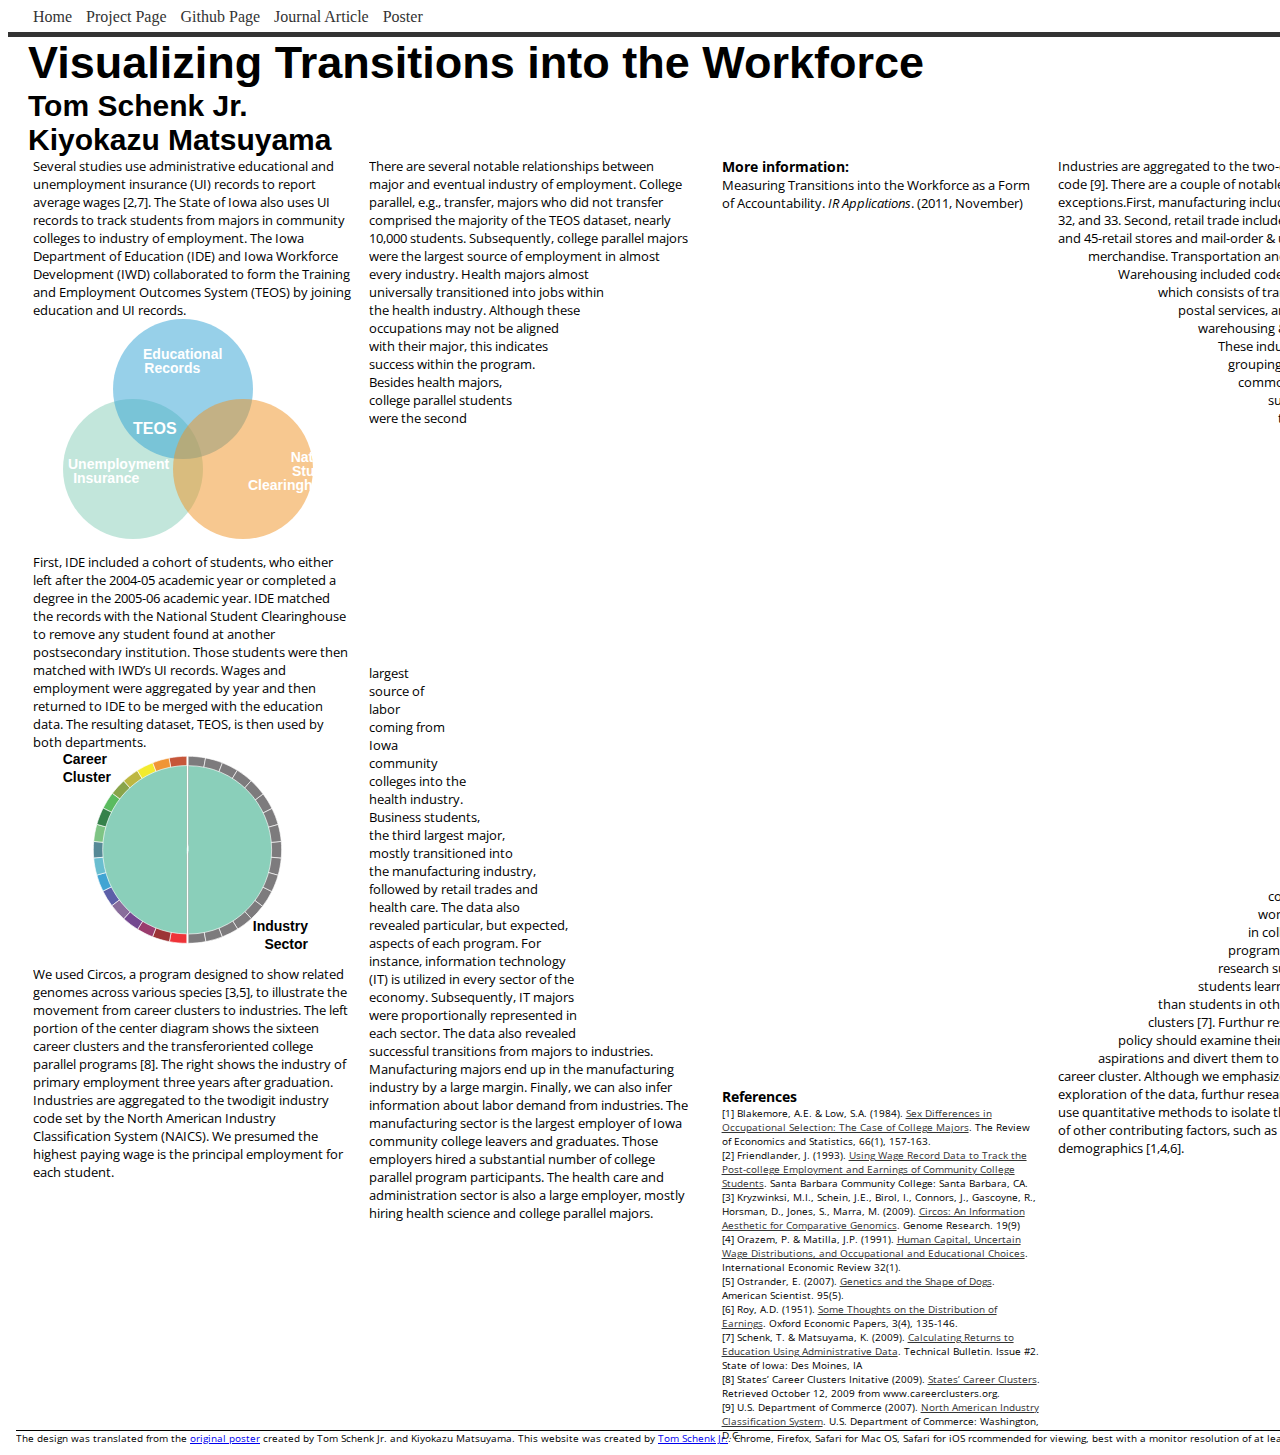
==== commit 77a017f8: "Minor updates" ====
--- a/visualizing-transitions.html
+++ b/visualizing-transitions.html
@@ -13,8 +13,35 @@
 		<meta http-equiv="content-type" content="text/html;charset=utf-8" />
 		<title>Visualizing Transitions into the Workforce: 2006-2009</title>
 		<script type="text/javascript" src="http://mbostock.github.com/d3/d3.js"></script> 
+		<script type="text/javascript">
+				function showUser(str)
+				{
+				if (str=="")
+				  {
+				  document.getElementById("txtHint").innerHTML="";
+				  return;
+				  } 
+				if (window.XMLHttpRequest)
+				  {// code for IE7+, Firefox, Chrome, Opera, Safari
+				  xmlhttp=new XMLHttpRequest();
+				  }
+				else
+				  {// code for IE6, IE5
+				  xmlhttp=new ActiveXObject("Microsoft.XMLHTTP");
+				  }
+				xmlhttp.onreadystatechange=function()
+				  {
+				  if (xmlhttp.readyState==4 && xmlhttp.status==200)
+				    {
+				    document.getElementById("txtHint").innerHTML=xmlhttp.responseText;
+				    }
+				  }
+				xmlhttp.open("GET","getuser.php?q="+str,true);
+				xmlhttp.send();
+				}
+		</script>
 		<link href="style.css" rel="stylesheet" type="text/css" />
-		<link rel="icon" type="image/png" href="favicon.png" />
+		<link rel="icon" type="image/png" href="/favicon.ico" />
 	</head>
 <body>
 
@@ -24,6 +51,7 @@
 		<li><a href="http://tomschenkjr.net/research/visualizing-transitions-from-education-to-industries/">Project Page</a></li>
 		<li><a href="https://github.com/tomschenkjr/Transitions-to-Workforce-d3">Github Page</a></li>
 		<li><a href="http://www3.airweb.org/images/IRApps32.pdf">Journal Article</a></li>
+		<li><a href="http://tomschenkjr.net/wp-content/uploads/2009/10/visualizing-transitions-poster-copy1.pdf">Poster</a>
 	</ul>
 </div>
 
@@ -4399,7 +4427,7 @@
 
 						<div class="col3">
 							<div class="subhead">More information:</div>
-							Measuring Transitions into the Workforce as a Form of Accountability (2011, November)<br />
+							Measuring Transitions into the Workforce as a Form of Accountability. <em>IR Applications</em>. (2011, November)<br />
 
 							<div id='chart'>
 							<script src='chord.js' type='text/javascript'> </script>
@@ -5703,14 +5731,43 @@
          sodipodi:role="line">3200</tspan></text>
   </g>
 </svg>
-							Manufacturing employes a large number of community college students from a diverse range of career clusters. Manufacturing is also the largest industry in Iowa. Twenty-one percent of  Iowa’s GDP is anufacturing output. The sector itself is comprised of three types of manufacturing: food &amp; textile; wood and nonmetal; and metal &amp; electronic manufacturing. The diagram above breaks-down transitions into each manufactuing subsector.  Metal &amp; electronic manufacturing was the largest subsector of employment with manufacturing, employing 1,716 students. Combined, food &amp; textile and wood &amp; nonmetal manufacturing employed 1,512 students. Manufacturing students were typically located in metal &amp; electronic manufacturing subsector. Almost 70 percent of former manufacturing students within the manufacturing sector were employed there.
+							Manufacturing employes a large number of community college students from a diverse range of career clusters. Manufacturing is also the largest industry in Iowa. Twenty-one percent of  Iowa’s GDP is anufacturing output. The sector itself is comprised of three types of manufacturing: food &amp; textile; wood and nonmetal; and metal &amp; electronic manufacturing. The diagram above breaks-down transitions into each manufactuing subsector.  Metal &amp; electronic manufacturing was the largest subsector of employment with manufacturing, employing 1,716 students. Combined, food &amp; textile and wood &amp; nonmetal manufacturing employed 1,512 students. Manufacturing students were typically located in metal &amp; electronic manufacturing subsector. Almost 70 percent of former manufacturing students within the manufacturing sector were employed there.<br />
+							<div id="simpleview">
+								<span class="simpleviewtop">Career</span><span class="simpleviewbig">A</span><br />
+								<span class="simpleviewmiddle">Cluster</span><span class="simpleviewbig">Simpler</span><br />
+								<span class="simpleviewbottom">Transitions</span><span class="simpleviewbig">View</span><br />
+							</div>
+							<form>
+								<select name="users" id="dropdown" onchange="showUser(this.value)">
+								      <option value="">Select a major...</option>
+								      <option value="1">Agriculture, Food, and Natural Resources</option>
+								      <option value="2">Architecture and Construction</option>
+								      <option value="3">Arts, AV and Communication</option>
+								      <option value="4">Business, Management and Administration</option>
+								      <option value="5">Education and Training</option>
+								      <option value="6">Finance</option>
+								      <option value="7">Government and Public Administration</option>
+								      <option value="8">Health Sciences</option>
+								      <option value="9">Hospitality and Tourism</option>
+								      <option value="10">Human Services</option>
+								      <option value="11">Information Technology</option>
+								      <option value="12">Law, Public Safety, and Security</option>
+								      <option value="13">Manufacturing</option>
+								      <option value="14">Marketing, Sales, and Service</option>
+								      <option value="15">STEM</option>
+								      <option value="16">Transportation, Distribution and Logistics</option>
+								      <option value="17">College Parallel</option>
+								</select>
+							</form>
+							<br />
+							<div id="txtHint"><em>Information about major will be displayed here.</em></div>
 						</div>
 		            </div>
 		        </div>
 		    </div>
 		</div>
 		<div class="footer">
-			The design was translated from the <a href="http://tomschenkjr.net/research/visualizing-transitions-from-education-to-industries/">original poster</a> created by Tom Schenk Jr. and Kiyokazu Matsuyama. This website was created by <a href="http://www.tomschenkjr.net">Tom Schenk Jr.</a></a>. Firefox or Chrome rcommended for viewing, best with a monitor resolution of at least 1680. Last updated: August 2012.
+			The design was translated from the <a href="http://tomschenkjr.net/research/visualizing-transitions-from-education-to-industries/">original poster</a> created by Tom Schenk Jr. and Kiyokazu Matsuyama. This website was created by <a href="http://www.tomschenkjr.net">Tom Schenk Jr.</a></a>. Chrome, Firefox, Safari for Mac OS, Safari for iOS rcommended for viewing, best with a monitor resolution of at least 1680. Last updated: September 2012.
 		</div>
 	</div>
 </div>
--- a/style.css
+++ b/style.css
@@ -1,4 +1,5 @@
 @import url(http://fonts.googleapis.com/css?family=Open+Sans:700,400);
+@import url(http://fonts.googleapis.com/css?family=Lato:300,900)
 
 /* Link colors 
 ==============*/
@@ -18,7 +19,7 @@
 	width: 100%;
 	min-width: 1400px;
 	border-bottom: 5px solid #333;
-	font-family:"Trebuchet MS", "Lucida Grande", "Lucida Sans", Verdana, Arial, sans-serif;
+	font-family:"Trebuchet MS", "Lucida Grande", "Lucida Sans", "Verdana", "Lato", "sans-serif";
 	font-size: 1em;
 	color: #333;
 }
@@ -27,6 +28,7 @@
 	text-decoration: none;
 	border-bottom: none;
 	margin: 0px 5px 0px 5px;
+	color: #333;
 }
 
 #nav a:hover{
@@ -46,7 +48,7 @@
 }
 
 #title{
-	font-family: "Futura","Futura2-Normal","Univers","Helvetica","Arial",sans-serif;
+	font-family: "Univers", "Helvetica", "Lato", "sans-serif";
 	font-weight: 600;
 	font-size: 45px;
 	padding-left: 20px;
@@ -54,7 +56,7 @@
 }
 
 #authors{
-	font-family: "Futura","Futura2-Normal","Univers","Futura","Helvetica","Arial",sans-serif;
+	font-family: "Univers", "Helvetica", "Lato", "sans-serif";
 	font-weight: 550;
 	font-size: 30px;
 	padding-left: 20px;
@@ -63,7 +65,7 @@
 /* Formats for SVG Diagrams on webpage
 ====================================== */
 #chart {
-  font: 9px "Univers","Futura","Helvetica","Arial",sans-serif;
+  font: 9px "Univers", "Helvetica", "Arial", "sans-serif";
   padding: 20px 20px 20px 20px;
   position: absolute;
   left: -160%;
@@ -76,11 +78,64 @@
 }
 
 #venn {
-	font: 10px: "Univers","Futura","Helvetica","Arial",sans-serif;
+	font: 10px: "Univers", "Helvetica", "Arial", "sans-serif";
  	padding: 0px;
  	/*padding: 10px 0 10px 0;*/
  	margin: 0px;
 }
+
+/* Formats "Career Cluster Transitions A Simpler View"
+====================================================== */
+#dropdown{
+	width: 318px;
+}
+
+#simpleview{
+	font-family: "Univers", "Helvetica", "Lato", "sans-serif";
+	font-size: 36px;
+	font-weight: 300;
+	text-align: left;
+	margin: 0px;
+}
+
+.simpleviewtop{
+	padding-top: 25px;
+	padding-left: 30px;
+}
+
+.simpleviewmiddle{
+	padding-left: 0px;
+}
+
+.simpleviewbottom{
+	padding-left: 15px;
+	padding-bottom: 45px;
+}
+
+.simpleviewbig{
+	font-weight: 900;
+}
+
+
+#txtHint{
+	font-family: "Univers", "Helvetica", "Lato", "sans-serif";
+	font-size: 13px;
+	font-weight: 400;
+	padding-left: 8px;
+	margin: 0px;
+}
+
+.clustersub{
+	color: #A4A4A4;
+	text-align:left;
+}
+
+.clustercount{
+	font-family: "Univers", "Helvetica", "Lato", "sans-serif";
+	color: #000;
+	font-size: 28px;
+}
+
 
 /* Formatting for columns
 ========================= */
@@ -102,6 +157,10 @@
 	top: 875px;
 	font-size:14px;
 	font-weight: bold;
+}
+
+#references a{
+	color: #333;
 }
 
 .footnote{
